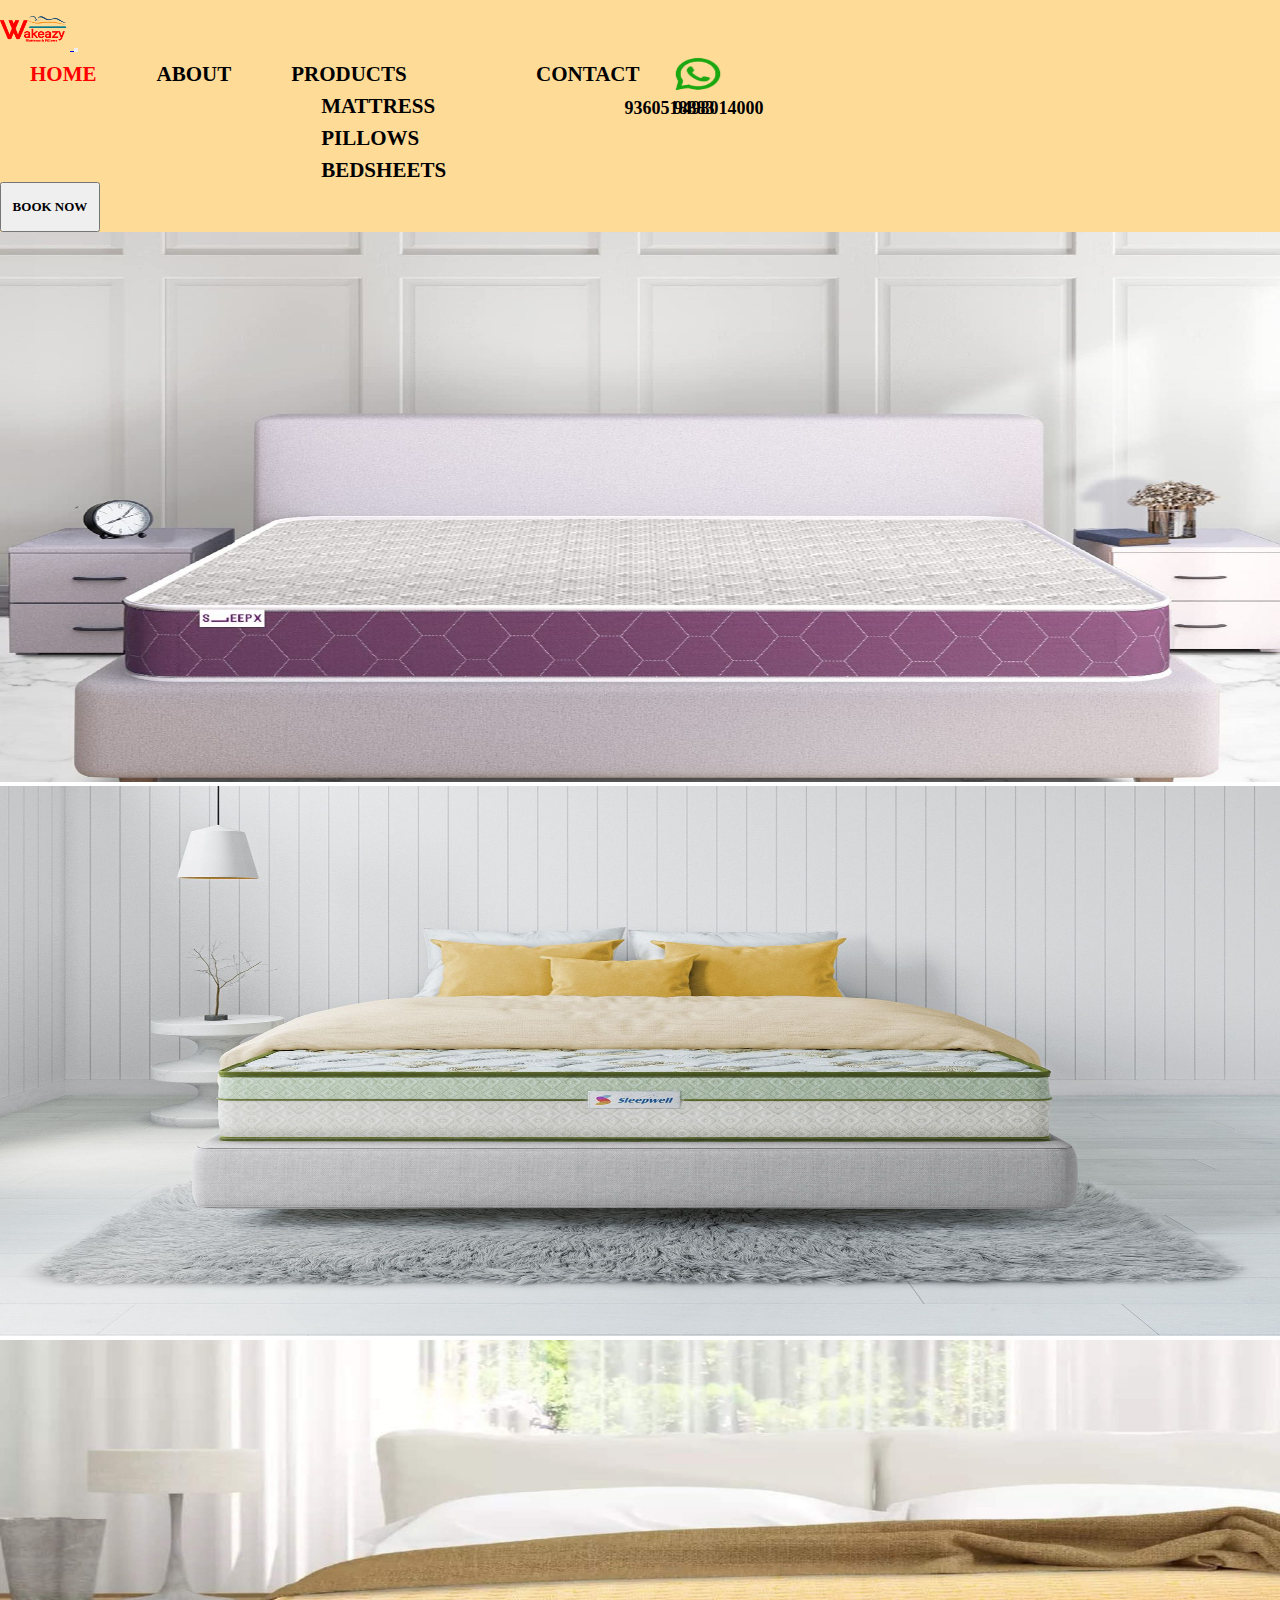
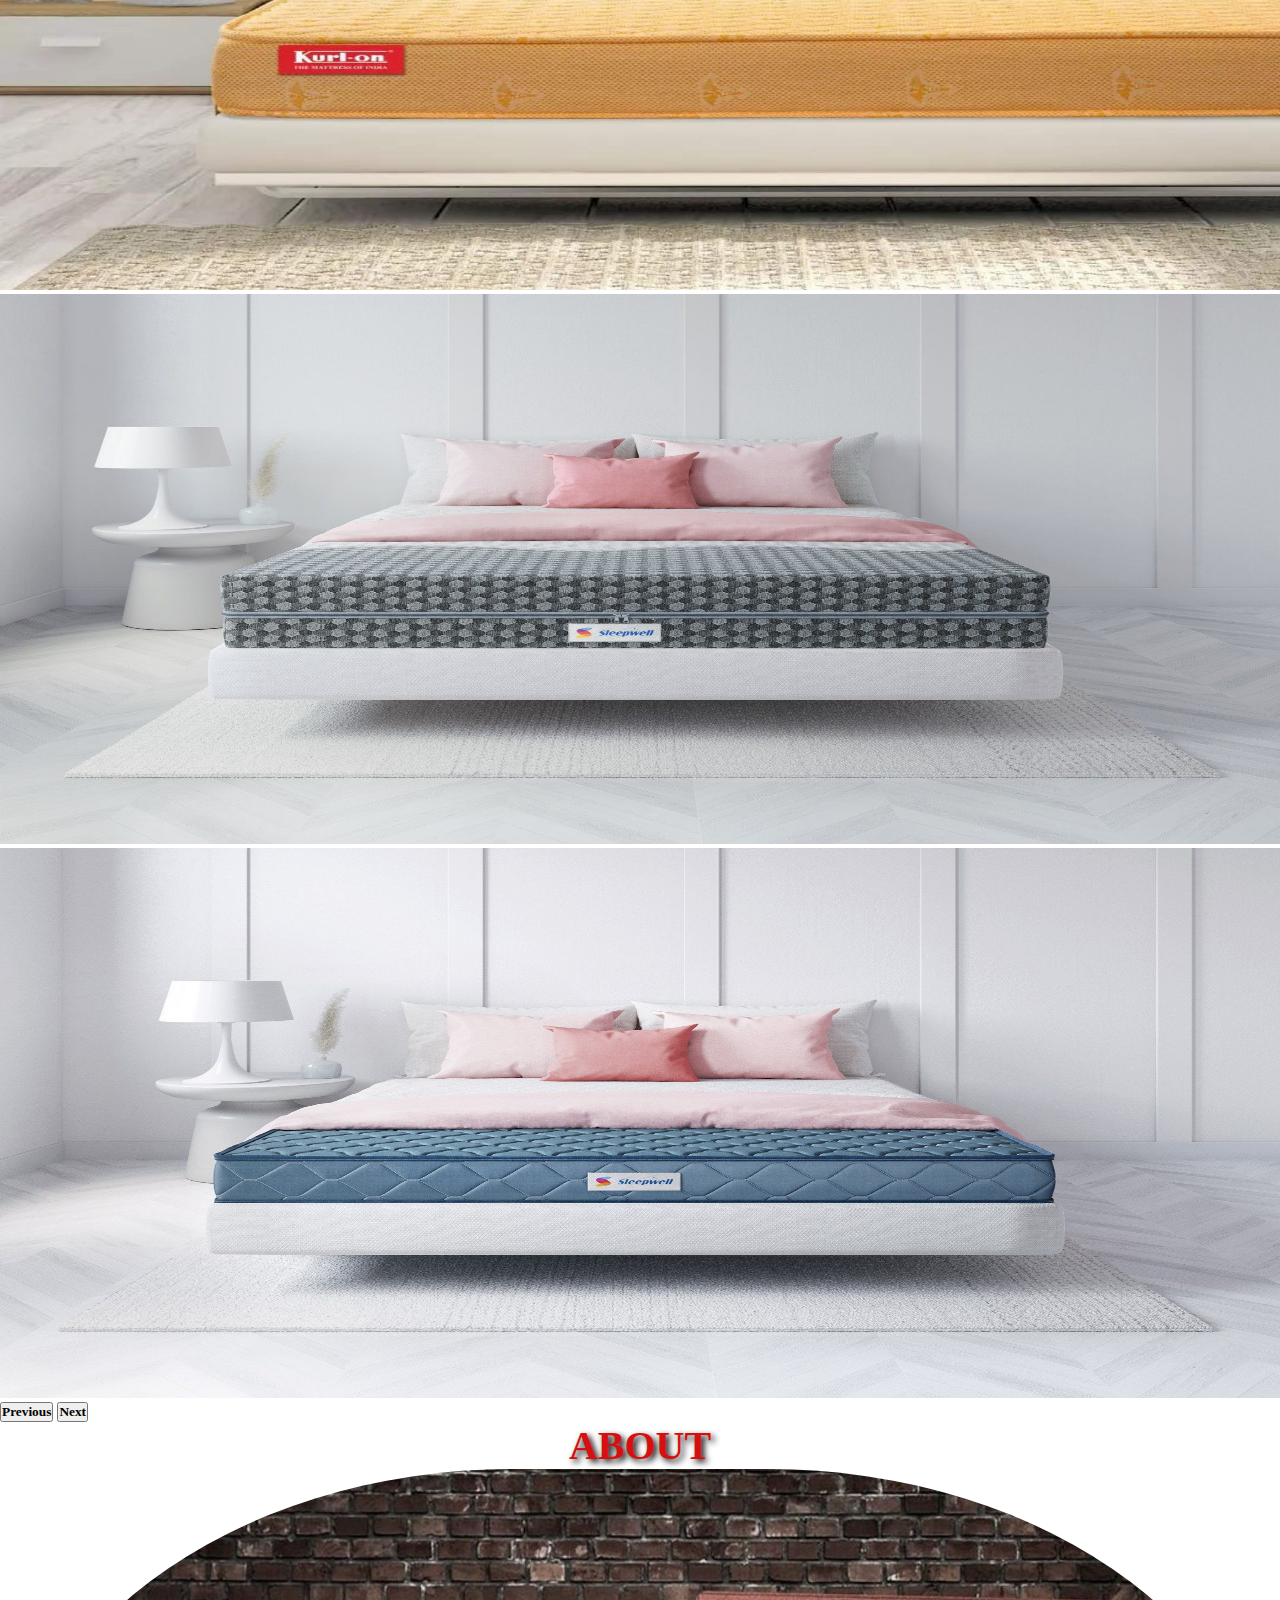
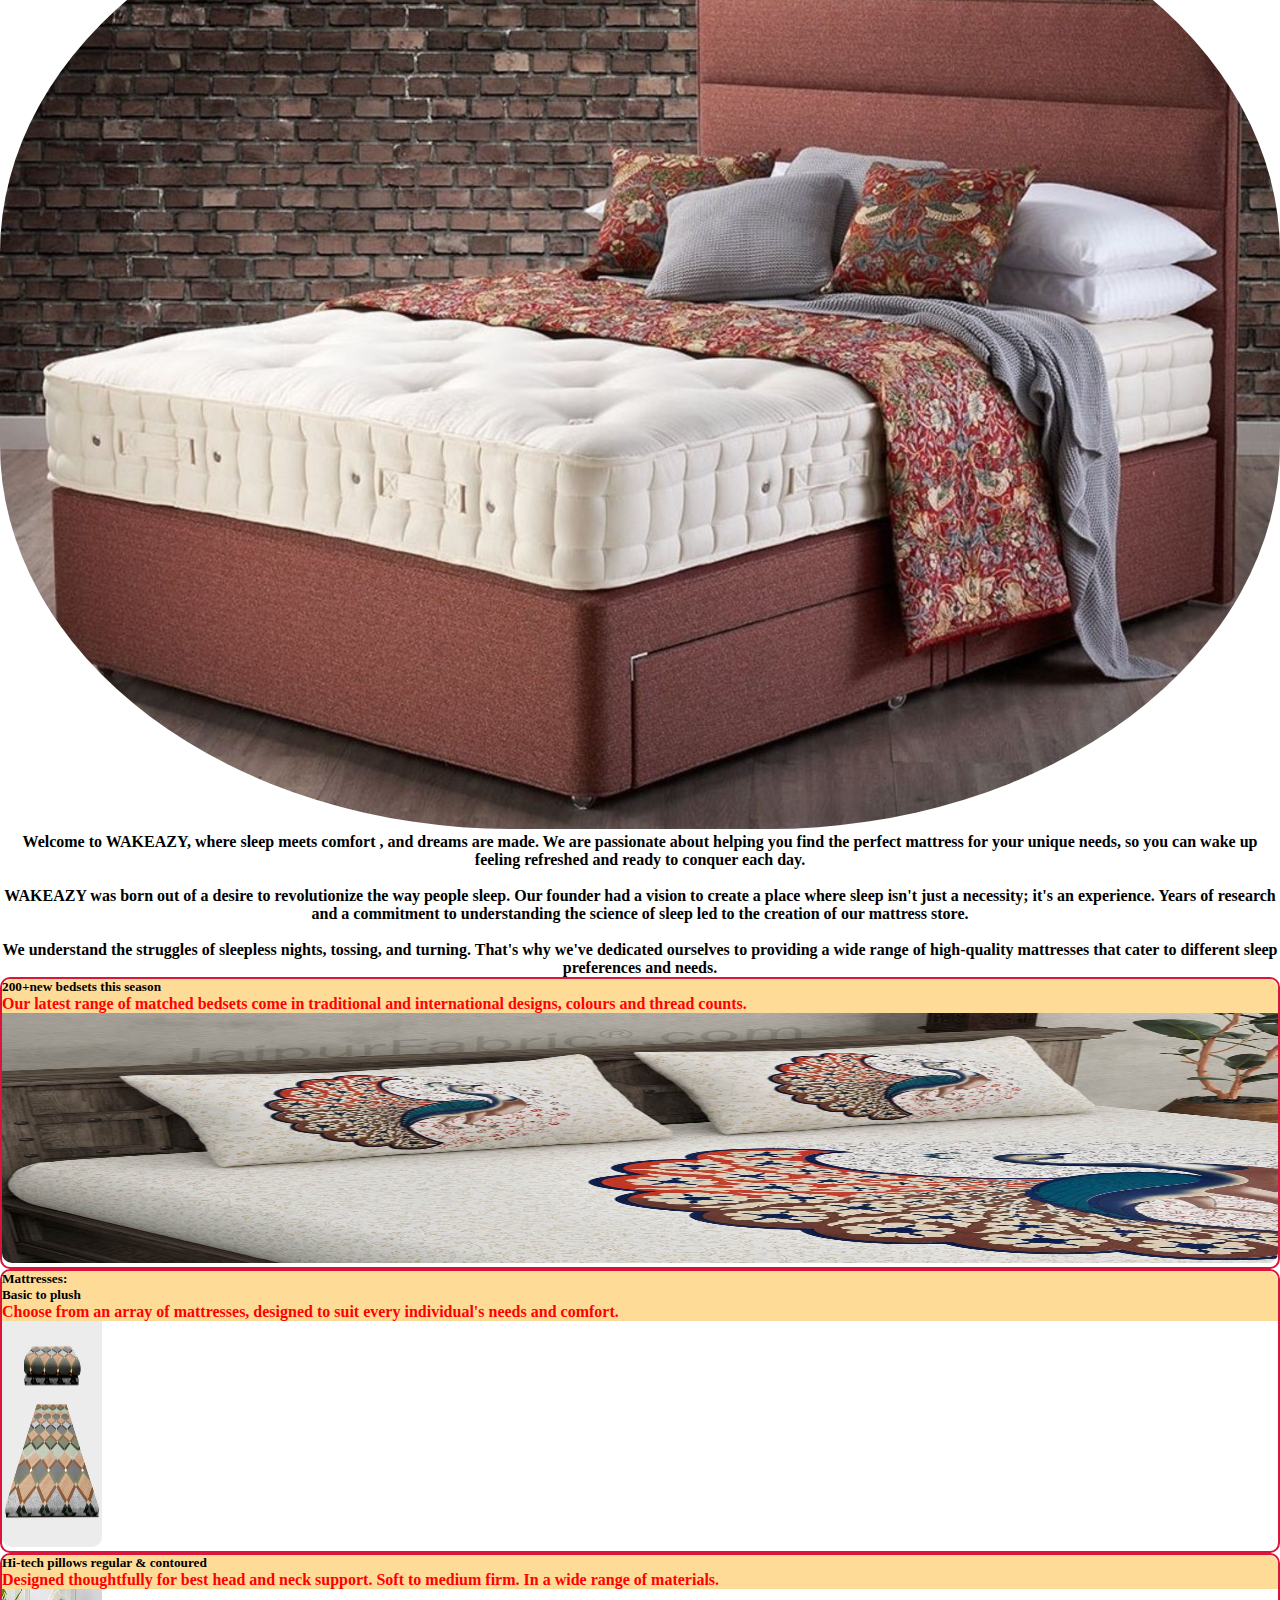
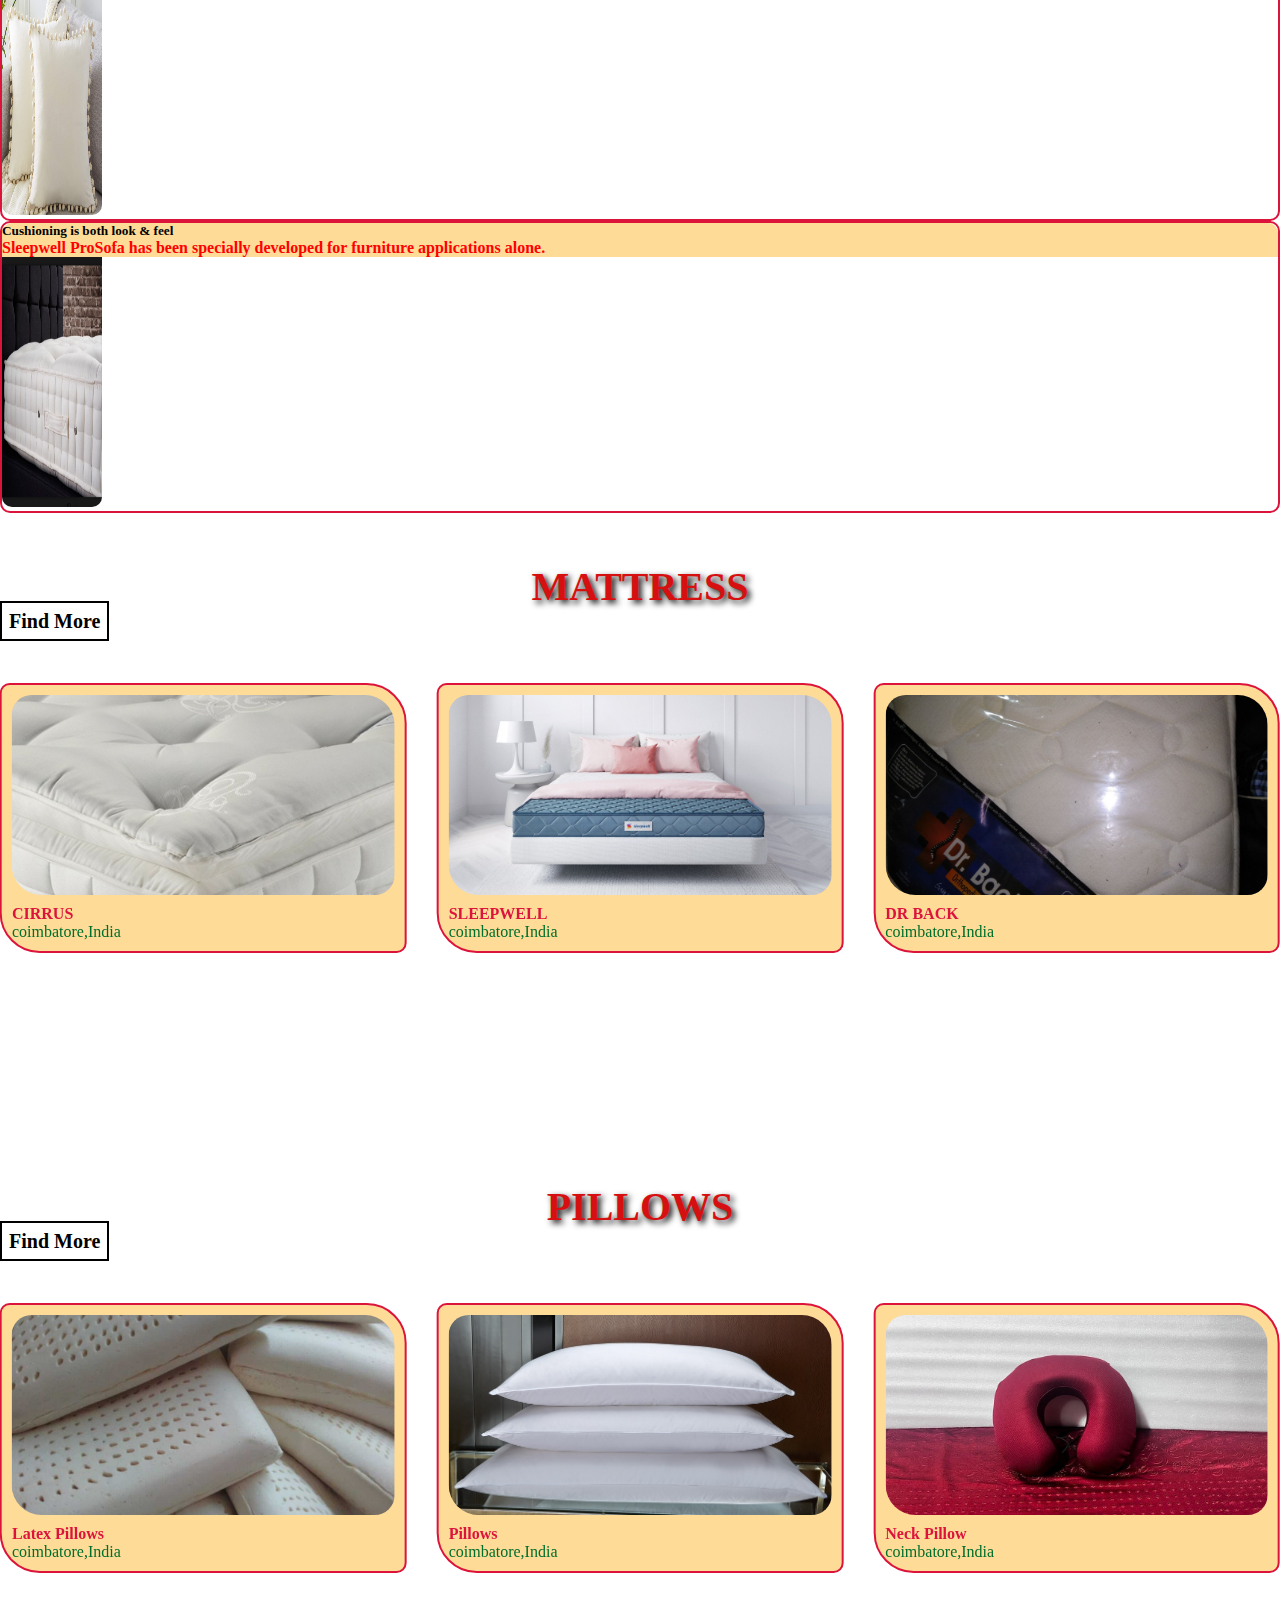
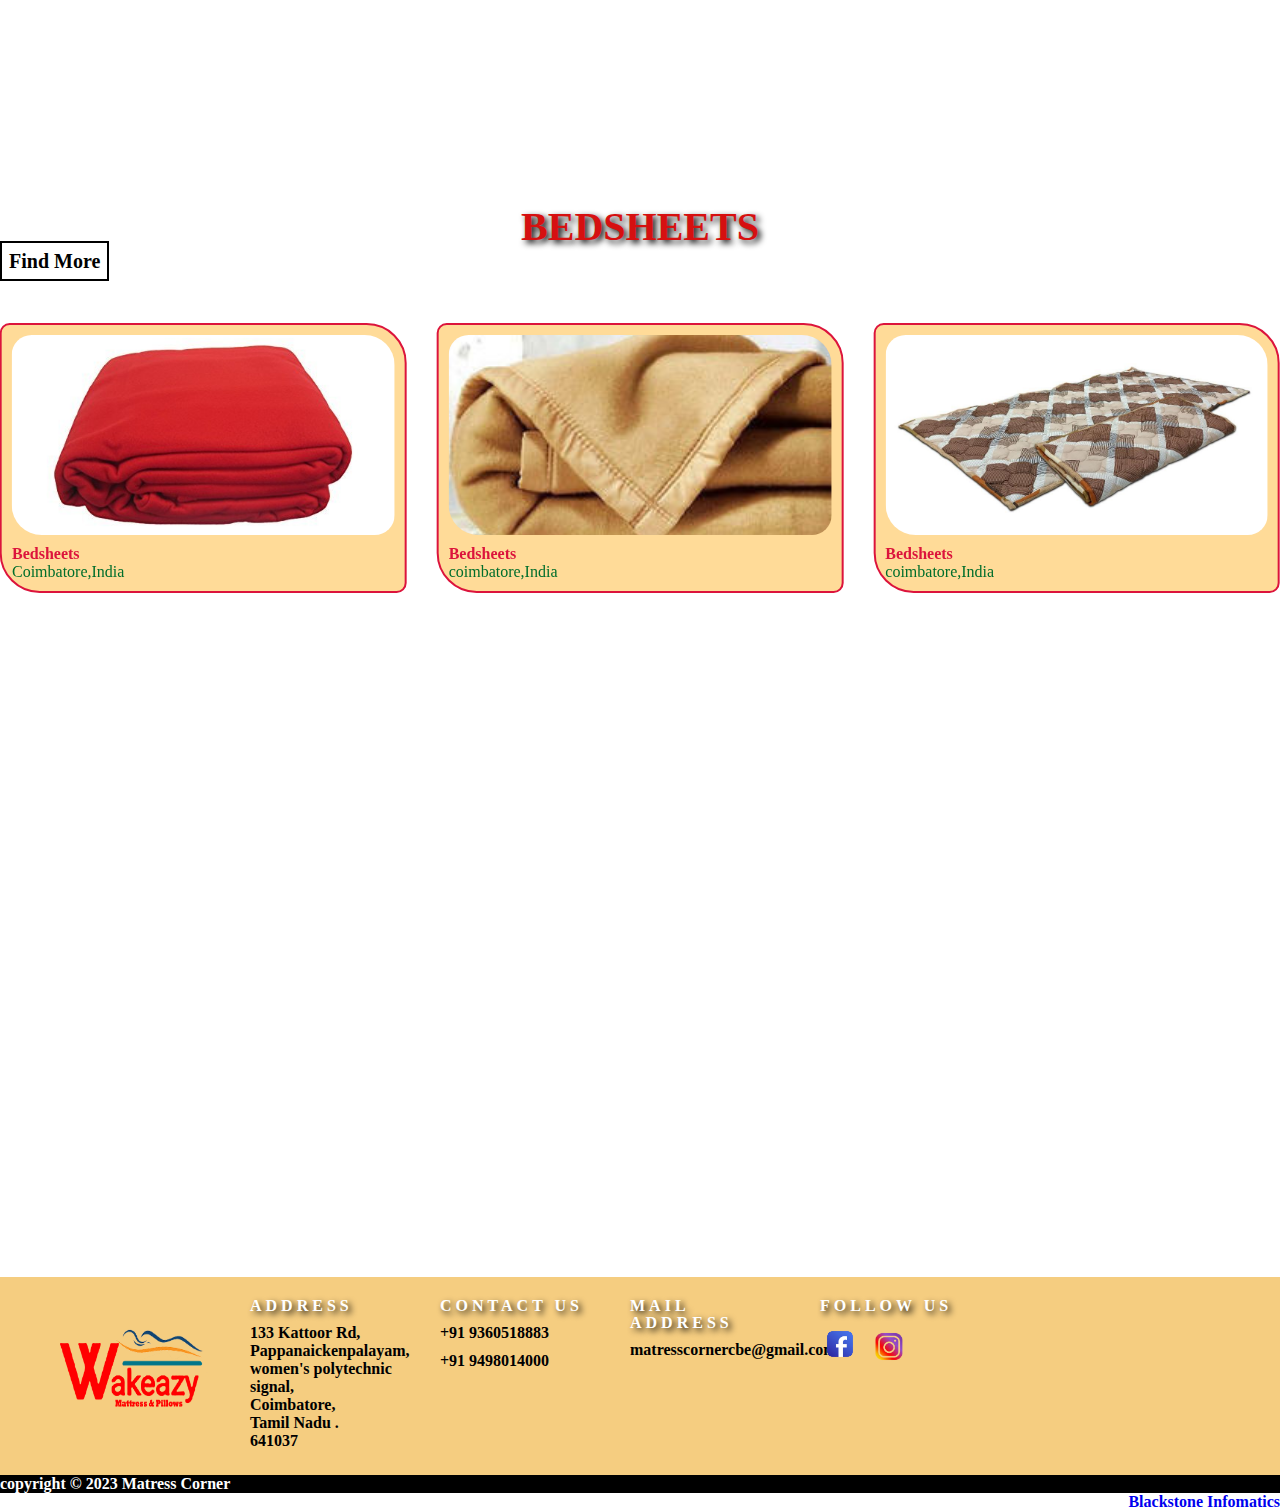
==== index.html @ a2e529fb "Update index.html" ====
<!DOCTYPE html>
<html lang="en">
<head>
    <meta charset="UTF-8">
    <meta name="viewport" content="width=device-width, initial-scale=1.0">
    <title>Matress Corner</title>
    <link rel="stylesheet" href="assets/css/mattress.css">
    <link rel="icon" href="assets/images/logo/loho.png" type="image">
    <link rel="stylesheet" href="https://cdn.jsdelivr.net/npm/swiper@8/swiper-bundle.min.css" />
    <link href="https://cdn.jsdelivr.net/npm/bootstrap@5.3.2/dist/css/bootstrap.min.css" rel="stylesheet" integrity="sha384-T3c6CoIi6uLrA9TneNEoa7RxnatzjcDSCmG1MXxSR1GAsXEV/Dwwykc2MPK8M2HN" crossorigin="anonymous">
</head>
<body>
    <!-- ====================================== Menu Section Start ===================================== -->
    <nav class="navbar sticky-top navbar-expand-lg bg-body-tertiary" style="background-color: #ffdb98 !important;">
        <div class="container-fluid">
          <a class="navbar-brand mx-3" href="#">
            <img src="assets/images/logo/loho.png" width="70px" height="50px">
          </a>
          <button class="navbar-toggler" type="button" data-bs-toggle="collapse" data-bs-target="#navbarSupportedContent" aria-controls="navbarSupportedContent" aria-expanded="false" aria-label="Toggle navigation">
            <span class="navbar-toggler-icon"></span>
          </button>
          <div class="collapse navbar-collapse"  style="background-color:#ffdb98;" id="navbarSupportedContent">
            <ul class="navbar-nav mb-2 mb-lg-0">
              <li class="nav-item">
                <a class="nav-link active" aria-current="page" href="#">Home</a>
              </li>
              <li class="nav-item">
                <a class="nav-link" href="#about">ABOUT</a>
              </li>
              <li class="nav-item dropdown">
                <a class="nav-link dropdown-toggle" href="#" role="button" data-bs-toggle="dropdown" aria-expanded="false">
                    PRODUCTS
                </a>
                <ul class="dropdown-menu active">
                    <li><a class="dropdown-item" href="#mattress-section">MATTRESS</a></li>
                    <li><a class="dropdown-item" href="#pillows-section">PILLOWS</a></li>
                    <li><a class="dropdown-item" href="#bedsheets-section">BEDSHEETS</a>
                </ul>
              </li>
              <li class="nav-item">
                <a class="nav-link" href="#contact">CONTACT</a>
              </li>
              <div class="row mx-3 numbers">
                <div class="col mt-1 ">
                    <img src="assets/images/logo/whats-removebg.png" alt="" width="60%" height="40px">
                </div>
                <div class="col">
                <a href="tel:+91 9360518883" style="text-decoration: none;color: #000000;font-size: large;margin-left: -45px;">9360518883</a>
                <a href="tel:+91 9498014000" style="text-decoration: none;color: #000000;font-size: large;margin-left: -45px;">9498014000</a>
                </div>
            </div> 
            </ul>
            <div class=" button mx-5" >
                <a  href="form.html" ><button class="btn btn-danger" style="width: 100px;height: 50px;font-size: 13px;" type="submit">BOOK NOW</button></a>
            </div>
          </div>
        </div>
      </nav>
    <!-- ====================================== Menu Section End ===================================== -->

    <!-- ======================================carousel start ===================================== -->
    <div>
        <div class="container mt-3 mb-3" >
            <div id="carouselExampleAutoplaying" class="carousel slide" data-bs-ride="carousel">
                <div class="carousel-inner" style="border-radius: 20px;">
                    <div class="carousel-item active">
                            <img src="assets/images/bed/9.jpg" width="100%" height="550px" class="d-block " alt="...">
                    </div>
                    <div class="carousel-item">
                        <img src="assets/images/bed/1.jpg" width="100%" height="550px" class="d-block " alt="...">
                    </div>
                    <div class="carousel-item">
                        <img src="assets/images/bed/2.jpg" width="100%" height="550px" class="d-block " alt="...">
                    </div>
                    <div class="carousel-item">
                        <img src="assets/images/bed/4.jpg" width="100%" height="550px" class="d-block " alt="...">
                    </div>
                    <div class="carousel-item">
                        <img src="assets/images/bed/5.jpg" width="100%" height="550px" class="d-block " alt="...">
                    </div>
                </div>
                    <button class="carousel-control-prev" type="button" data-bs-target="#carouselExampleAutoplaying" data-bs-slide="prev">
                    <span class="carousel-control-prev-icon" aria-hidden="true"></span>
                    <span class="visually-hidden">Previous</span>
                    </button>
                    <button class="carousel-control-next" type="button" data-bs-target="#carouselExampleAutoplaying" data-bs-slide="next">
                    <span class="carousel-control-next-icon" aria-hidden="true"></span>
                    <span class="visually-hidden">Next</span>
                    </button>
            </div>
        </div>
    </div>
    <!-- ====================================== carousel End ===================================== -->
    <!-- <div style="display: inline-block;background-color:  #905c81 ;width: 100%;height: 10px;"></div> -->
    <!-- ====================================== About page start ===================================== -->
    <div>
        <h2 class="head" id="about">ABOUT</h2>
            <div class="container overflow-hidden text-center">
                <div class="row gx-5 mt-5 mb-5">
                    <div class="col-lg-6 col-md-12">
                        <div class="p-3"><img src="assets/images/bed/12.jpg" width="100%" height="100%" alt="about" style="border-radius: 40%;object-fit: cover;"></div>
                    </div>
                    <div class="col-lg-6 col-md-12">
                        <div class="p-3" style="text-align: center;color:  #000000;font-family: 'Times New Roman', Times, serif ;">Welcome to WAKEAZY, where sleep meets comfort , and dreams are made. We are  passionate about helping you find the perfect mattress for your unique needs, so you can wake up feeling refreshed and ready to conquer each day.<br><br>
                        WAKEAZY was born out of a desire to revolutionize the way people sleep. Our founder  had a vision to create a place where sleep isn't just a necessity; it's an experience. Years of research and a commitment to understanding the science of sleep led to the creation of our mattress store.<br><br>
                        We understand the struggles of sleepless nights, tossing, and turning. That's why we've dedicated ourselves to providing a wide range of high-quality mattresses that cater to different sleep preferences and needs.
                        </div>
                    </div>
                </div>
            </div>
    </div>
    <!-- ====================================== About page End ===================================== -->
    <!-- <div style="display: inline-block;background-color: black;width: 100%;height: 10px;"></div> -->
    <!-- ====================================== services start ===================================== -->
    <div >
        <h2 class="head" id="services"></h2>
            <div class="row row-cols-1 row-cols-md-4 g-4 p-5" >
                <div class="col">
                <div class="card" style="border: 2px solid crimson;border-radius: 10px ;">
                    <div class="card-body" style="background-color:#ffdb98;color: rgb(255, 0, 0);border-radius: 10px 10px 0px 0px;">
                    <h5 class="card-title" style="color: rgb(0, 0, 0);">200+new bedsets this season</h5>
                    <p class="card-text">Our latest range of matched bedsets come in traditional and international designs, colours and thread counts.</p>
                    </div>
                    <img src="assets/images/bed/19.jpg" width="100%" height="250px" class="card-img-top" alt="..." style="border-radius: 0px 0px 10px 10px  ;">
                </div>
                </div>
                <div class="col">
                <div class="card" style="border: 2px solid crimson;border-radius: 10px ">
                    <div class="card-body" style="background-color:#ffdb98;color: rgb(255, 0, 0);border-radius: 10px 10px 0px 0px;">
                    <h5 class="card-title" style="color: rgb(0, 0, 0);">Mattresses:<br>Basic to plush</h5>
                    <p class="card-text">Choose from an array of mattresses, designed to suit every individual's needs and comfort.</p>
                    </div>
                    <img src="assets/images/bed/b1.jpg" width="100px" height="226px" class="card-img-top" alt="..." style="border-radius: 0px 0px 10px 10px ;">
                </div>
                </div>
                <div class="col">
                <div class="card" style="border: 2px solid crimson;border-radius: 10px ;">
                    <div class="card-body" style="background-color:#ffdb98;color: rgb(255, 0, 0);border-radius: 10px 10px 0px 0px;">
                    <h5 class="card-title" style="color: rgb(0, 0, 0);">Hi-tech pillows regular & contoured</h5>
                    <p class="card-text">Designed thoughtfully for best head and neck support. Soft to medium firm. In a wide range of materials.</p>
                    </div>
                    <img src="assets/images/bed/18.jpg" width="100px" height="226px" class="card-img-top" alt="..." style="border-radius: 0px 0px 10px 10px ;">
                </div>
                </div>
                <div class="col">
                <div class="card" style="border: 2px solid crimson;border-radius: 10px ">
                    <div class="card-body" style="background-color:#ffdb98;color: rgb(255, 0, 0);border-radius: 10px 10px 0px 0px;">
                    <h5 class="card-title" style="color: rgb(0, 0, 0);">Cushioning is both look & feel</h5>
                    <p class="card-text">Sleepwell ProSofa has been specially developed for furniture applications alone.</p>
                    </div>
                    <img src="assets/images/bed/17.jpg" width="100px" height="250px" class="card-img-top" alt="..." style="border-radius:0px 0px 10px 10px ;">
                </div>
                </div>
            </div>
    </div>
    <!-- ====================================== services end ===================================== -->
    <!-- <div style="display: inline-block;background-color: black;width: 100%;height: 10px;"></div> -->
    <!-- ====================================== Matress start ===================================== -->
    <section id="mattress-section">
        <div class="container">
            <h1 class="h1 h1-responsive mb-4">
                MATTRESS
            </h1>
            <div class="text-end">
                <a href=" #mattress" style="text-decoration: none; color:black ; font-size: 20px; border: 2px solid black;padding:7px;">Find More <i class=" fas fa-long-arrow-alt-right ml-2"></i></a>
            </div>

            <div id="mattress-slider">
                <div class="swiper">
                    <div class="swiper-wrapper">
                        <div class="swiper-slide">
                            <div class="property-list shadow">
                                <div class="image">
                                    <img src="assets/images/bed/5.jpg" alt="">
                                </div>
                                <div class="text-end">
                                    <h5 class="h5 mx-5 my-2 shadow"></h5>
                                </div>
                                <div class="d-flex justify-content-between mb-4">
                                    <div class="item mx-5">
                                        <h4 class="h4 m-0 ">SLEEPWELL</h4>
                                        <p class="m-0">coimbatore,India</p>
                                    </div>
                                    <div class="item d-flex align-self-center">
                                        <i class="fa-solid fa-wand-magic-sparkles"></i>
                                        <i class="fa-solid fa-forward mx-5"></i>
                                    </div>
                                </div>
                            </div>
                        </div>
                        <div class="swiper-slide">
                            <div class="property-list shadow">
                                <div class="image">
                                    <img src="assets/images/bed/8.jpg" alt="">
                                </div>
                                <div class="text-end">
                                    <h5 class="h5 mx-5 my-2 shadow"></h5>
                                </div>
                                <div class="d-flex justify-content-between mb-4">
                                    <div class="item mx-5">
                                        <h4 class="h4 m-0">DR BACK</h4>
                                        <p class="m-0">coimbatore,India</p>
                                    </div>
                                    <div class="item d-flex align-self-center">
                                        <i class="fa-solid fa-wand-magic-sparkles"></i>
                                        <i class="fa-solid fa-forward mx-5"></i>
                                    </div>
                                </div>
                            </div>
                        </div>
                        <div class="swiper-slide">
                            <div class="property-list shadow">
                                <div class="image">
                                    <img src="assets/images/bed/b5.jpg" alt="">
                                </div>
                                <div class="text-end">
                                    <h5 class="h5 mx-5 my-2 shadow"></h5>
                                </div>
                                <div class="d-flex justify-content-between mb-4">
                                    <div class="item mx-5">
                                        <h4 class="h4 m-0">INDOFRENCH</h4>
                                        <p class="m-0">coimbatore,India</p>
                                    </div>
                                    <div class="item d-flex align-self-center">
                                        <i class="fa-solid fa-wand-magic-sparkles"></i>
                                        <i class="fa-solid fa-forward mx-5"></i>
                                    </div>
                                </div>
                            </div>
                        </div>
                        <div class="swiper-slide">
                            <div class="property-list shadow">
                                <div class="image">
                                    <img src="assets/images/bed/13.jpg" alt="">
                                </div>
                                <div class="text-end">
                                    <h5 class="h5 mx-5 my-2 shadow"></h5>
                                </div>
                                <div class="d-flex justify-content-between mb-4">
                                    <div class="item mx-5">
                                        <h4 class="h4 m-0">CIRRUS</h4>
                                        <p class="m-0">coimbatore,India</p>
                                    </div>
                                    <div class="item d-flex align-self-center">
                                        <i class="fa-solid fa-wand-magic-sparkles"></i>
                                        <i class="fa-solid fa-forward mx-5"></i>
                                    </div>
                                </div>
                            </div>
                        </div>
                    </div>
                </div>
            </div>
        </div>
    </section>
    <!-- ====================================== Matress end ===================================== -->
    <!-- <div style="display: inline-block;background-color: black;width: 100%;height: 10px;"></div> -->
    <!-- ====================================== pillows start ===================================== -->
    <section id="pillows-section">
        <div class="container">
            <h1 class="h1 h1-responsive mb-4">
               PILLOWS
            </h1>
            <div class="text-end">
                <a href=" #pillows"style="text-decoration: none; color:black ; font-size: 20px; border: 2px solid black;padding:7px;">Find More <i class=" fas fa-long-arrow-alt-right ml-2"></i></a>
            </div>

            <div id="pillows-slider">
                <div class="swiper">
                    <div class="swiper-wrapper">
                        <div class="swiper-slide">
                            <div class="property-list shadow">
                                <div class="image">
                                    <img src="assets/images/pillows/b12.jpg" alt="">
                                </div>
                                <div class="text-end">
                                    <h5 class="h5 mx-5 my-2 shadow"></h5>
                                </div>
                                <div class="d-flex justify-content-between mb-4">
                                    <div class="item mx-5">
                                        <h4 class="h4 m-0 ">Pillows</h4>
                                        <p class="m-0">coimbatore,India</p>
                                    </div>
                                    <div class="item d-flex align-self-center">
                                        <i class="fa-solid fa-wand-magic-sparkles"></i>
                                        <i class="fa-solid fa-forward mx-5"></i>
                                    </div>
                                </div>
                            </div>
                        </div>
                        <div class="swiper-slide">
                            <div class="property-list shadow">
                                <div class="image">
                                    <img src="assets/images/pillows/b9.jpg" alt="">
                                </div>
                                <div class="text-end">
                                    <h5 class="h5 mx-5 my-2 shadow"></h5>
                                </div>
                                <div class="d-flex justify-content-between mb-4">
                                    <div class="item mx-5">
                                        <h4 class="h4 m-0">Neck Pillow</h4>
                                        <p class="m-0">coimbatore,India</p>
                                    </div>
                                    <div class="item d-flex align-self-center">
                                        <i class="fa-solid fa-wand-magic-sparkles"></i>
                                        <i class="fa-solid fa-forward mx-5"></i>
                                    </div>
                                </div>
                            </div>
                        </div>
                        <div class="swiper-slide">
                            <div class="property-list shadow">
                                <div class="image">
                                    <img src="assets/images/pillows/b8.jpg" alt="">
                                </div>
                                <div class="text-end">
                                    <h5 class="h5 mx-5 my-2 shadow"></h5>
                                </div>
                                <div class="d-flex justify-content-between mb-4">
                                    <div class="item mx-5">
                                        <h4 class="h4 m-0">Donutpillows</h4>
                                        <p class="m-0">coimbatore,India</p>
                                    </div>
                                    <div class="item d-flex align-self-center">
                                        <i class="fa-solid fa-wand-magic-sparkles"></i>
                                        <i class="fa-solid fa-forward mx-5"></i>
                                    </div>
                                </div>
                            </div>
                        </div>
                        <div class="swiper-slide">
                            <div class="property-list shadow">
                                <div class="image">
                                    <img src="assets/images/pillows/b7.jpg" alt="">
                                </div>
                                <div class="text-end">
                                    <h5 class="h5 mx-5 my-2 shadow"></h5>
                                </div>
                                <div class="d-flex justify-content-between mb-4">
                                    <div class="item mx-5">
                                        <h4 class="h4 m-0" style="font-size: 21px;">Contour pillows</h4>
                                        <p class="m-0">coimbatore,India</p>
                                    </div>
                                    <div class="item d-flex align-self-center">
                                        <i class="fa-solid fa-wand-magic-sparkles"></i>
                                        <i class="fa-solid fa-forward mx-5"></i>
                                    </div>
                                </div>
                            </div>
                        </div>
                        <div class="swiper-slide">
                            <div class="property-list shadow">
                                <div class="image">
                                    <img src="assets/images/pillows/b6.jpg" alt="">
                                </div>
                                <div class="text-end">
                                    <h5 class="h5 mx-5 my-2 shadow"></h5>
                                </div>
                                <div class="d-flex justify-content-between mb-4">
                                    <div class="item mx-5">
                                        <h4 class="h4 m-0">Latex Pillows</h4>
                                        <p class="m-0">coimbatore,India</p>
                                    </div>
                                    <div class="item d-flex align-self-center">
                                        <i class="fa-solid fa-wand-magic-sparkles"></i>
                                        <i class="fa-solid fa-forward mx-5"></i>
                                    </div>
                                </div>
                            </div>
                        </div>
                    </div>
                </div>
            </div>
        </div>
    </section>
    <!-- ====================================== pillows end ===================================== -->
    <!-- <div style="display: inline-block;background-color: black;width: 100%;height: 10px;"></div> -->
    <!-- ====================================== bedsheets start ===================================== -->
    <section id="bedsheets-section">
        <div class="container">
            <h1 class="h1 h1-responsive mb-4">
                BEDSHEETS
            </h1>
            <div class="text-end">
                <a href=" #bedsheets"style="text-decoration: none; color:black ; font-size: 20px; border: 2px solid black;padding:7px;">Find More <i class=" fas fa-long-arrow-alt-right ml-2"></i></a>
            </div>
            <div id="bedsheets-slider">
                <div class="swiper">
                    <div class="swiper-wrapper">
                        <div class="swiper-slide">
                            <div class="property-list shadow">
                                <div class="image">
                                    <img src="assets/images/bedsheets/b15.jpg" alt="">
                                </div>
                                <div class="text-end">
                                    <h5 class="h5 mx-5 my-2 shadow"></h5>
                                </div>
                                <div class="d-flex justify-content-between mb-4">
                                    <div class="item mx-5">
                                        <h4 class="h4 m-0 ">Bedsheets</h4>
                                        <p class="m-0">coimbatore,India</p>
                                    </div>
                                    <div class="item d-flex align-self-center">
                                        <i class="fa-solid fa-wand-magic-sparkles"></i>
                                        <i class="fa-solid fa-forward mx-5"></i>
                                    </div>
                                </div>
                            </div>
                        </div>
                        <div class="swiper-slide">
                            <div class="property-list shadow">
                                <div class="image">
                                    <img src="assets/images/bedsheets/b3.jpg" alt="">
                                </div>
                                <div class="text-end">
                                    <h5 class="h5 mx-5 my-2 shadow"></h5>
                                </div>
                                <div class="d-flex justify-content-between mb-4">
                                    <div class="item mx-5">
                                        <h4 class="h4 m-0">Bedsheets</h4>
                                        <p class="m-0">coimbatore,India</p>
                                    </div>
                                    <div class="item d-flex align-self-center">
                                        <i class="fa-solid fa-wand-magic-sparkles"></i>
                                        <i class="fa-solid fa-forward mx-5"></i>
                                    </div>
                                </div>
                            </div>
                        </div>
                        <div class="swiper-slide">
                            <div class="property-list shadow">
                                <div class="image">
                                    <img src="assets/images/bedsheets/protector.jpg" alt="">
                                </div>
                                <div class="text-end">
                                    <h5 class="h5 mx-5 my-2 shadow"></h5>
                                </div>
                                <div class="d-flex justify-content-between mb-4">
                                    <div class="item mx-5">
                                        <h4 class="h4 m-0" style="font-size: 18px;">Mattress Protector</h4>
                                        <p class="m-0">coimbatore,India</p>
                                    </div>
                                    <div class="item d-flex align-self-center">
                                        <i class="fa-solid fa-wand-magic-sparkles"></i>
                                        <i class="fa-solid fa-forward mx-5"></i>
                                    </div>
                                </div>
                            </div>
                        </div>
                        <div class="swiper-slide">
                            <div class="property-list shadow">
                                <div class="image">
                                    <img src="assets/images/bedsheets/b14.jpg" alt="">
                                </div>
                                <div class="text-end">
                                    <h5 class="h5 mx-5 my-2 shadow"></h5>
                                </div>
                                <div class="d-flex justify-content-between mb-4">
                                    <div class="item mx-5">
                                        <h4 class="h4 m-0">Bedsheets</h4>
                                        <p class="m-0">Coimbatore,India</p>
                                    </div>
                                    <div class="item d-flex align-self-center">
                                        <i class="fa-solid fa-wand-magic-sparkles"></i>
                                        <i class="fa-solid fa-forward mx-5"></i>
                                    </div>
                                </div>
                            </div>
                        </div>
                    </div>
                </div>
            </div>
        </div>
    </section>
    <!-- ====================================== bedsheets end ===================================== -->
    <!-- <div style="display: inline-block;background-color: black;width: 100%;height: 10px;"></div> -->
    <!-- ====================================== map and form start ===================================== -->
    <div class="container">
        <div id="map-container-google-1 " class="container mt-4">
            <iframe src="https://www.google.com/maps/embed?pb=!1m18!1m12!1m3!1d1639.4431837168875!2d76.97789476088751!3d11.015655615741263!2m3!1f0!2f0!3f0!3m2!1i1024!2i768!4f13.1!3m3!1m2!1s0x3ba85be267010139%3A0xe23419649e81b23c!2sMattress%20corner!5e1!3m2!1sen!2sin!4v1695902463614!5m2!1sen!2sin" width="100%" height="500px" style="border:0;" allowfullscreen="" loading="lazy" referrerpolicy="no-referrer-when-downgrade"></iframe>      
        </div>
    </div>
    <!-- ====================================== map and form  end ===================================== -->
    <!-- <div style="display: inline-block;background-color: black;width: 100%;height: 10px;"></div> -->
    <!-- ====================================== Contact start ===================================== -->
    <div class="footer" id="contact" style="background-color: #f5cd80;">
        <div class="contain ">
        <div class="col">
          <ul>
            <li><img src="assets/images/logo/loho.png" alt="logo" width="100%" height="150px"class="imageicon float-center  mx-2 mt-3"></li>
          </ul>
        </div>
        <div class="col text-left mx-5 address">
          <h1>ADDRESS</h1>
          <ul>
            <li  style="text-decoration: none;color: #000000;">133 Kattoor Rd,<br> Pappanaickenpalayam,<br>women's polytechnic signal,<br> Coimbatore, <br>Tamil Nadu .<br>641037</li>
          </ul>
        </div>
        <div class="col float-center contact ">
          <h1>Contact Us</h1>
          <ul>
            <li><a href="tel:+91 9360518883" style="text-decoration: none;color: #000000;">+91 9360518883</a></li>
            <li><a href="tel:+91 9498014000" style="text-decoration: none;color: #000000;">+91 9498014000</a></li>
          </ul>
        </div>
        <div class="col mail">
            <h1>Mail Address</h1>
            <ul>
                <li><a href="mailto:matresscornercbe@gmail.com" style="text-decoration: none;color: #000000;">matresscornercbe@gmail.com</a></li>
            </ul>
          </div>
        <div class="col social  mx-5 text-center">
          <h1>Follow Us</h1>
          <ul>
            <li><img src="assets/images/logo/fb.png" width="40" style="width: 40px;"></li>
            <li><img src="assets/images/logo/insta-removebg.png" width="40" style="width: 40px;"></li>
          </ul>
        </div>
      <div class="clearfix"></div>
      </div>
      </div>      
    <!-- ====================================== Contact end ===================================== -->
    <!-- ====================================== footer end ===================================== -->
    <div class="container-fluid p-3" style="background-color: #000000;">
        <div class="row">
            <div class="col-md-6">
                <span style="color: #ffffff;">copyright © 2023 Matress Corner</span>
            </div>
            <div class="col powered">
                <span style="color: #ffffff;float:right; ">
                powered by<a href="https://blackstoneinfomatics.com/" target="_blank" style="text-decoration: none;"> Blackstone Infomatics</a></span>
            </div>
        </div>
    </div>    
    <!-- ====================================== footer end ===================================== -->
</body>
<script src="https://cdn.jsdelivr.net/npm/bootstrap@5.3.2/dist/js/bootstrap.bundle.min.js" integrity="sha384-C6RzsynM9kWDrMNeT87bh95OGNyZPhcTNXj1NW7RuBCsyN/o0jlpcV8Qyq46cDfL" crossorigin="anonymous"></script>
<script src="https://cdn.jsdelivr.net/npm/swiper@8/swiper-bundle.min.js"></script>
<script src="assets/js/mattress.js"></script>
</html>
---- assets/css/mattress.css ----
*
{
    margin: 0;
    padding: 0;
    box-sizing: border-box;  
    font-family: Fascinate;
    font-weight: 600;
}
*img{
  object-fit: cover !important;
  background-position: center !important;
}

.head{
  font-size: 40px;
  font-weight: bolder;
  color: rgb(214, 16, 16);
  text-shadow: 3px 3px 6px rgb(0, 0, 0);
  text-align: center;
}
.nav-item a {
  position: relative;
}

.active{
  color: #ff0000 !important ;
  width: 100%;
}
.navbar-nav {
  display: flex;
}
.navbar-nav li {
  list-style: none;
  padding: 8px 30px 0 30px;
}
.navbar-nav li a {
  
  text-decoration: none;
  color: rgb(0, 0, 0);
  font-size: 21px;
  font-family: Fascinate;
  font-style: normal;
  font-weight: 900;
  line-height: 24px;
  text-transform: uppercase;
  position: relative;
}
.active a:hover{
  color: #000000 !important;
}
.active a {
  color:rgb(0, 0, 0) !important;
}
.navbar-nav li:hover a {
  text-decoration: 5px solid underline;
  text-decoration-color: rgb(255, 0, 0);
  color: #000000;

}
.navbar-nav li:hover .underline {
  width: 60%;
}

.dropdown-menu li{
  background-color: #ffdb98 ;
}
a.dropdown-item{
  color: #000000 !important;
  background-color:#ffdb98 ;
  text-decoration: none !important;
}
a.dropdown-item:hover{
  color:  #ff0000 !important;
  background-color: #ffdb98 ;
 
}


/*mattress css*/
#mattress-section {
    width: 100%;
    padding: 50px 0;
    font-family: var(--font-poppin);

}

#mattress-section h1 {
    font-size: 40px;
    font-weight: bolder;
    color: rgb(214, 16, 16);
    text-shadow: 3px 3px 6px rgb(0, 0, 0);
    text-align: center;
}

#mattress-section .text-right a {
    color: var(--color-secondary);
    font-size: 16px;
    font-weight: 500;
    transition: 1s ease;
}

#mattress-section .text-right a:hover {
    color: var(--color-primary);

}

#mattress-section #mattress-slider {
    width: 100%;
    height: 400px;
    margin-top: 50px;
  
}

#mattress-section #mattress-slider h5 {
    color:white;
    
}

#mattress-section #mattress-slider h4 {
    color: crimson;
}

#mattress-section #mattress-slider p {
    color:  #016e2b;
}

#mattress-slider .swiper {
    width: 100%;
    height: 100%;
}

#mattress-slider .swiper .swiper-slide .property-list {
    padding: 10px;
    background-color: #ffdb98 ;
    border: 2px solid crimson;
    border-radius: 10px 40px 10px 40px;
    color: #000;
}

#mattress-slider .swiper .swiper-slide .property-list p {
    font-weight: 500;
}

#mattress-slider .swiper .swiper-slide .property-list .image {
    width: 100%;
    height: 200px;
    overflow: hidden;
    border-radius: 20px 30px 20px 30px;
    margin-bottom: 10px;
}

#mattress-slider .swiper .swiper-slide .property-list .image img {
    width: 100%;
    height: 100%;
    object-fit: cover;
    background-position: center;
}

/*pillows css*/
#pillows-section {
    width: 100%;
    padding: 50px 0;
    font-family: var(--font-poppin);

}

#pillows-section h1 {
    font-size: 40px;
    font-weight: bolder;
    color: rgb(214, 16, 16);
    text-shadow: 3px 3px 6px rgb(0, 0, 0);
    text-align: center;
}

#pillows-section .text-right a {
    color: var(--color-secondary);
    font-size: 16px;
    font-weight: 500;
    transition: 1s ease;
}

#pillows-section .text-right a:hover {
    color: var(--color-primary);

}

#pillows-section #pillows-slider {
    width: 100%;
    height: 400px;
    margin-top: 50px;
}

#pillows-section #pillows-slider h5 {
    color: rgb(0, 0, 0);
}

#pillows-section #pillows-slider h4 {
    color: crimson;
}

#pillows-section #pillows-slider p {
    color: #016e2b;
}

#pillows-slider .swiper {
    width: 100%;
    height: 100%;
}

#pillows-slider .swiper .swiper-slide .property-list {
    padding: 10px;
    background-color: #ffdb98 ;
    border: 2px solid crimson;
    border-radius: 10px 40px 10px 40px;
    color: #000;
}

#pillows-slider .swiper .swiper-slide .property-list p {
    font-weight: 500;
}

#pillows-slider .swiper .swiper-slide .property-list .image {
    width: 100%;
    height: 200px;
    overflow: hidden;
    border-radius: 20px 30px 20px 30px;
    margin-bottom: 10px;
}

#pillows-slider .swiper .swiper-slide .property-list .image img {
    width: 100%;
    height: 100%;
    object-fit: cover;
    background-position: center;
}


/*bedsheets css*/
#bedsheets-section {
    width: 100%;
    padding: 50px 0;
    font-family: var(--font-poppin);

}

#bedsheets-section h1 {
    font-size: 40px;
    font-weight: bolder;
    color: rgb(214, 16, 16);
    text-shadow: 3px 3px 6px rgb(0, 0, 0);
    text-align: center;
}

#bedsheets-section .text-right a {
    color: var(--color-secondary);
    font-size: 16px;
    font-weight: 500;
    transition: 1s ease;
}

#bedsheets-section .text-right a:hover {
    color: var(--color-primary);

}

#bedsheets-section #bedsheets-slider {
    width: 100%;
    height: 400px;
    margin-top: 50px;
}

#bedsheets-section #bedsheets-slider h5 {
    color: rgb(0, 0, 0);
}

#bedsheets-section #bedsheets-slider h4 {
    color: crimson;
}

#bedsheets-section #bedsheets-slider p {
    color: #016e2b;
}

#bedsheets-slider .swiper {
    width: 100%;
    height: 100%;
}

#bedsheets-slider .swiper .swiper-slide .property-list {
    padding: 10px;
    background-color: #ffdb98 ;
    border: 2px solid crimson;
    border-radius: 10px 40px 10px 40px;
    color: #000;
}

#bedsheets-slider .swiper .swiper-slide .property-list p {
    font-weight: 500;
}

#bedsheets-slider .swiper .swiper-slide .property-list .image {
    width: 100%;
    height: 200px;
    overflow: hidden;
    border-radius: 20px 30px 20px 30px;
    margin-bottom: 10px;
}

#bedsheets-slider .swiper .swiper-slide .property-list .image img {
    width: 100%;
    height: 100%;
    object-fit: cover;
    background-position: center;
}

/* FOOTER  */
  .footer {
    width: 100%;
    position: relative;
    height: auto;
  }
  .footer .col {
    width: 190px;
    height: auto;
    float: left;
    box-sizing: border-box;
    -webkit-box-sizing: border-box;
    -moz-box-sizing: border-box;
    padding: 0px 20px 20px 20px;
  }
  .footer .col h1 {
    margin: 0;
    padding: 0;
    font-size: 16px;
    text-shadow: 3px 3px 6px rgb(0, 0, 0);
    line-height: 17px;
    padding: 20px 0px 5px 0px;
    color: rgb(255, 255, 255);
    font-weight: bolder;
    text-transform: uppercase;
    letter-spacing: 0.250em;
  }
  .footer .col ul {
    list-style-type: none;
    margin: 0;
    padding: 0;
  }
  .footer .col ul li {
    color: #ffffff;
    font-size: 16px;
    font-family: inherit;
    font-weight: bold;
    padding: 5px 0px 5px 0px;
    cursor: pointer;
    transition: .2s;
    -webkit-transition: .2s;
    -moz-transition: .2s;
  }
  .social ul li {
    display: inline-block;
    padding-right: 5px !important;
  }
  
  .footer .col ul li:hover {
    color: #ffffff;
    transition: .1s;
    -webkit-transition: .1s;
    -moz-transition: .1s;
  }
  .clearfix {
    clear: both;
  }
  @media only screen and (min-width: 1280px) {
    .contain {
      width: 1200px;
      margin: 0 auto;
    }
  }
  @media only screen and (max-width: 1139px) {
    .contain .social {
      width: 1000px;
      display: block;
    }
    .social h1 {
      margin: 0px;
    }
  }

  @media only screen and (max-width: 1024px){
    .navbar-nav li a{
      font-size: 13px;
    }
  }



  @media only screen and (max-width: 950px) and (min-width :460px) {
    .footer .col {
      width: 33%;
    }
    .footer .col h1 {
      font-size: 14px;
    }
    .footer .col ul li {
      font-size: 13px;
    }
    .footer .social{
        margin-left: -85px !important;
    }
    .footer .contact{
        margin-left: -90px;
    }
    .footer .mail{
        margin-left: 43px;
    }
    .numbers{
      display: none !important;
    }
    .contacts{
      margin-left: 0px !important;
    }
   
  ul.navbar-nav.me-auto.mb-2.mb-lg-0 {
    margin-left: -25px;
  }
  
  }
  @media only screen and (max-width: 500px) {
      .footer .col {
        width: 50%;
      }
      .footer .col h1 {
        font-size: 14px;
      }
      .footer .col ul li {
        font-size: 13px;
      }
      .numbers{
        display: none !important;
      }
  }
  @media only screen and (max-width: 426px) and (min-width :320px){
    .footer .col {
      width: 100%;
    }
    .footer .address{
        margin-left: 4px !important;
    }
    .footer .social{
        margin-left: -11px !important;
    }
    .navbar-nav {
      margin-left: 100px;
    }
    .navbar-collapse{
      margin-left: -110px;
    }
    .imageicon{
      width: 40%;
      height: 100px;
    }
    .numbers{
      display: none !important;
    }
    .contacts{
      margin-left: 0px !important;
    }
    .button{
      margin-left: 125px !important;
    }
    .form{
    width: 275px !important;
    height: 550px !important;
    margin-top: 8px !important;
    }
   
  }

  /*form */
  
.form
{
    width: 400px;
    height: 550px;
    border-radius: 15px;
    border: 5px solid #ffffff;
    padding: 18px;
    margin: auto ;
    margin-top: -20px;
    background-color: rgba(255, 255, 255, 0.219);
    color: rgb(0, 0, 0);
    font-weight: bold;
}
.form label{
  font-weight: bold;
  font-size: 20px;

}
.form h2{
    font-size: 30px;
    color: #ff0000;
    font-family:'Anton', sans-serif ;
    text-align: center;
    margin-top: -5px;
}
.form form{
  display: block;
  text-align: left;
  font-size: large;}
.form ul{
  list-style-type: inline block;
 
}
.form li{
  display: inline-block;
}
.form li a{
  display: block;
  text-align: center;
  padding: 3px;
  text-decoration: none;
}
.form button{
  margin-top: 10px;
  width: 120px;
  height: 40px;
  font-size: 20px;
  font-family: 'Times New Roman', Times, serif;

}
.form input[type=text]
 {
  width: 100%;
  padding: 12px 20px;
  margin: 1px 0;
  box-sizing: border-box;
 }
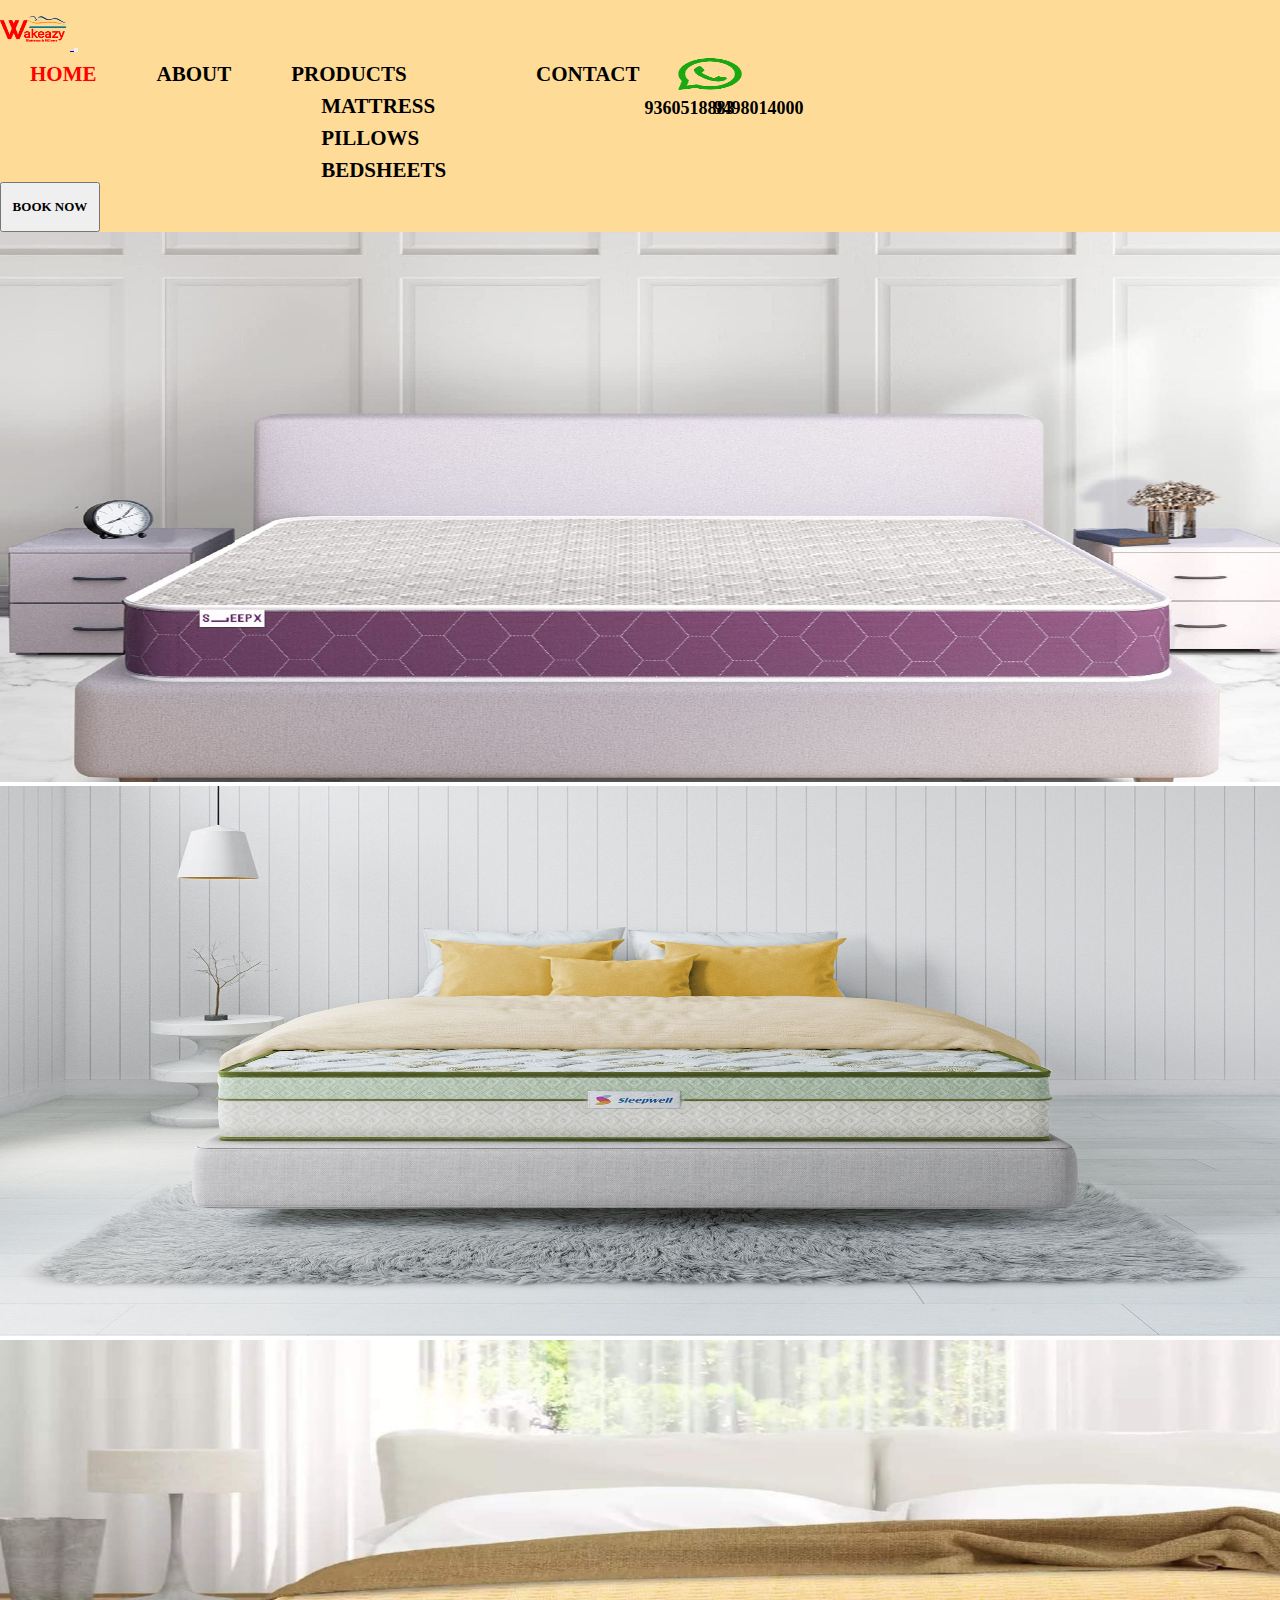
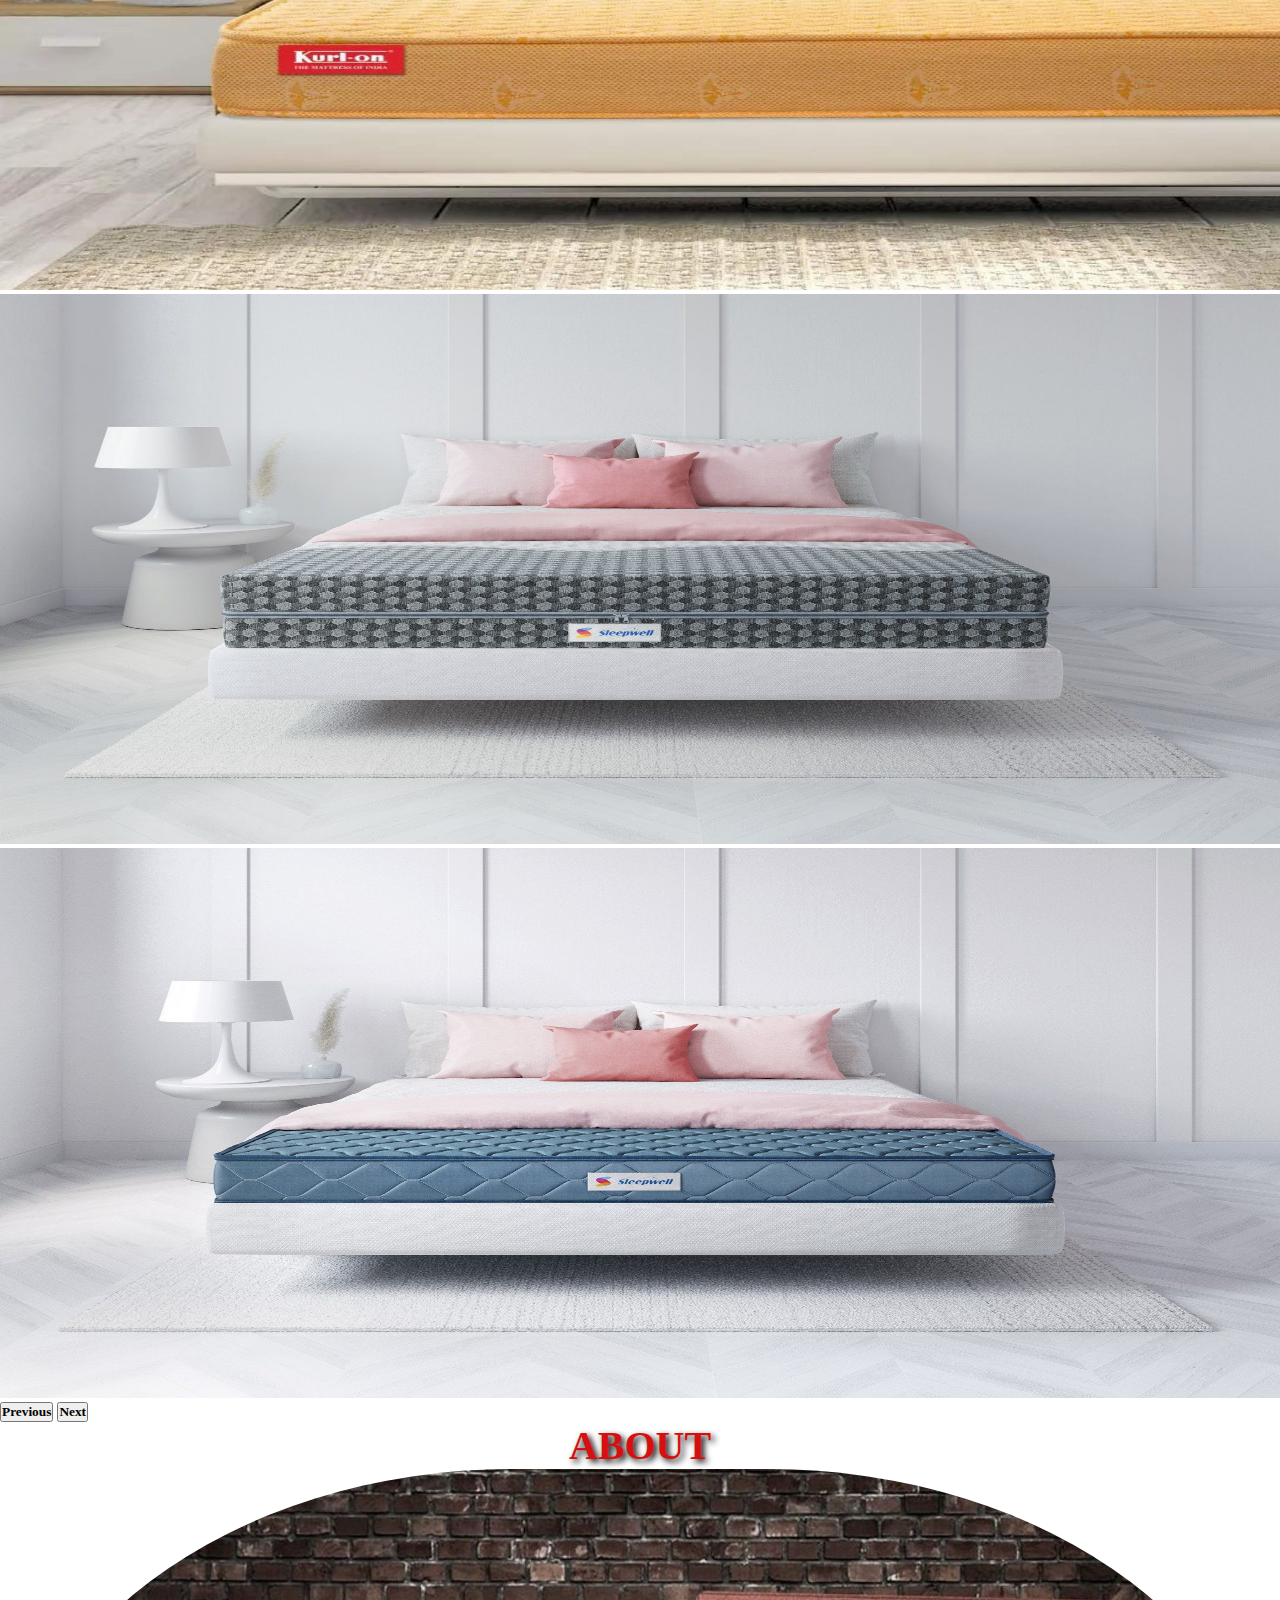
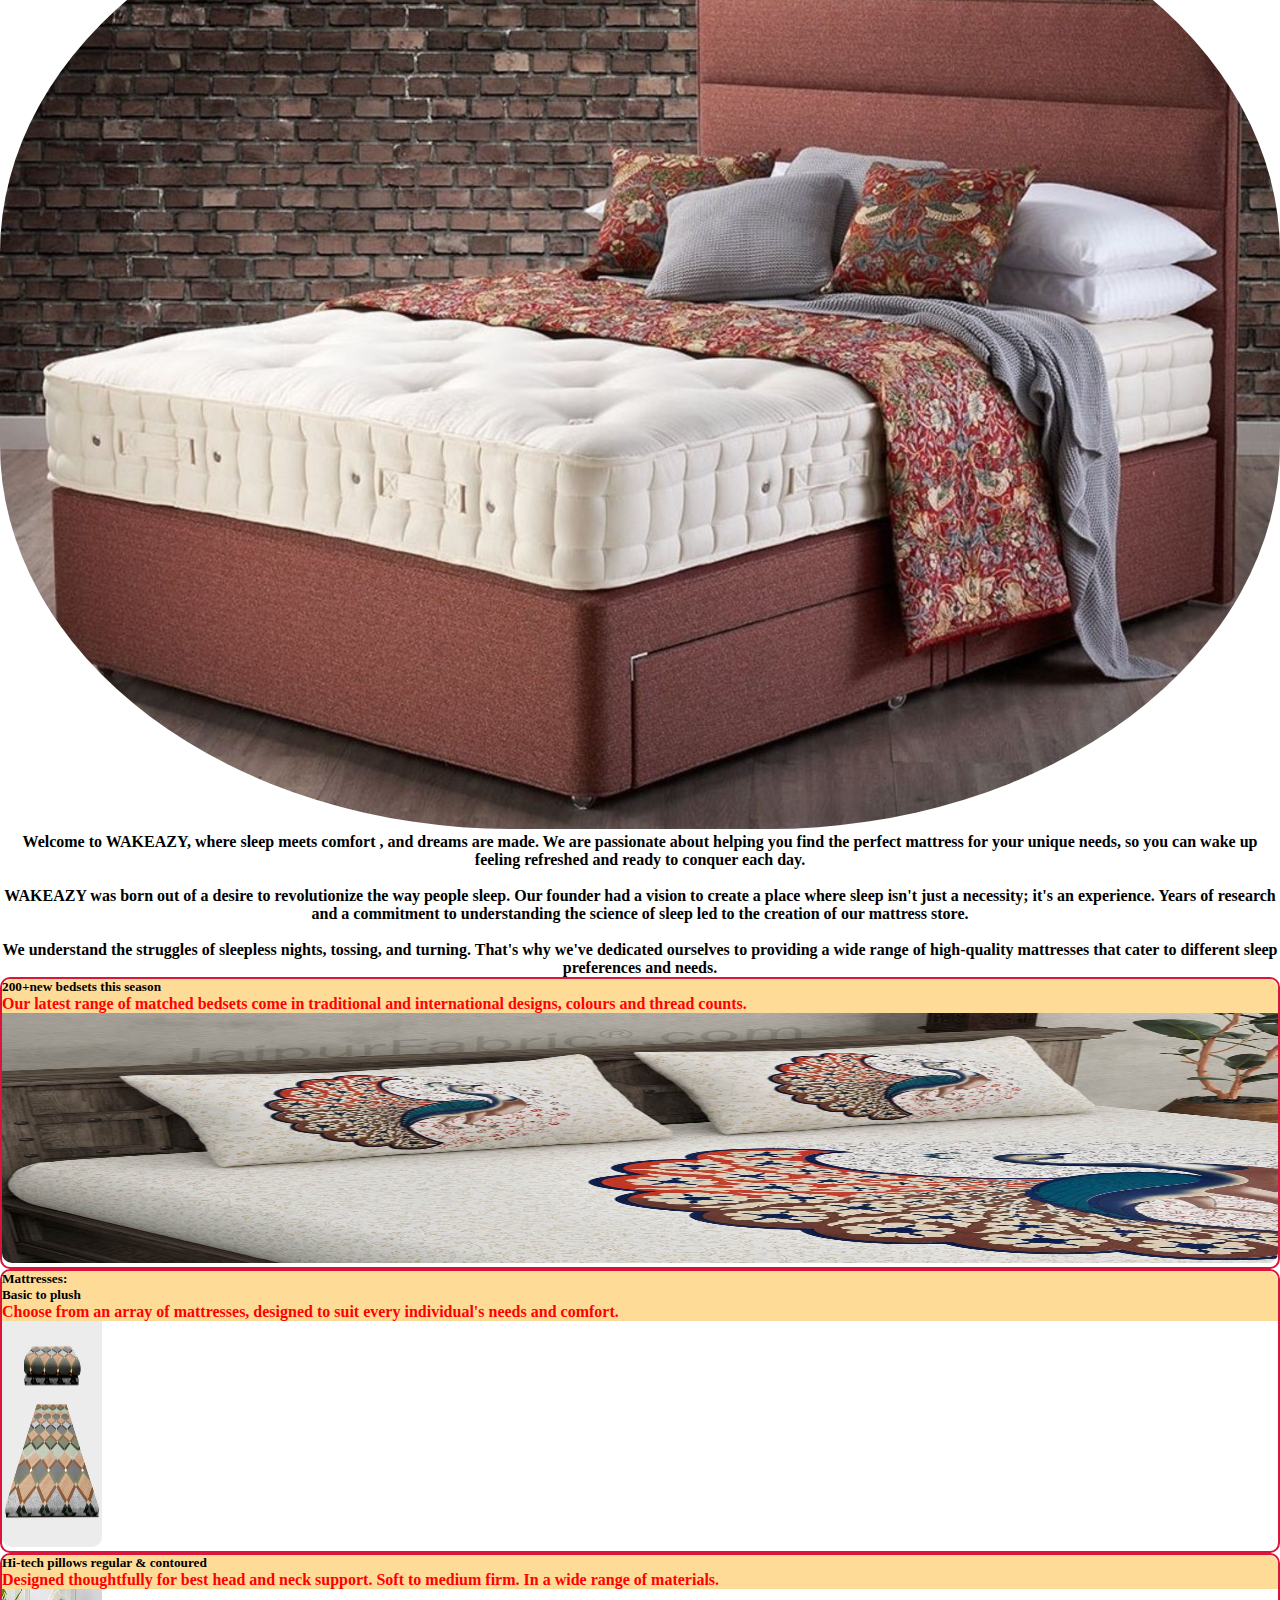
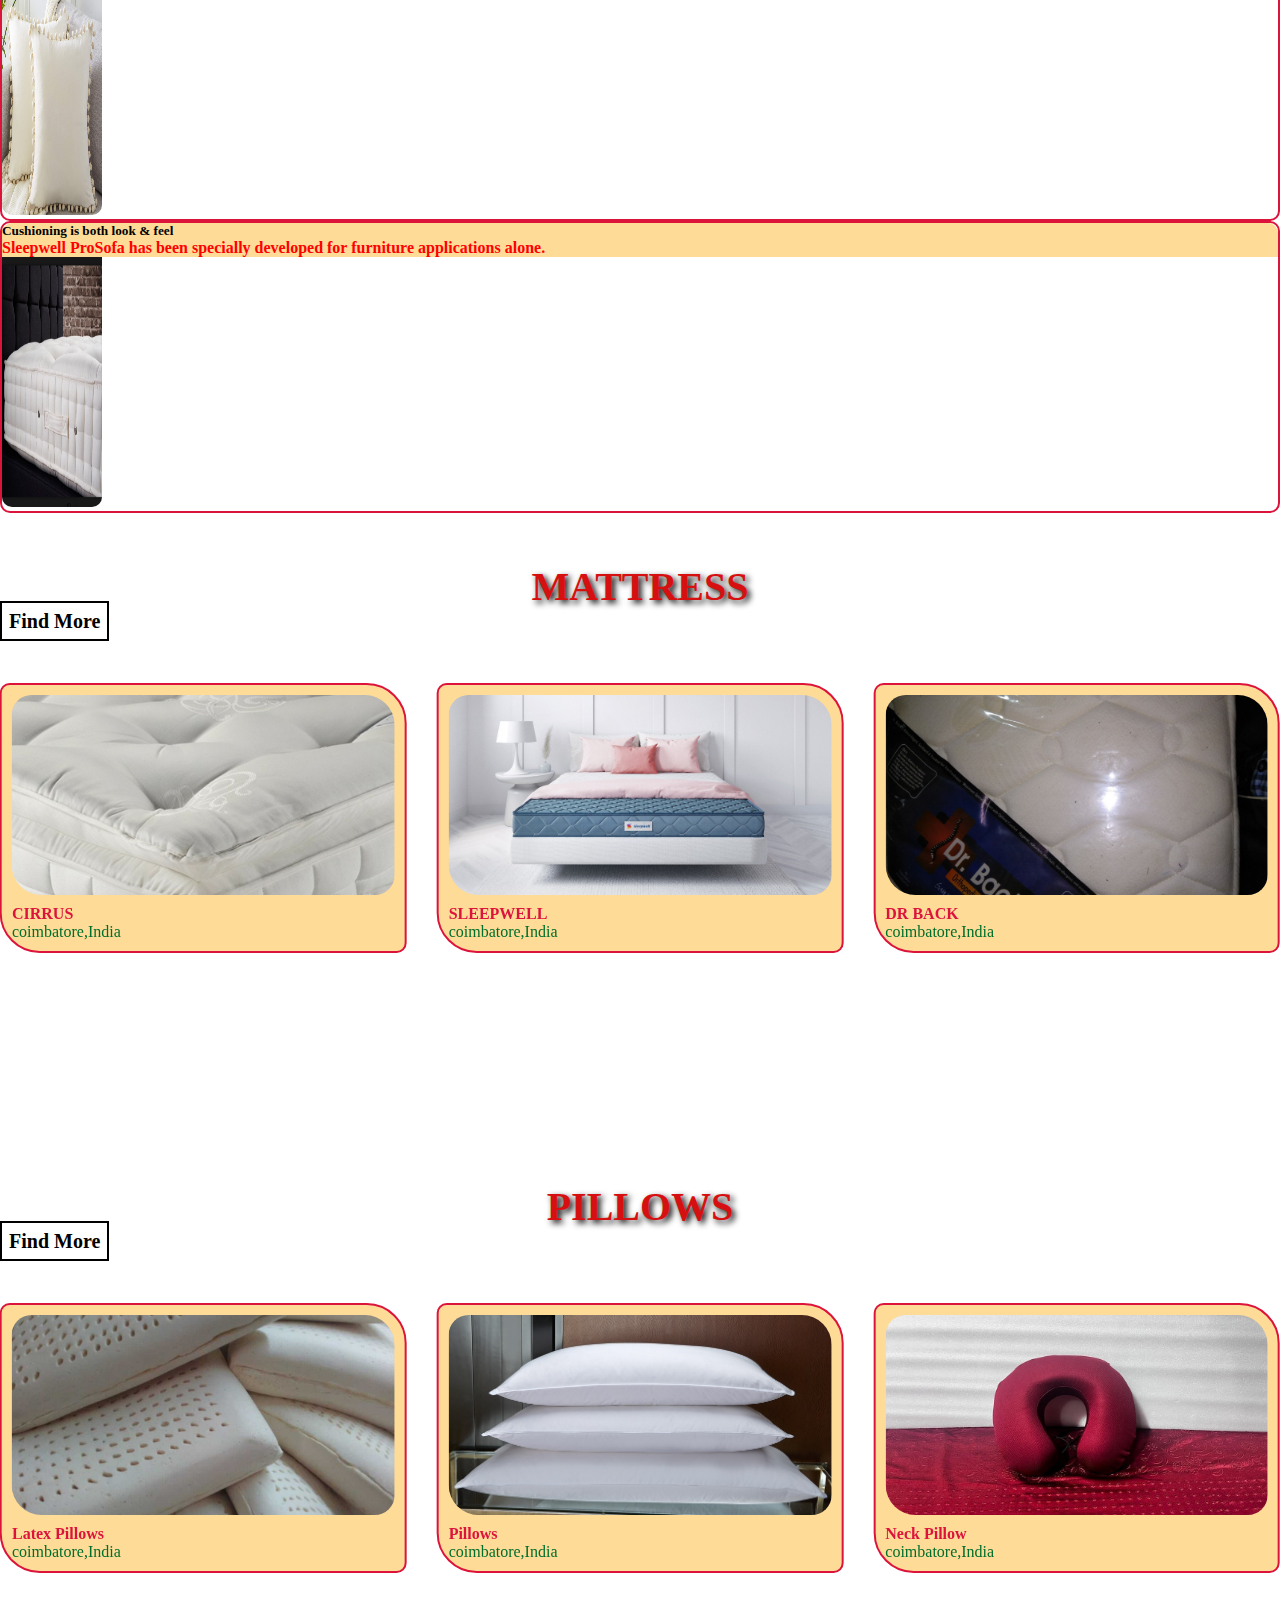
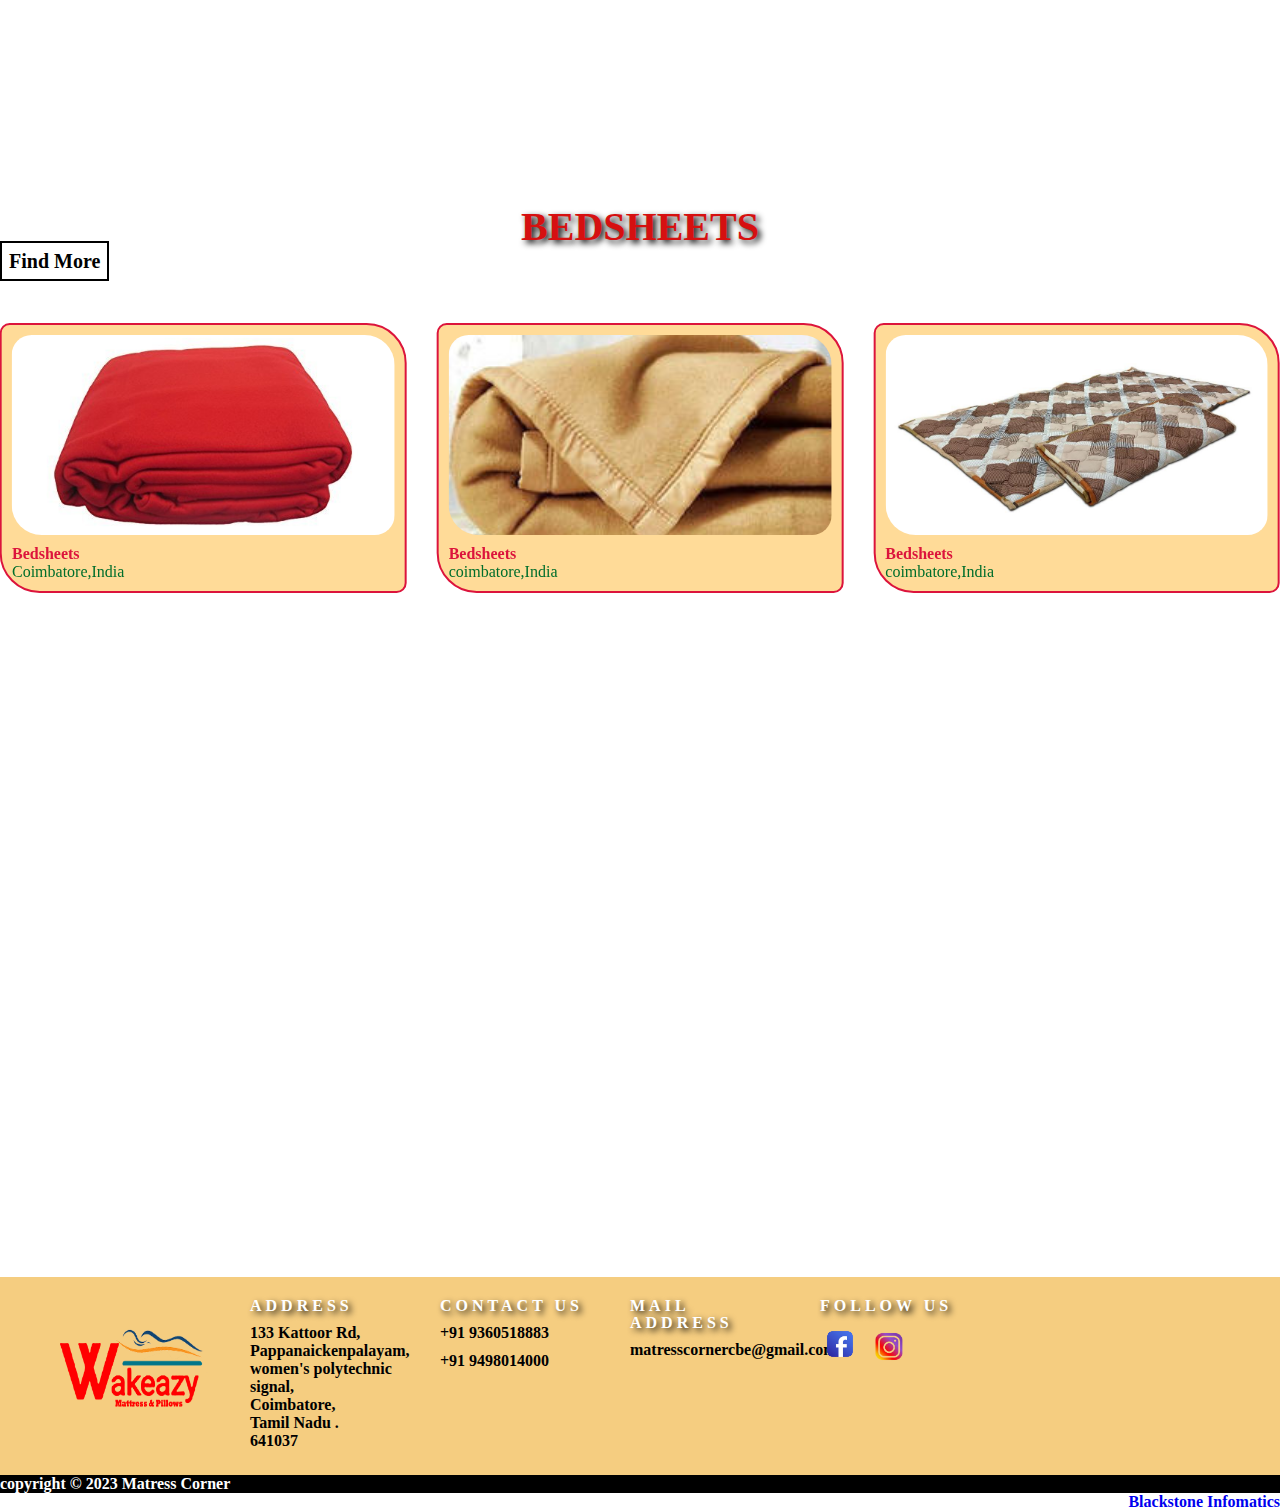
==== commit 13662bef: "Update index.html" ====
--- a/index.html
+++ b/index.html
@@ -45,8 +45,8 @@
                     <img src="assets/images/logo/whats-removebg.png" alt="" width="60%" height="40px">
                 </div>
                 <div class="col">
-                <a href="tel:+91 9360518883" style="text-decoration: none;color: #000000;font-size: large;margin-left: -45px;">9360518883</a>
-                <a href="tel:+91 9498014000" style="text-decoration: none;color: #000000;font-size: large;margin-left: -45px;">9498014000</a>
+                <a href="tel:+91 9360518883" style="text-decoration: none;color: #000000;font-size: large;margin-left: -25px;">9360518883</a>
+                <a href="tel:+91 9498014000" style="text-decoration: none;color: #000000;font-size: large;margin-left: -25px;">9498014000</a>
                 </div>
             </div> 
             </ul>
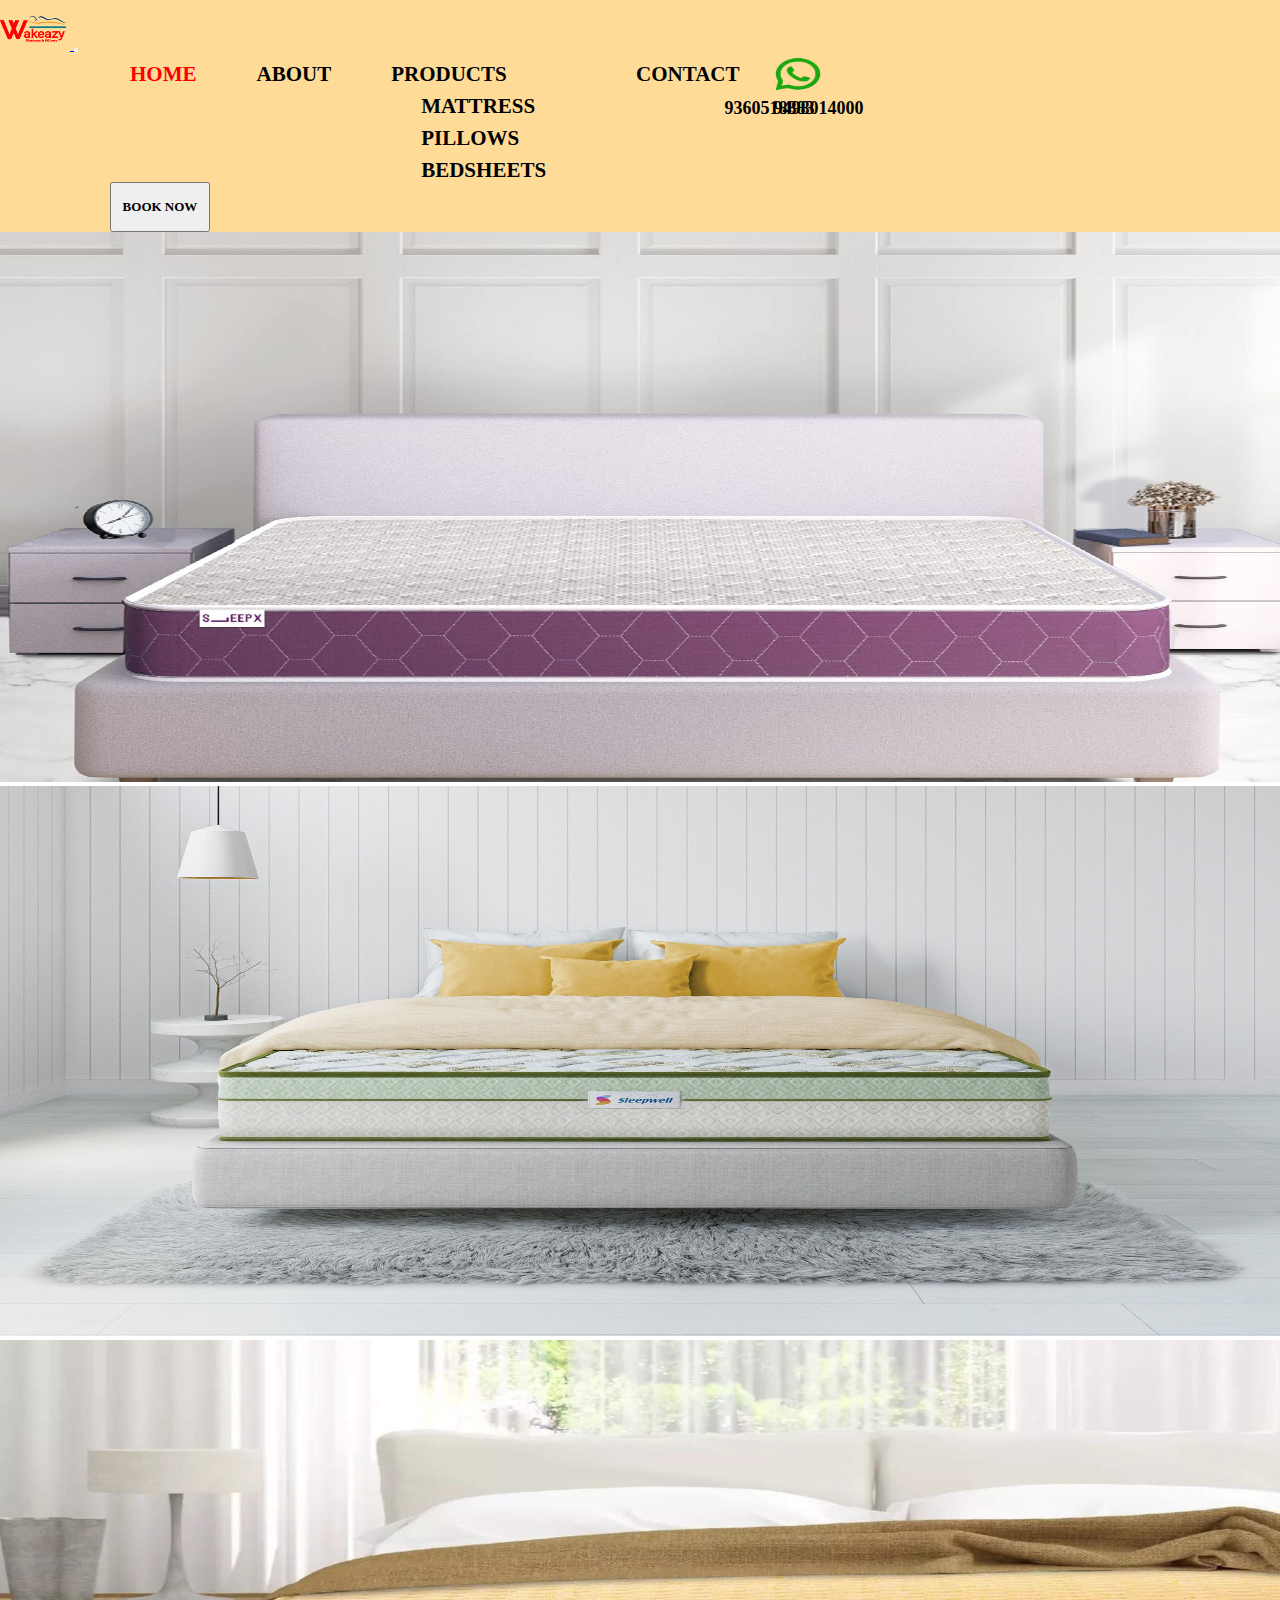
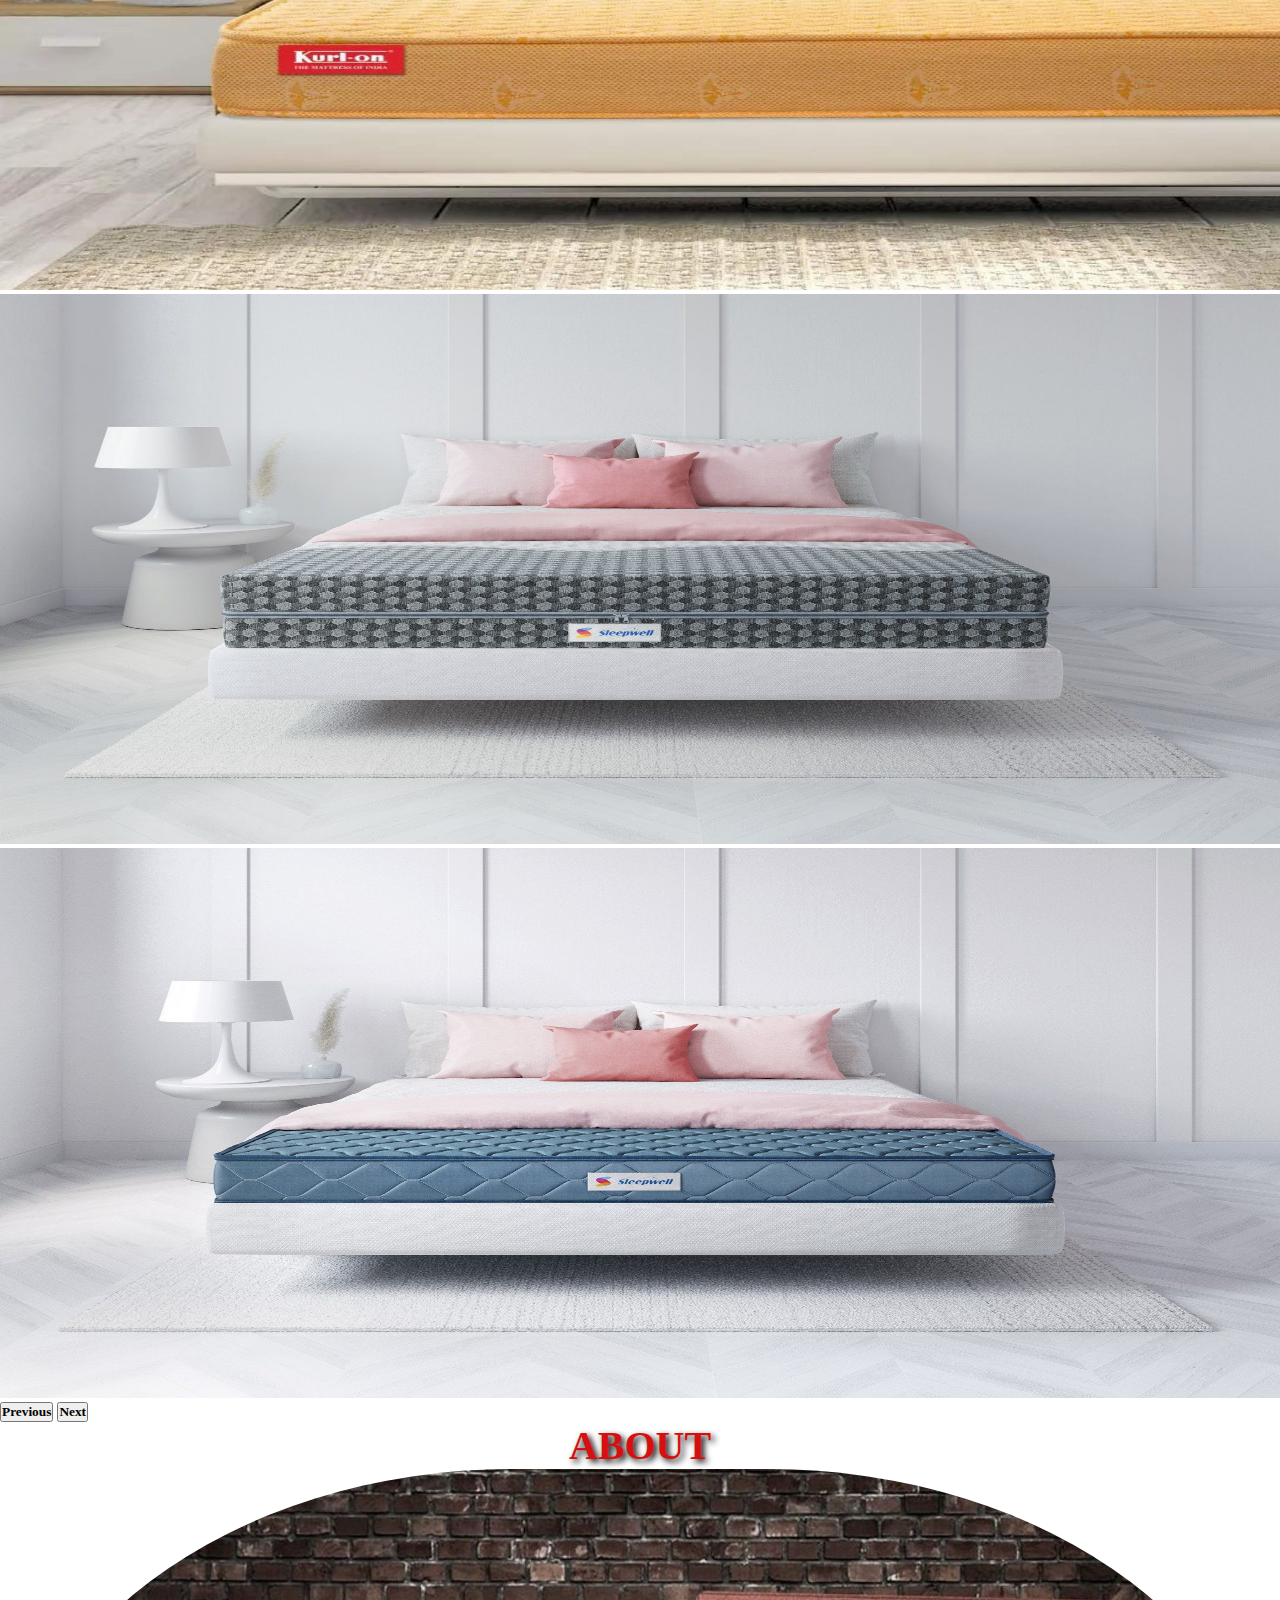
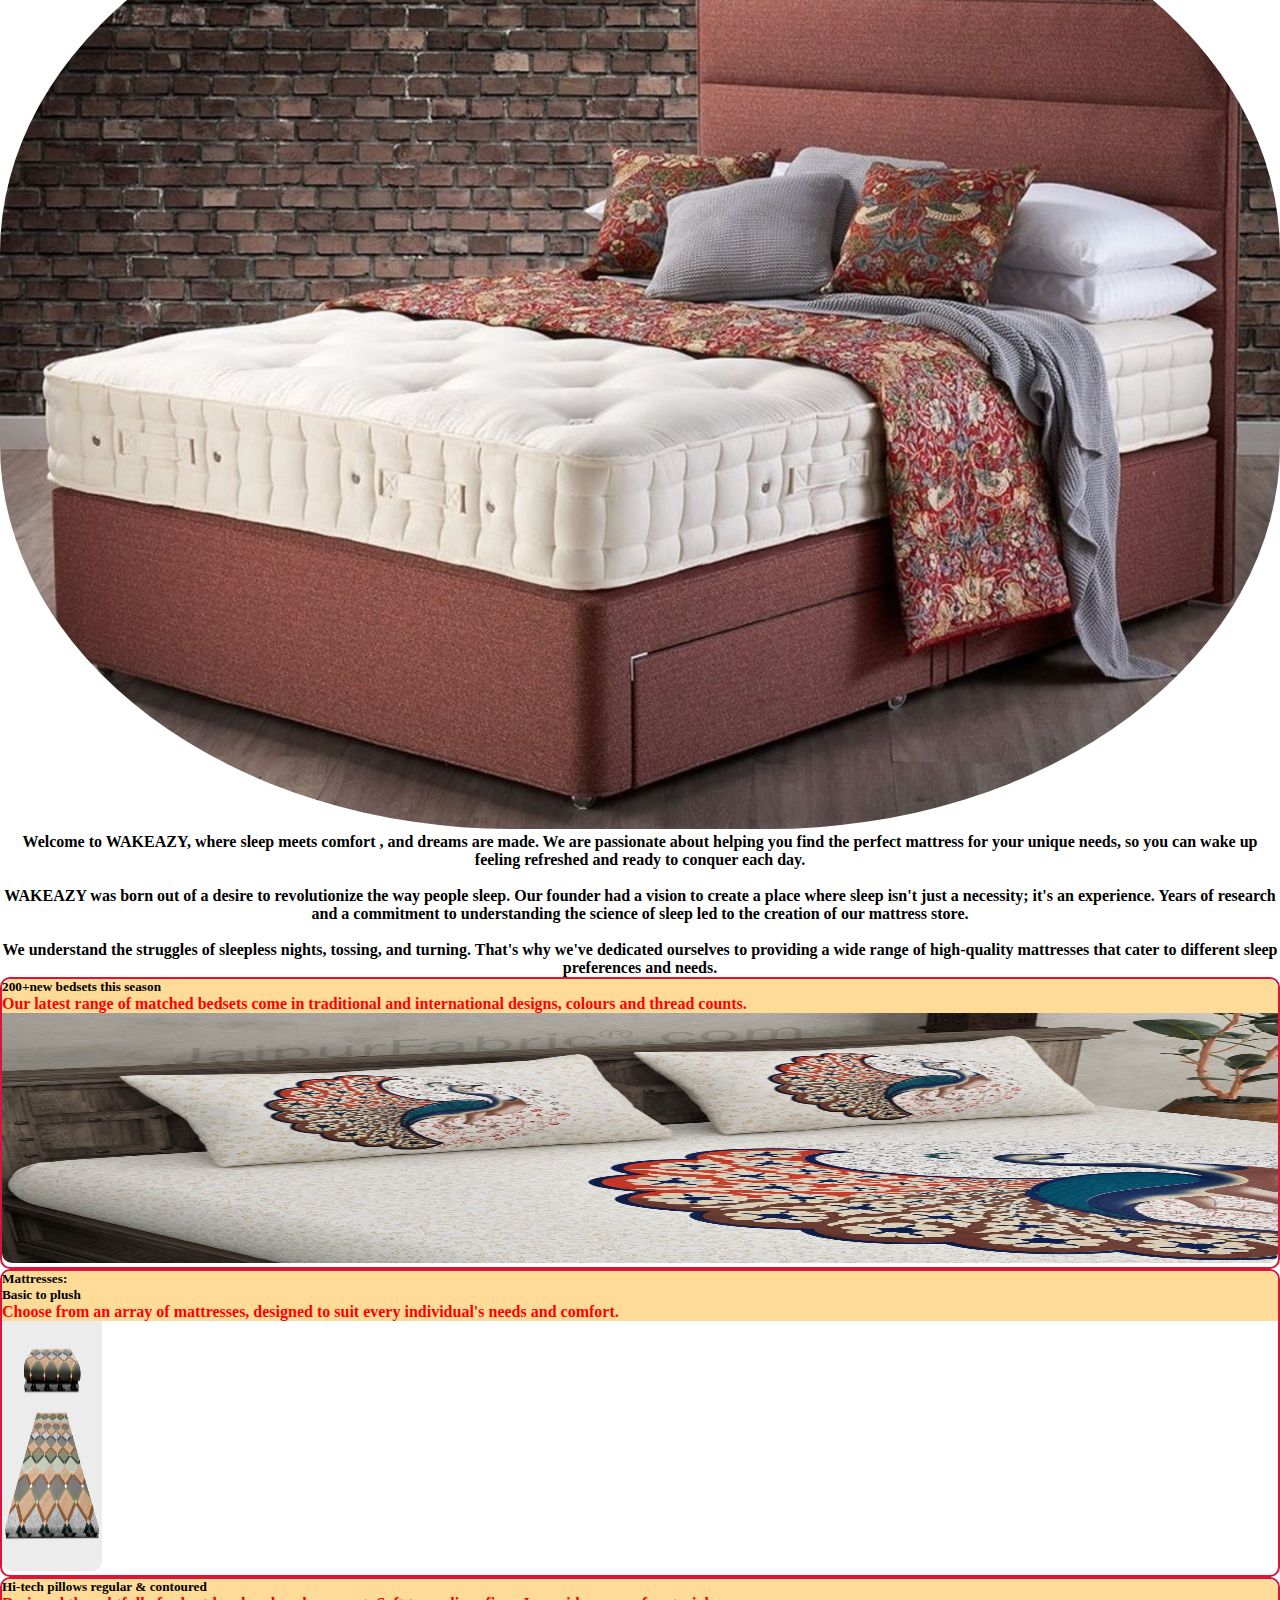
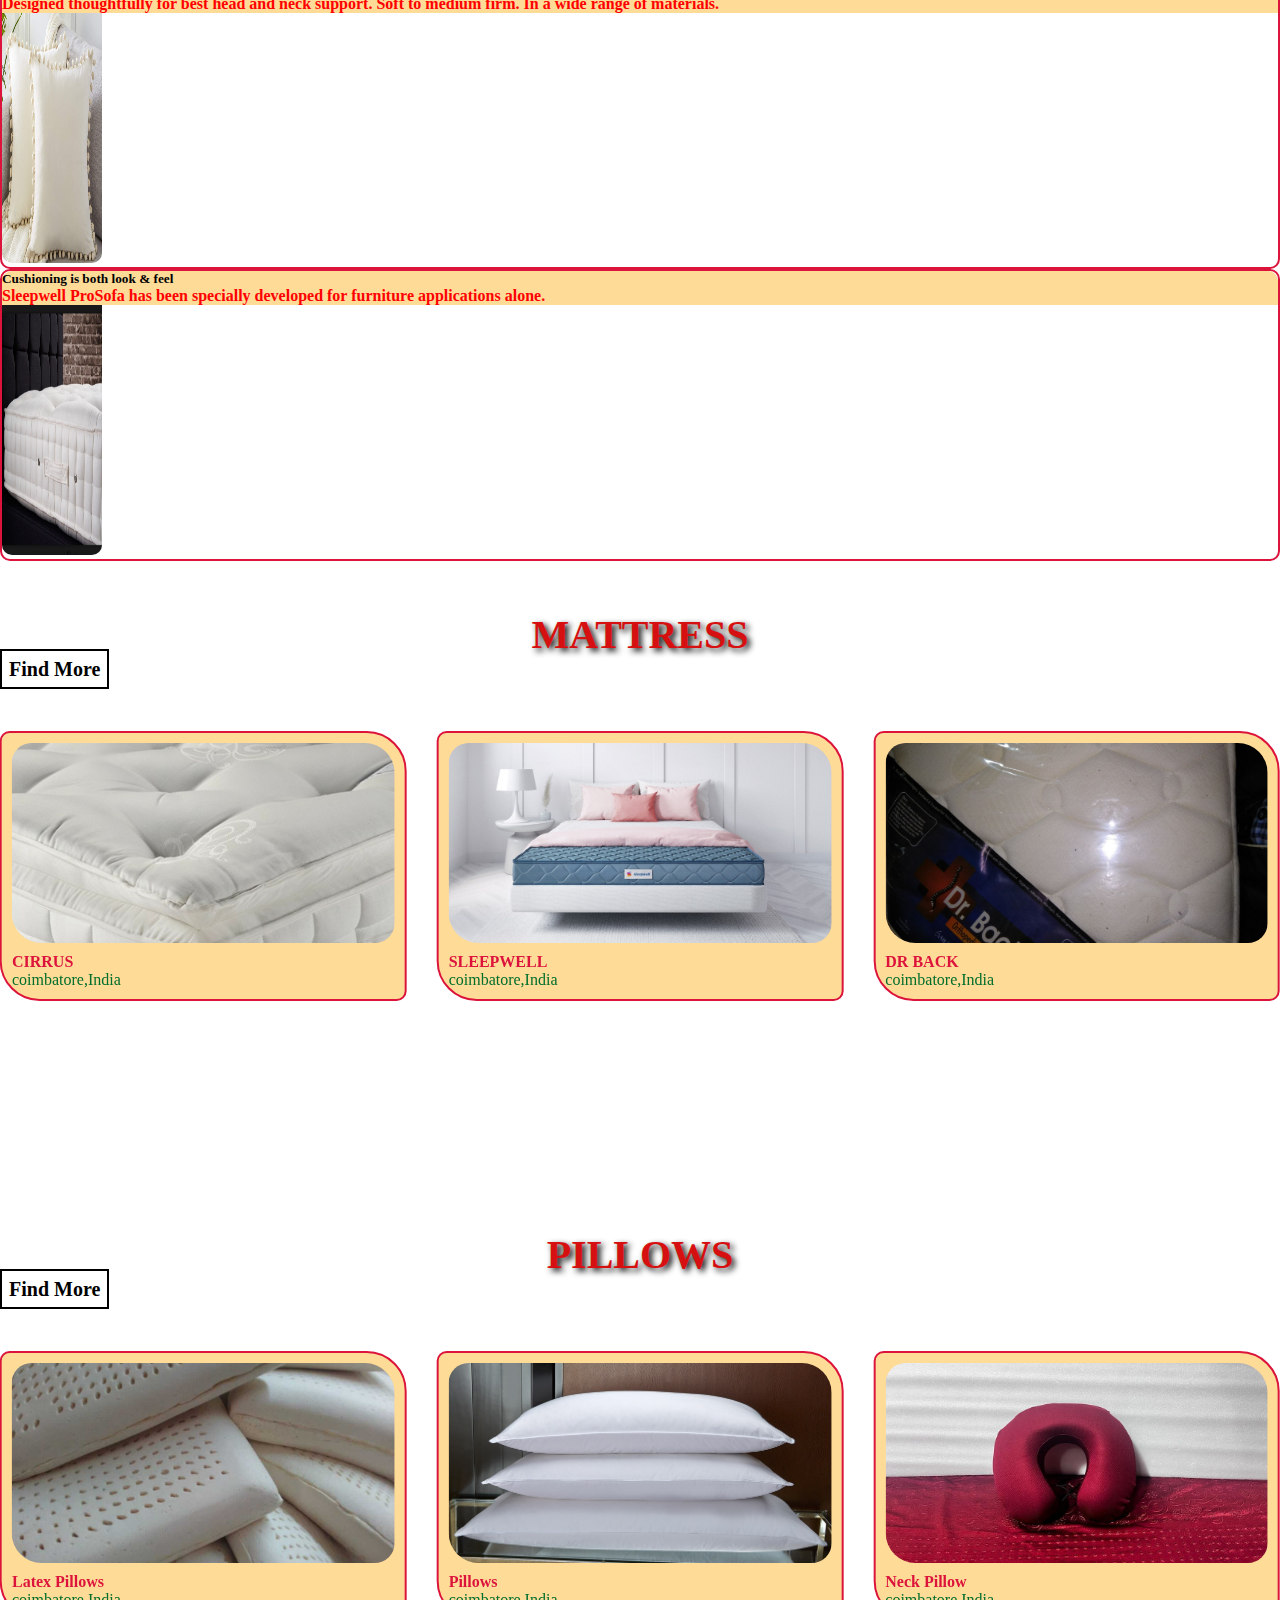
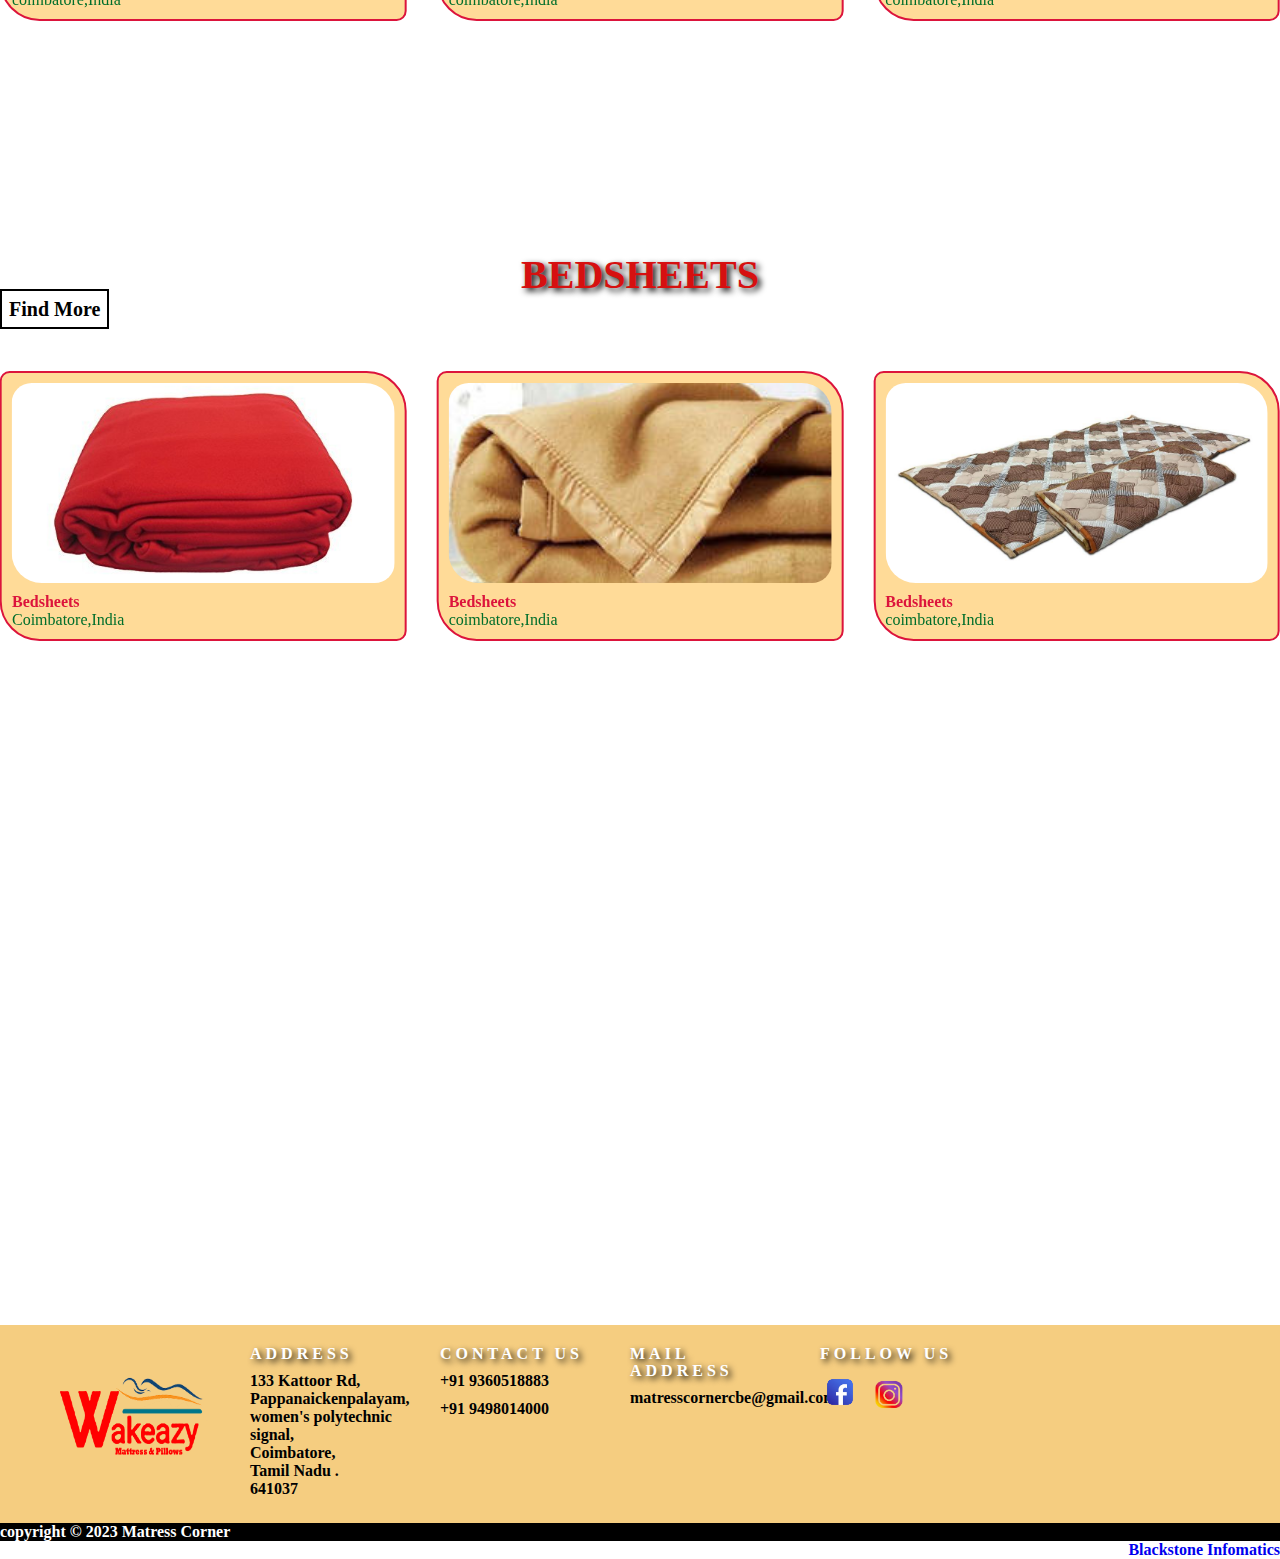
==== commit d3db8c90: "Update index.html" ====
--- a/index.html
+++ b/index.html
@@ -41,16 +41,16 @@
                 <a class="nav-link" href="#contact">CONTACT</a>
               </li>
               <div class="row mx-3 numbers">
-                <div class="col mt-1 ">
+                <div class="col mt-1 px-3">
                     <img src="assets/images/logo/whats-removebg.png" alt="" width="60%" height="40px">
                 </div>
                 <div class="col">
-                <a href="tel:+91 9360518883" style="text-decoration: none;color: #000000;font-size: large;margin-left: -25px;">9360518883</a>
-                <a href="tel:+91 9498014000" style="text-decoration: none;color: #000000;font-size: large;margin-left: -25px;">9498014000</a>
+                <a href="tel:+91 9360518883" style="text-decoration: none;color: #000000;font-size: large;margin-left: -45px;">9360518883</a>
+                <a href="tel:+91 9498014000" style="text-decoration: none;color: #000000;font-size: large;margin-left: -45px;">9498014000</a>
                 </div>
             </div> 
             </ul>
-            <div class=" button mx-5" >
+            <div class=" button" style="margin-left: 110px !important;" >
                 <a  href="form.html" ><button class="btn btn-danger" style="width: 100px;height: 50px;font-size: 13px;" type="submit">BOOK NOW</button></a>
             </div>
           </div>
@@ -130,7 +130,7 @@
                     <h5 class="card-title" style="color: rgb(0, 0, 0);">Mattresses:<br>Basic to plush</h5>
                     <p class="card-text">Choose from an array of mattresses, designed to suit every individual's needs and comfort.</p>
                     </div>
-                    <img src="assets/images/bed/b1.jpg" width="100px" height="226px" class="card-img-top" alt="..." style="border-radius: 0px 0px 10px 10px ;">
+                    <img src="assets/images/bed/b1.jpg" width="100px" height="250px" class="card-img-top" alt="..." style="border-radius: 0px 0px 10px 10px ;">
                 </div>
                 </div>
                 <div class="col">
@@ -139,7 +139,7 @@
                     <h5 class="card-title" style="color: rgb(0, 0, 0);">Hi-tech pillows regular & contoured</h5>
                     <p class="card-text">Designed thoughtfully for best head and neck support. Soft to medium firm. In a wide range of materials.</p>
                     </div>
-                    <img src="assets/images/bed/18.jpg" width="100px" height="226px" class="card-img-top" alt="..." style="border-radius: 0px 0px 10px 10px ;">
+                    <img src="assets/images/bed/18.jpg" width="100px" height="250px" class="card-img-top" alt="..." style="border-radius: 0px 0px 10px 10px ;">
                 </div>
                 </div>
                 <div class="col">
--- a/assets/css/mattress.css
+++ b/assets/css/mattress.css
@@ -28,6 +28,7 @@
 }
 .navbar-nav {
   display: flex;
+  margin-left: 100px;
 }
 .navbar-nav li {
   list-style: none;
@@ -388,7 +389,8 @@
 
   @media only screen and (max-width: 1024px){
     .navbar-nav li a{
-      font-size: 13px;
+      font-size: 16px;
+      margin-left: -50px;
     }
   }
 
@@ -418,6 +420,9 @@
     }
     .contacts{
       margin-left: 0px !important;
+    }
+    #navbarSupportedContent.navbar-collapse.collapse.show{
+      margin-left: -110px;
     }
    
   ul.navbar-nav.me-auto.mb-2.mb-lg-0 {
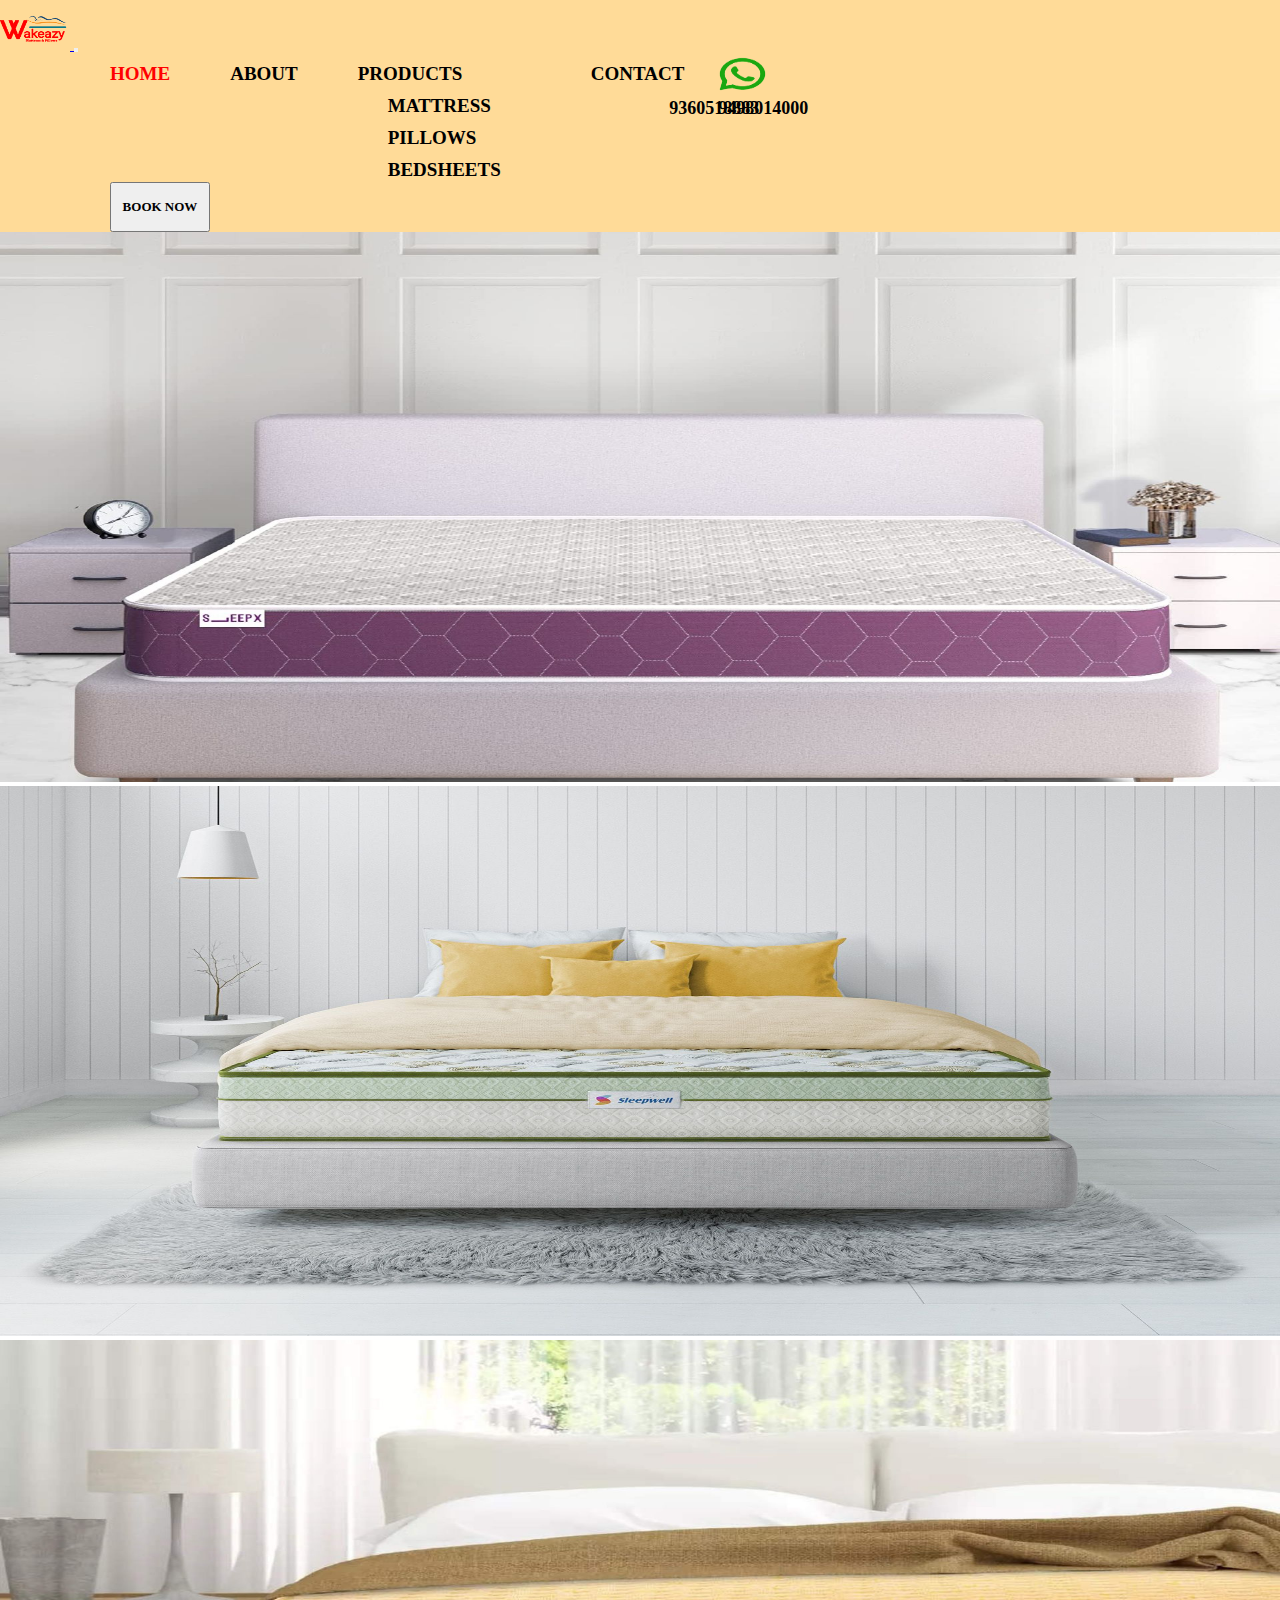
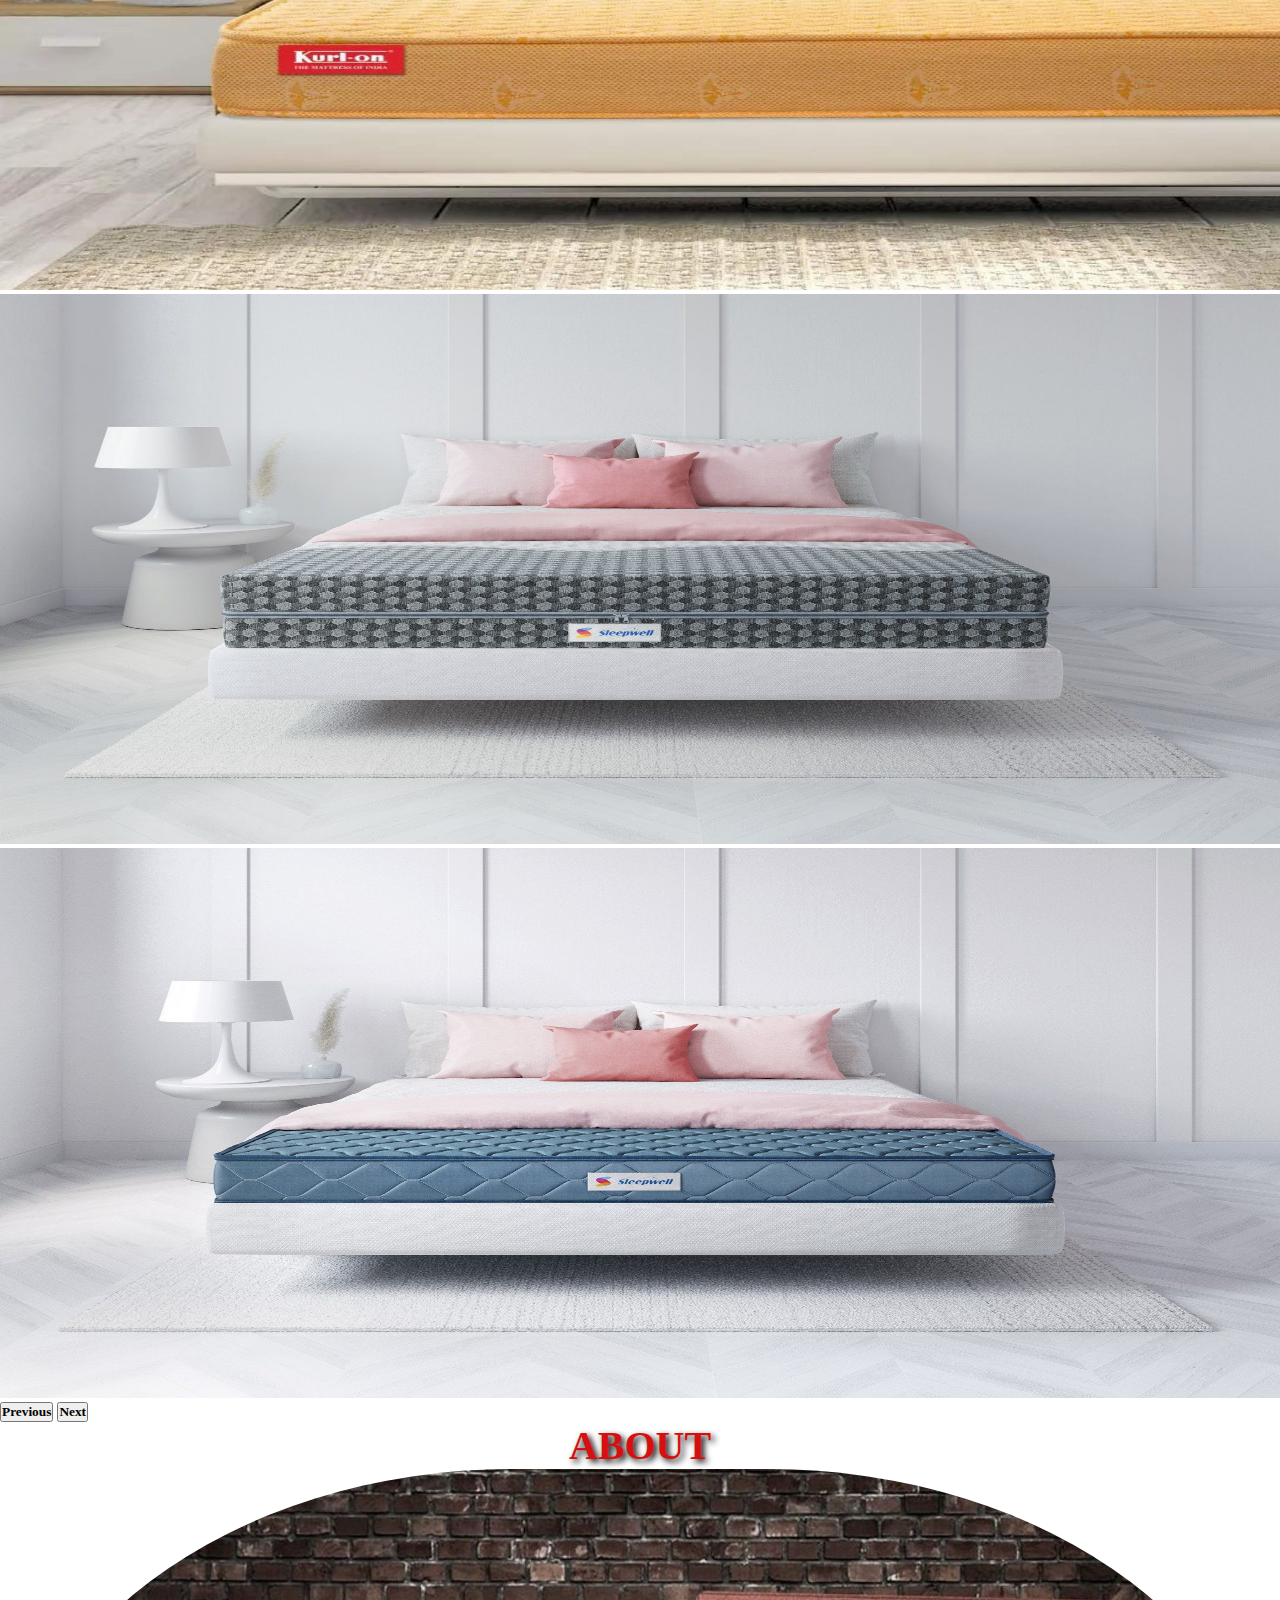
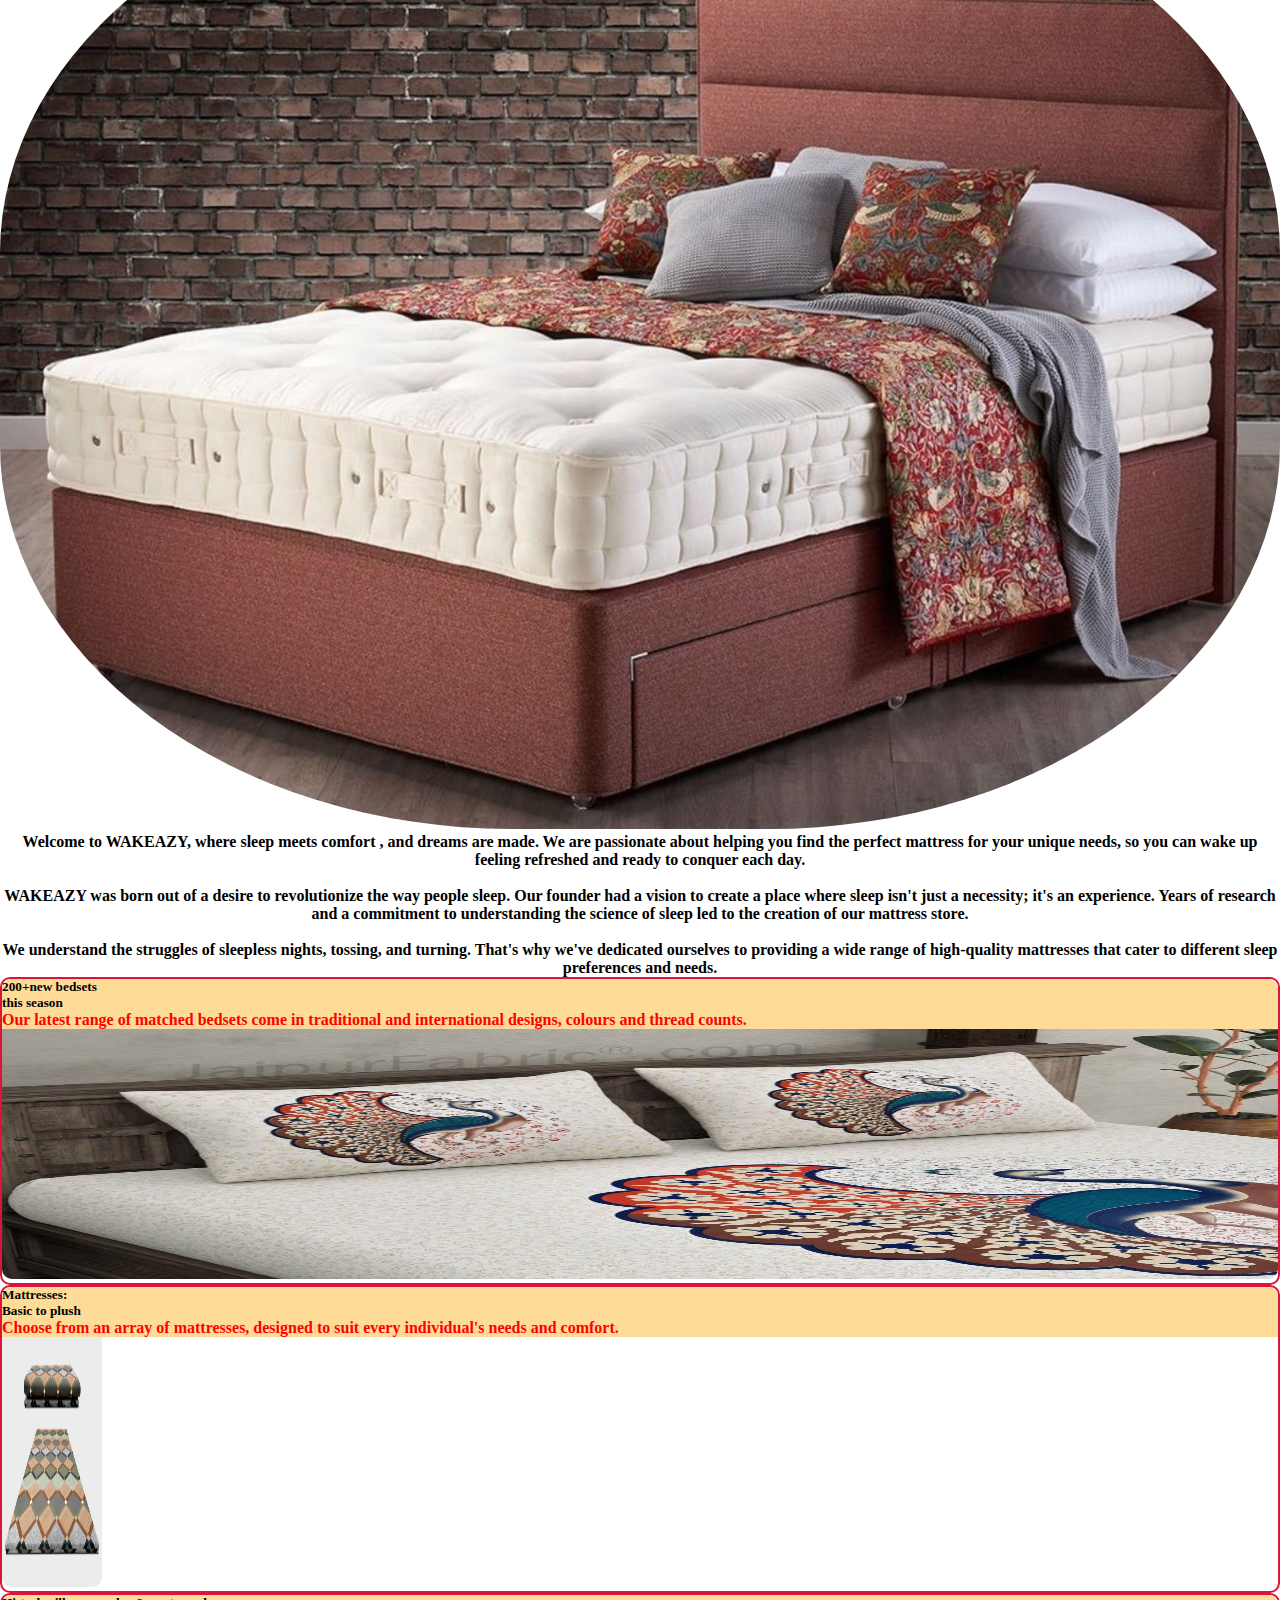
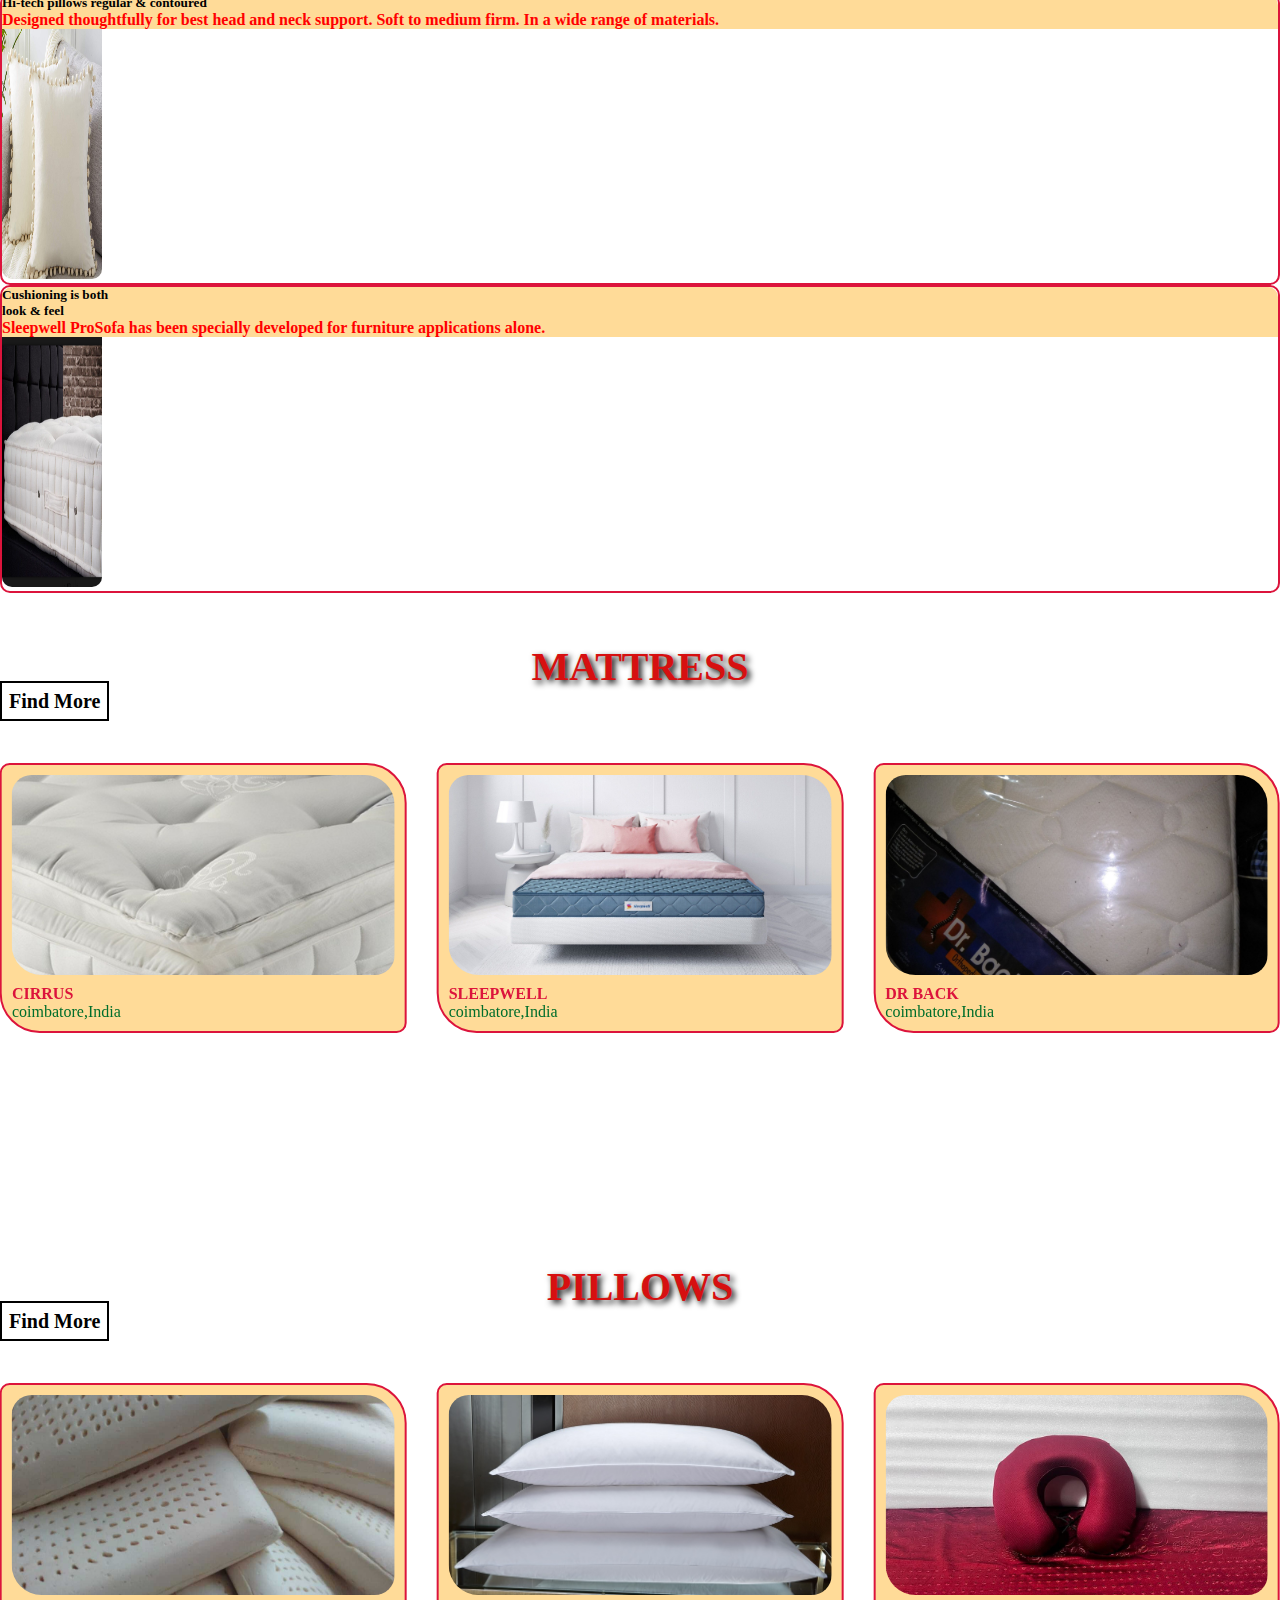
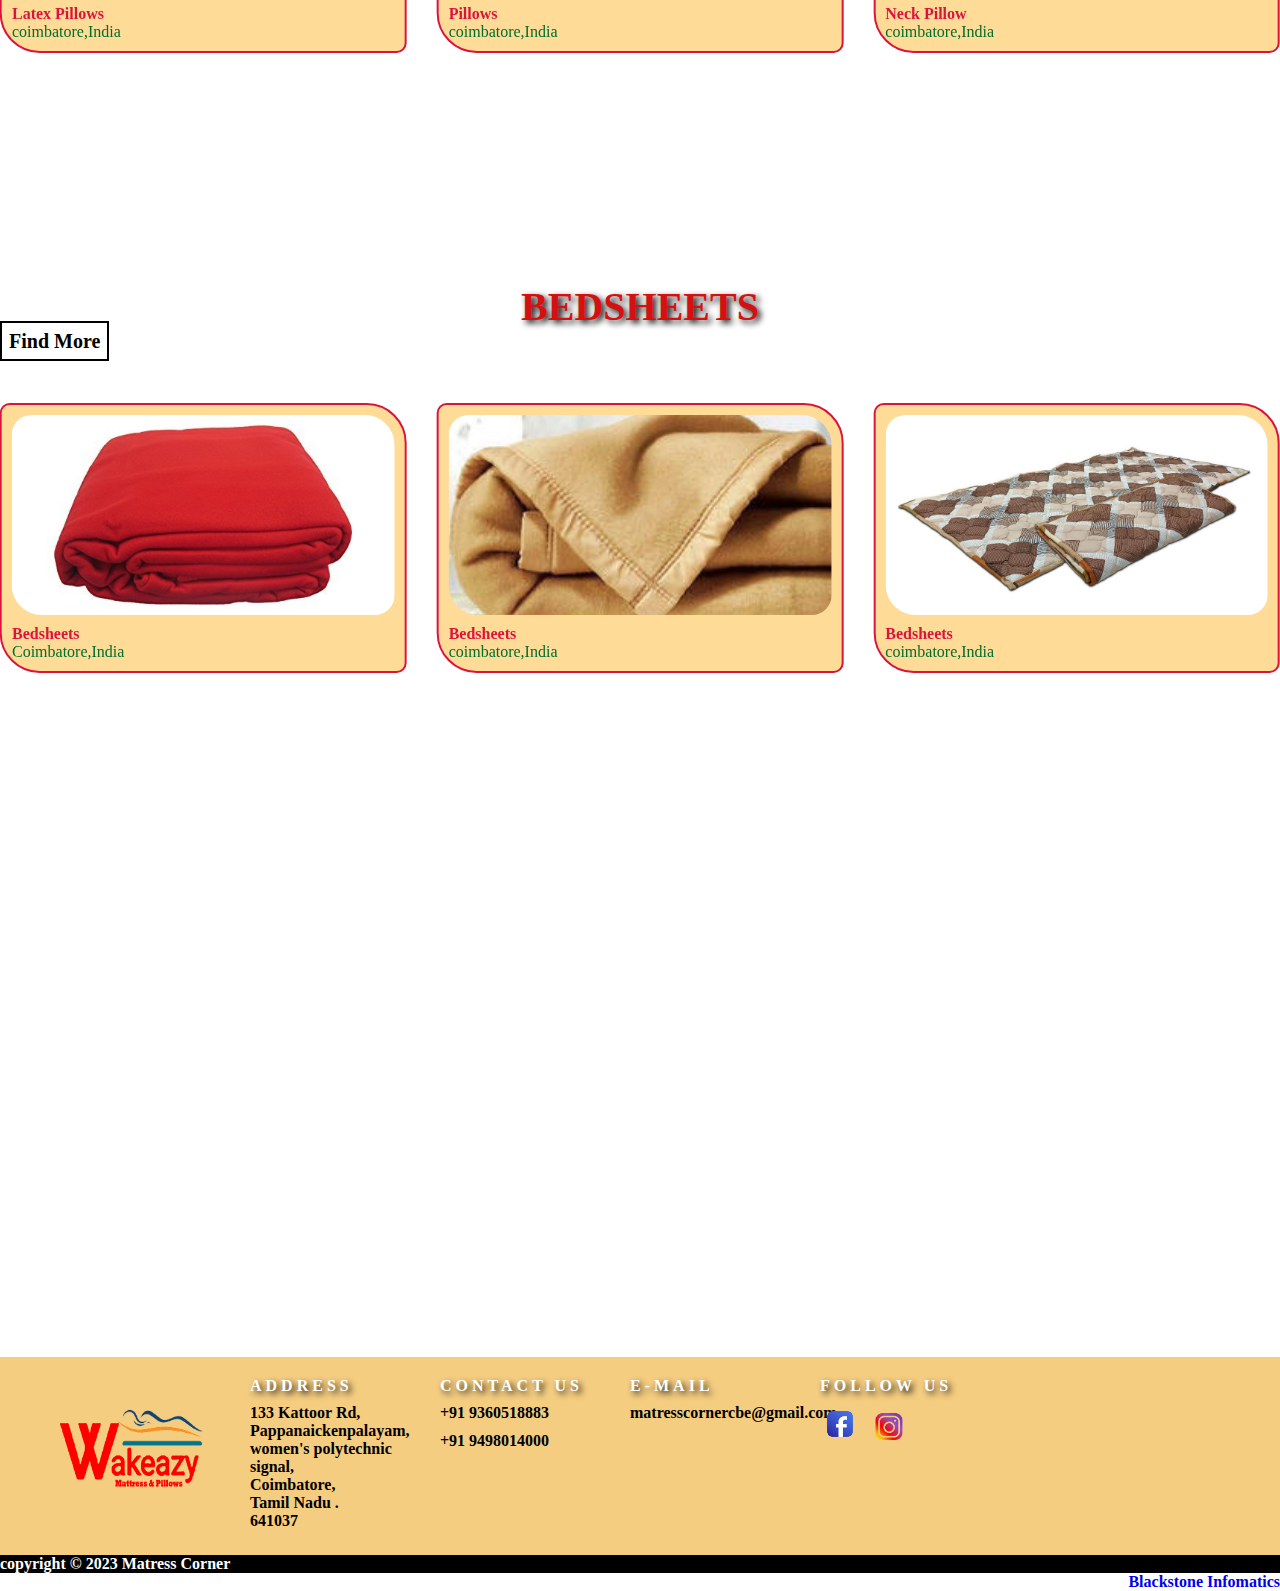
==== commit 3e3bba98: "Update index.html" ====
--- a/index.html
+++ b/index.html
@@ -41,10 +41,10 @@
                 <a class="nav-link" href="#contact">CONTACT</a>
               </li>
               <div class="row mx-3 numbers">
-                <div class="col mt-1 px-3">
+                <div class="col mt-1 px-4">
                     <img src="assets/images/logo/whats-removebg.png" alt="" width="60%" height="40px">
                 </div>
-                <div class="col">
+                <div class="col px-3">
                 <a href="tel:+91 9360518883" style="text-decoration: none;color: #000000;font-size: large;margin-left: -45px;">9360518883</a>
                 <a href="tel:+91 9498014000" style="text-decoration: none;color: #000000;font-size: large;margin-left: -45px;">9498014000</a>
                 </div>
@@ -118,7 +118,7 @@
                 <div class="col">
                 <div class="card" style="border: 2px solid crimson;border-radius: 10px ;">
                     <div class="card-body" style="background-color:#ffdb98;color: rgb(255, 0, 0);border-radius: 10px 10px 0px 0px;">
-                    <h5 class="card-title" style="color: rgb(0, 0, 0);">200+new bedsets this season</h5>
+                    <h5 class="card-title" style="color: rgb(0, 0, 0);">200+new bedsets <br> this season</h5>
                     <p class="card-text">Our latest range of matched bedsets come in traditional and international designs, colours and thread counts.</p>
                     </div>
                     <img src="assets/images/bed/19.jpg" width="100%" height="250px" class="card-img-top" alt="..." style="border-radius: 0px 0px 10px 10px  ;">
@@ -145,7 +145,7 @@
                 <div class="col">
                 <div class="card" style="border: 2px solid crimson;border-radius: 10px ">
                     <div class="card-body" style="background-color:#ffdb98;color: rgb(255, 0, 0);border-radius: 10px 10px 0px 0px;">
-                    <h5 class="card-title" style="color: rgb(0, 0, 0);">Cushioning is both look & feel</h5>
+                    <h5 class="card-title" style="color: rgb(0, 0, 0);">Cushioning is both<br> look & feel</h5>
                     <p class="card-text">Sleepwell ProSofa has been specially developed for furniture applications alone.</p>
                     </div>
                     <img src="assets/images/bed/17.jpg" width="100px" height="250px" class="card-img-top" alt="..." style="border-radius:0px 0px 10px 10px ;">
@@ -437,7 +437,7 @@
                                 </div>
                                 <div class="d-flex justify-content-between mb-4">
                                     <div class="item mx-5">
-                                        <h4 class="h4 m-0" style="font-size: 18px;">Mattress Protector</h4>
+                                        <h4 class="h4 m-0" style="font-size: 18px;width: 100%;">Mattress Protector</h4>
                                         <p class="m-0">coimbatore,India</p>
                                     </div>
                                     <div class="item d-flex align-self-center">
@@ -504,7 +504,7 @@
           </ul>
         </div>
         <div class="col mail">
-            <h1>Mail Address</h1>
+            <h1>e-Mail</h1>
             <ul>
                 <li><a href="mailto:matresscornercbe@gmail.com" style="text-decoration: none;color: #000000;">matresscornercbe@gmail.com</a></li>
             </ul>
--- a/assets/css/mattress.css
+++ b/assets/css/mattress.css
@@ -28,7 +28,7 @@
 }
 .navbar-nav {
   display: flex;
-  margin-left: 100px;
+  margin-left: 80px;
 }
 .navbar-nav li {
   list-style: none;
@@ -38,7 +38,7 @@
   
   text-decoration: none;
   color: rgb(0, 0, 0);
-  font-size: 21px;
+  font-size: 19px;
   font-family: Fascinate;
   font-style: normal;
   font-weight: 900;
@@ -387,10 +387,9 @@
     }
   }
 
-  @media only screen and (max-width: 1024px){
+  @media only screen and (max-width:1024px){
     .navbar-nav li a{
       font-size: 16px;
-      margin-left: -50px;
     }
   }
 
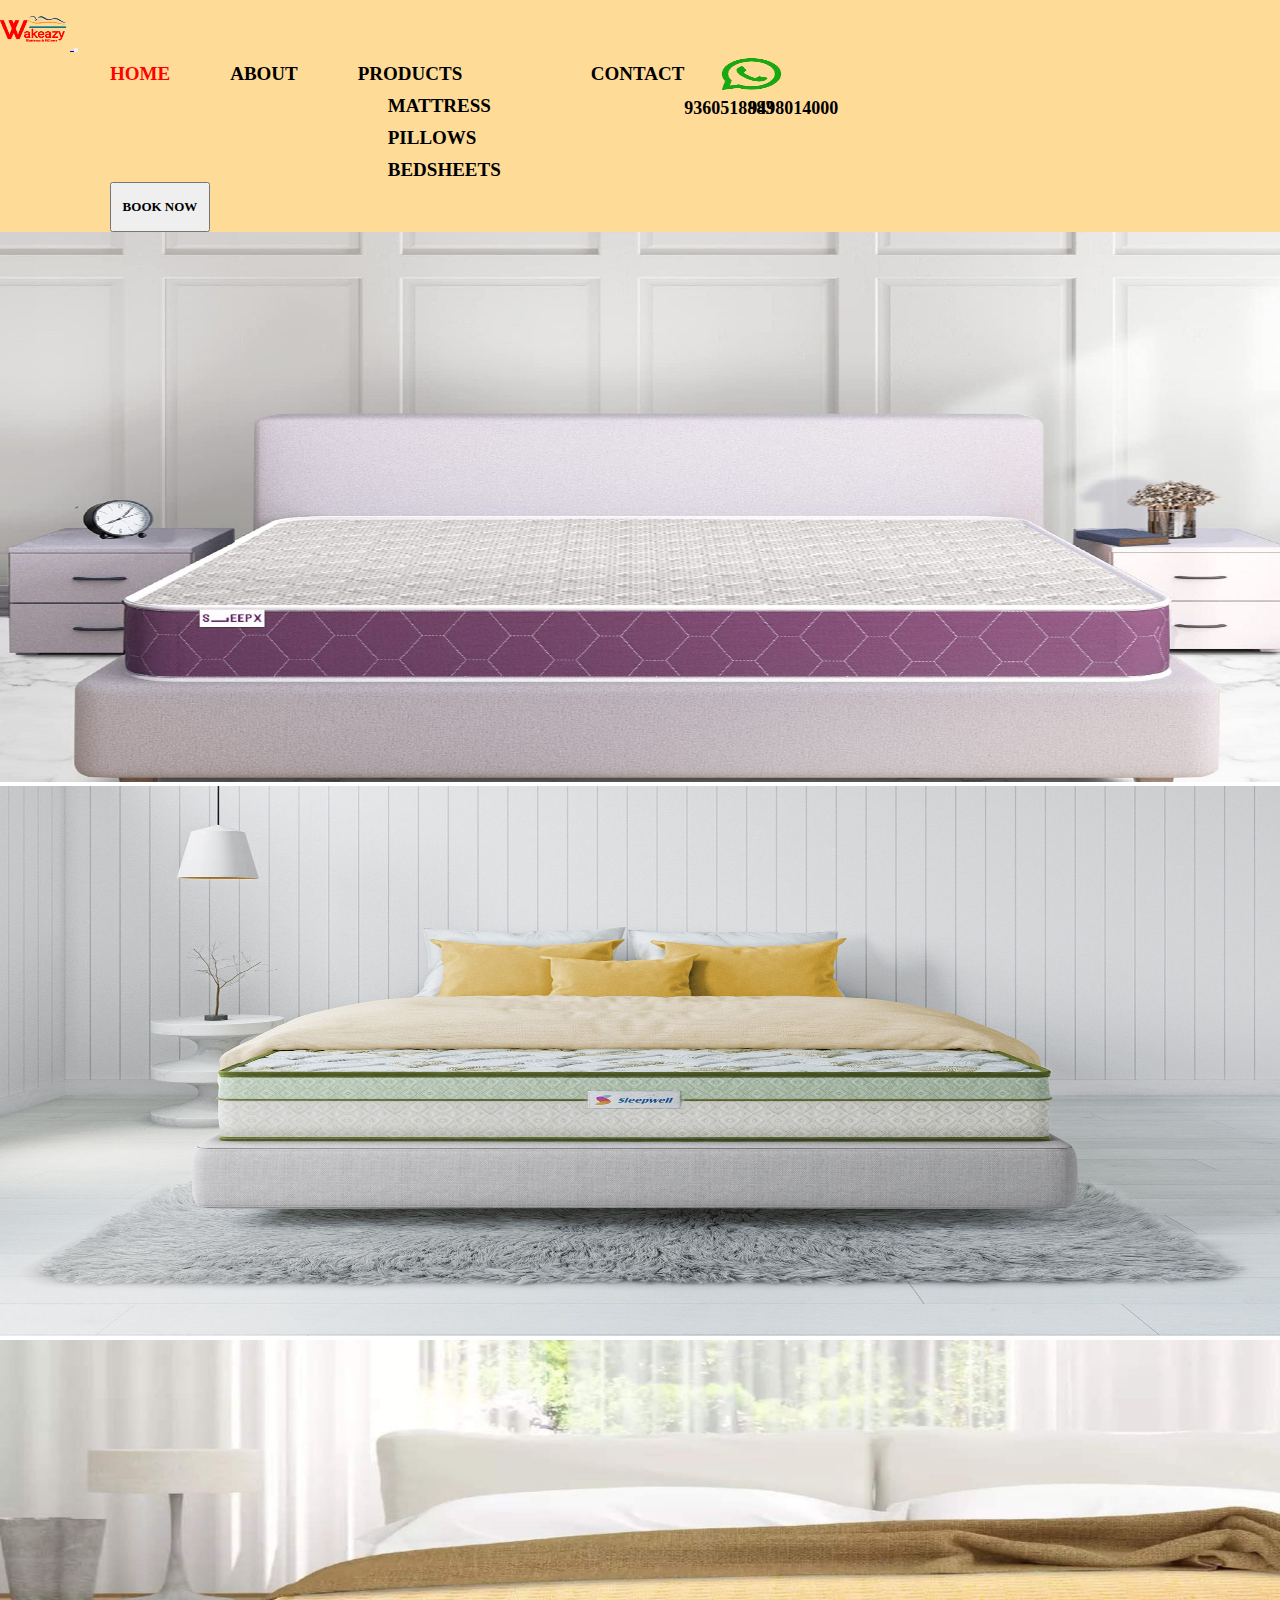
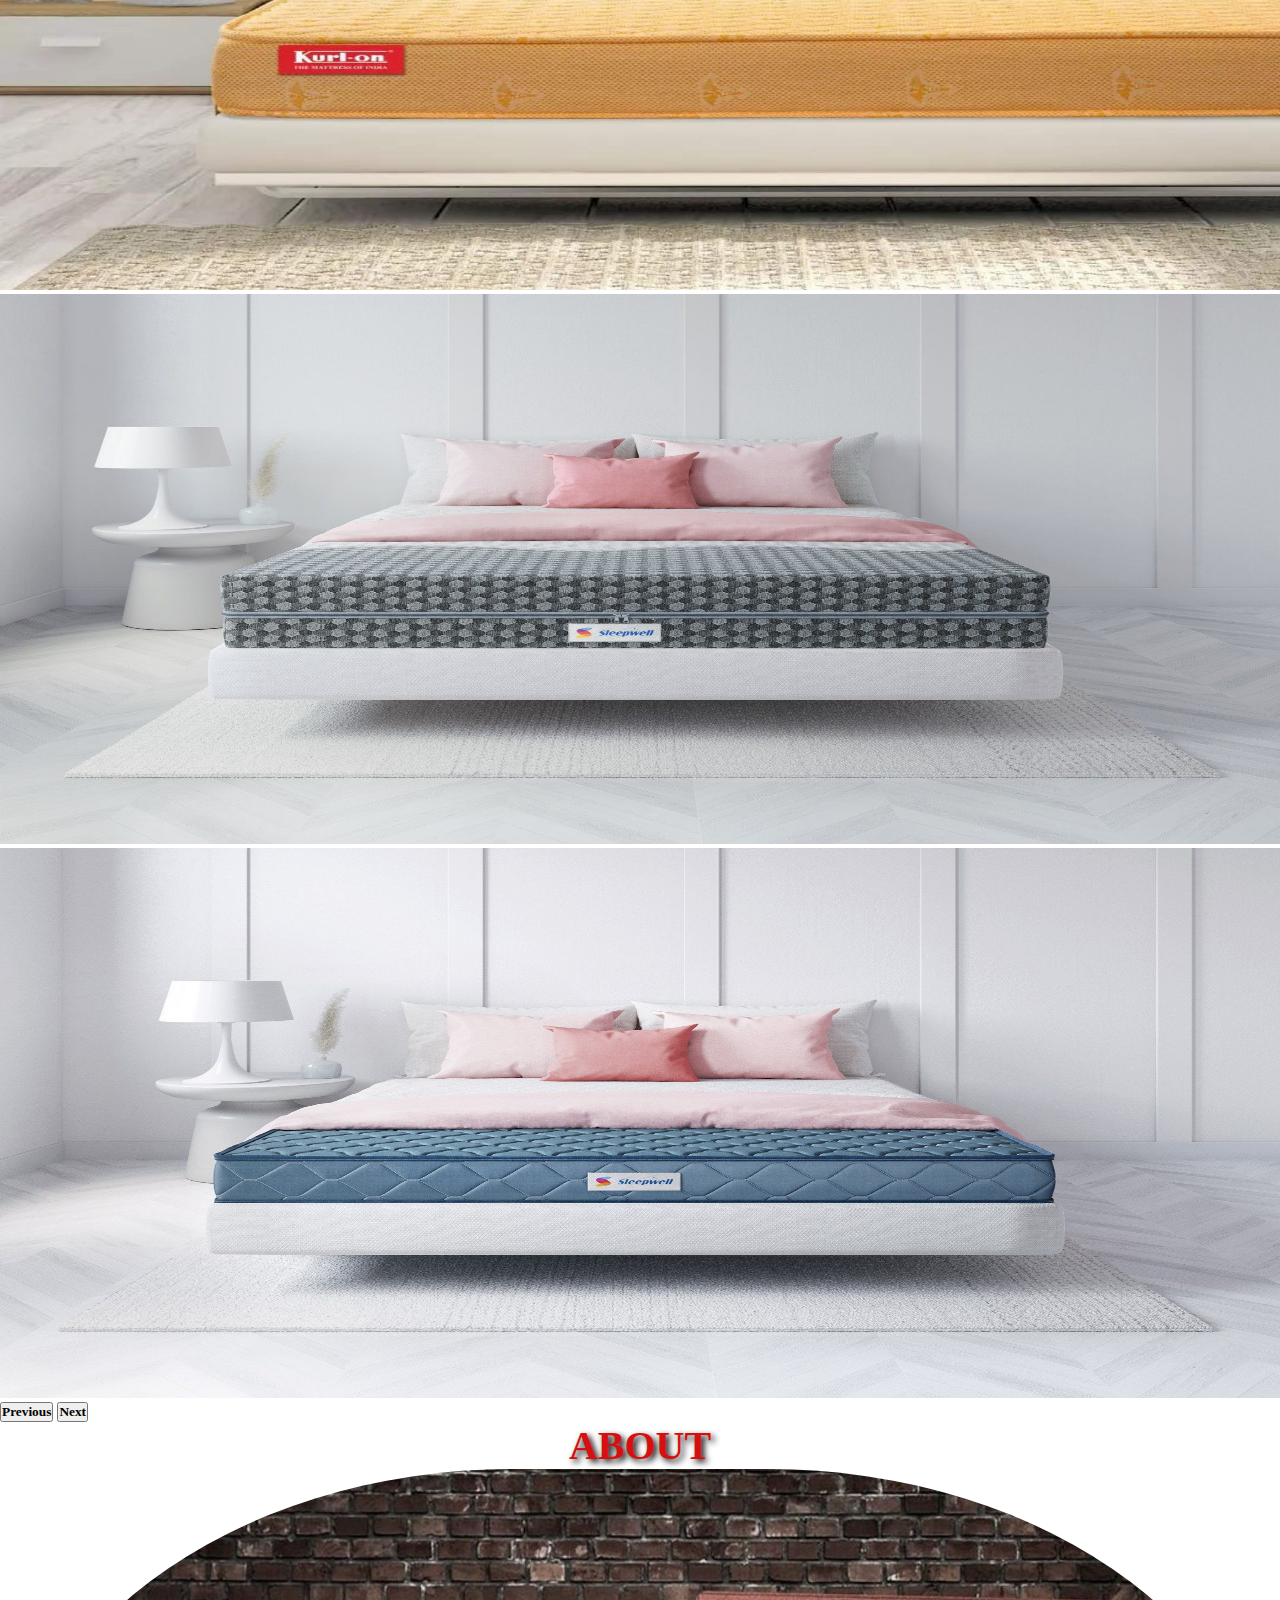
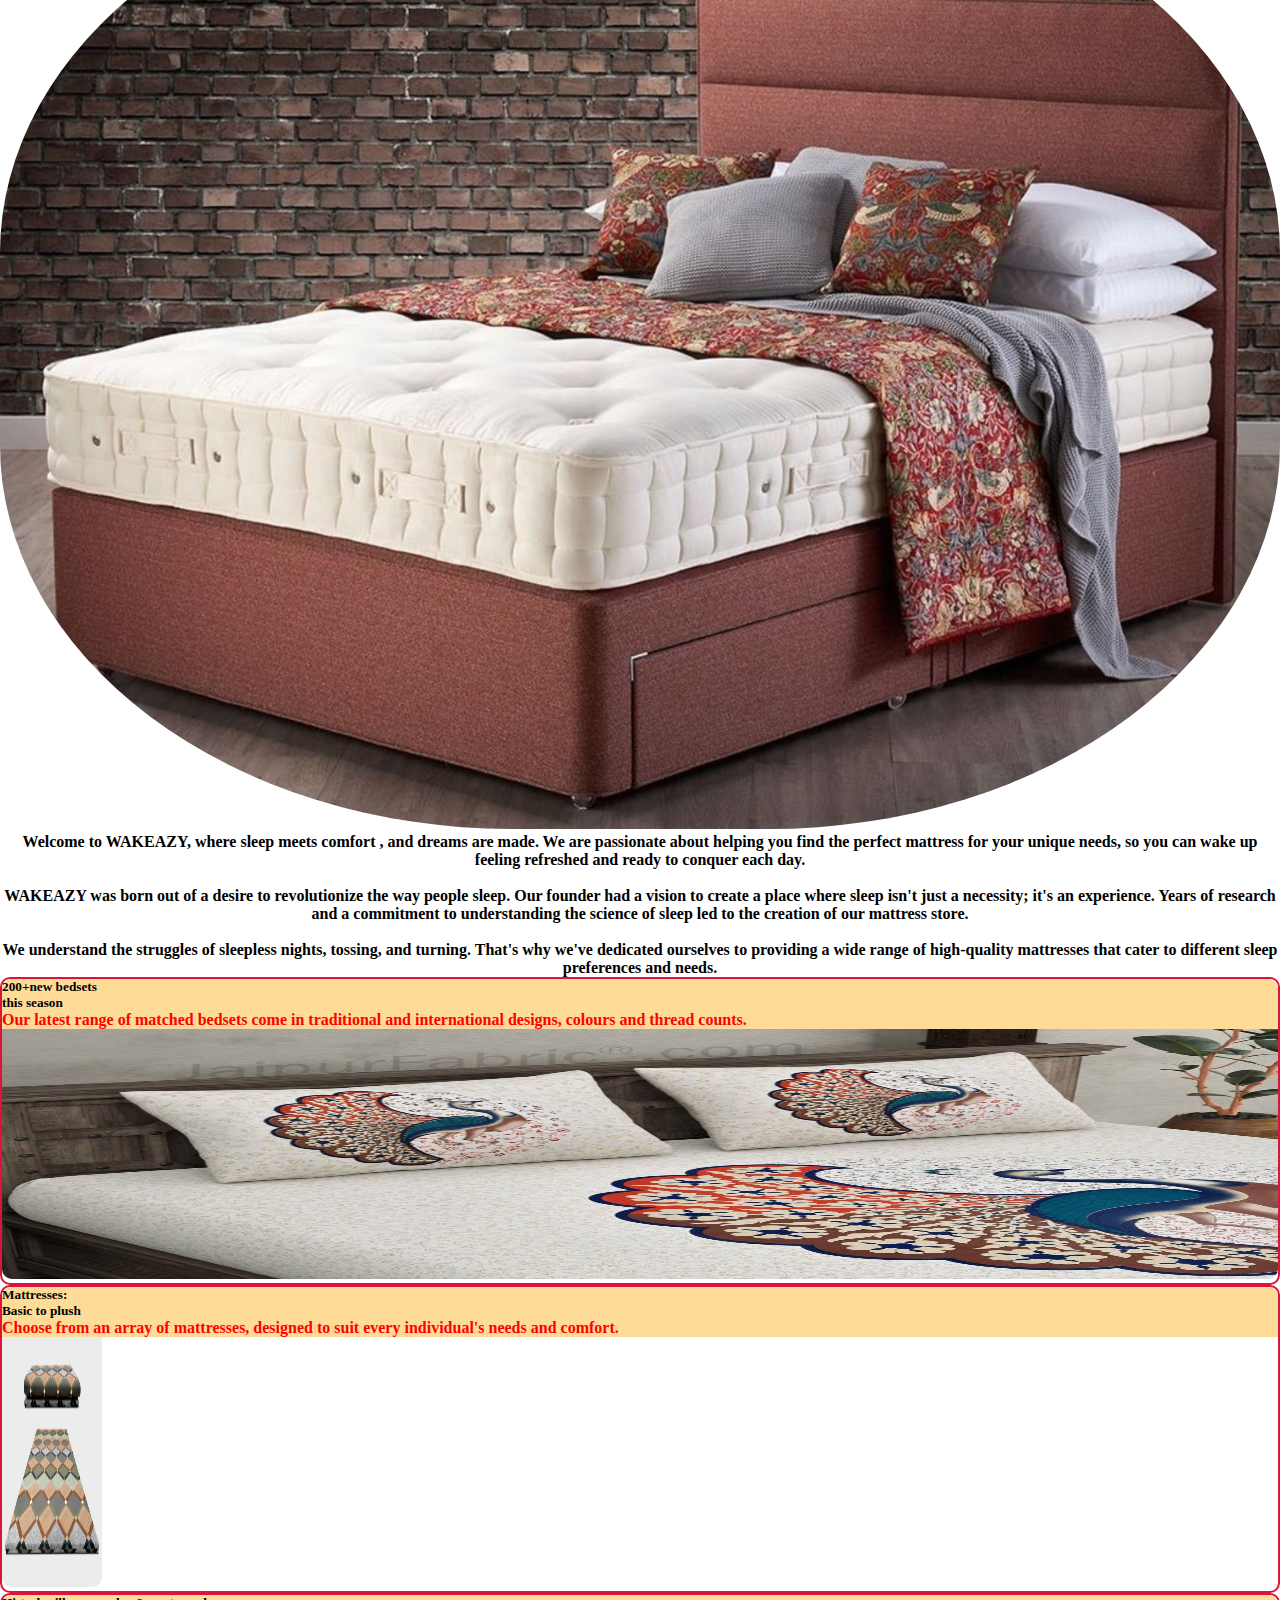
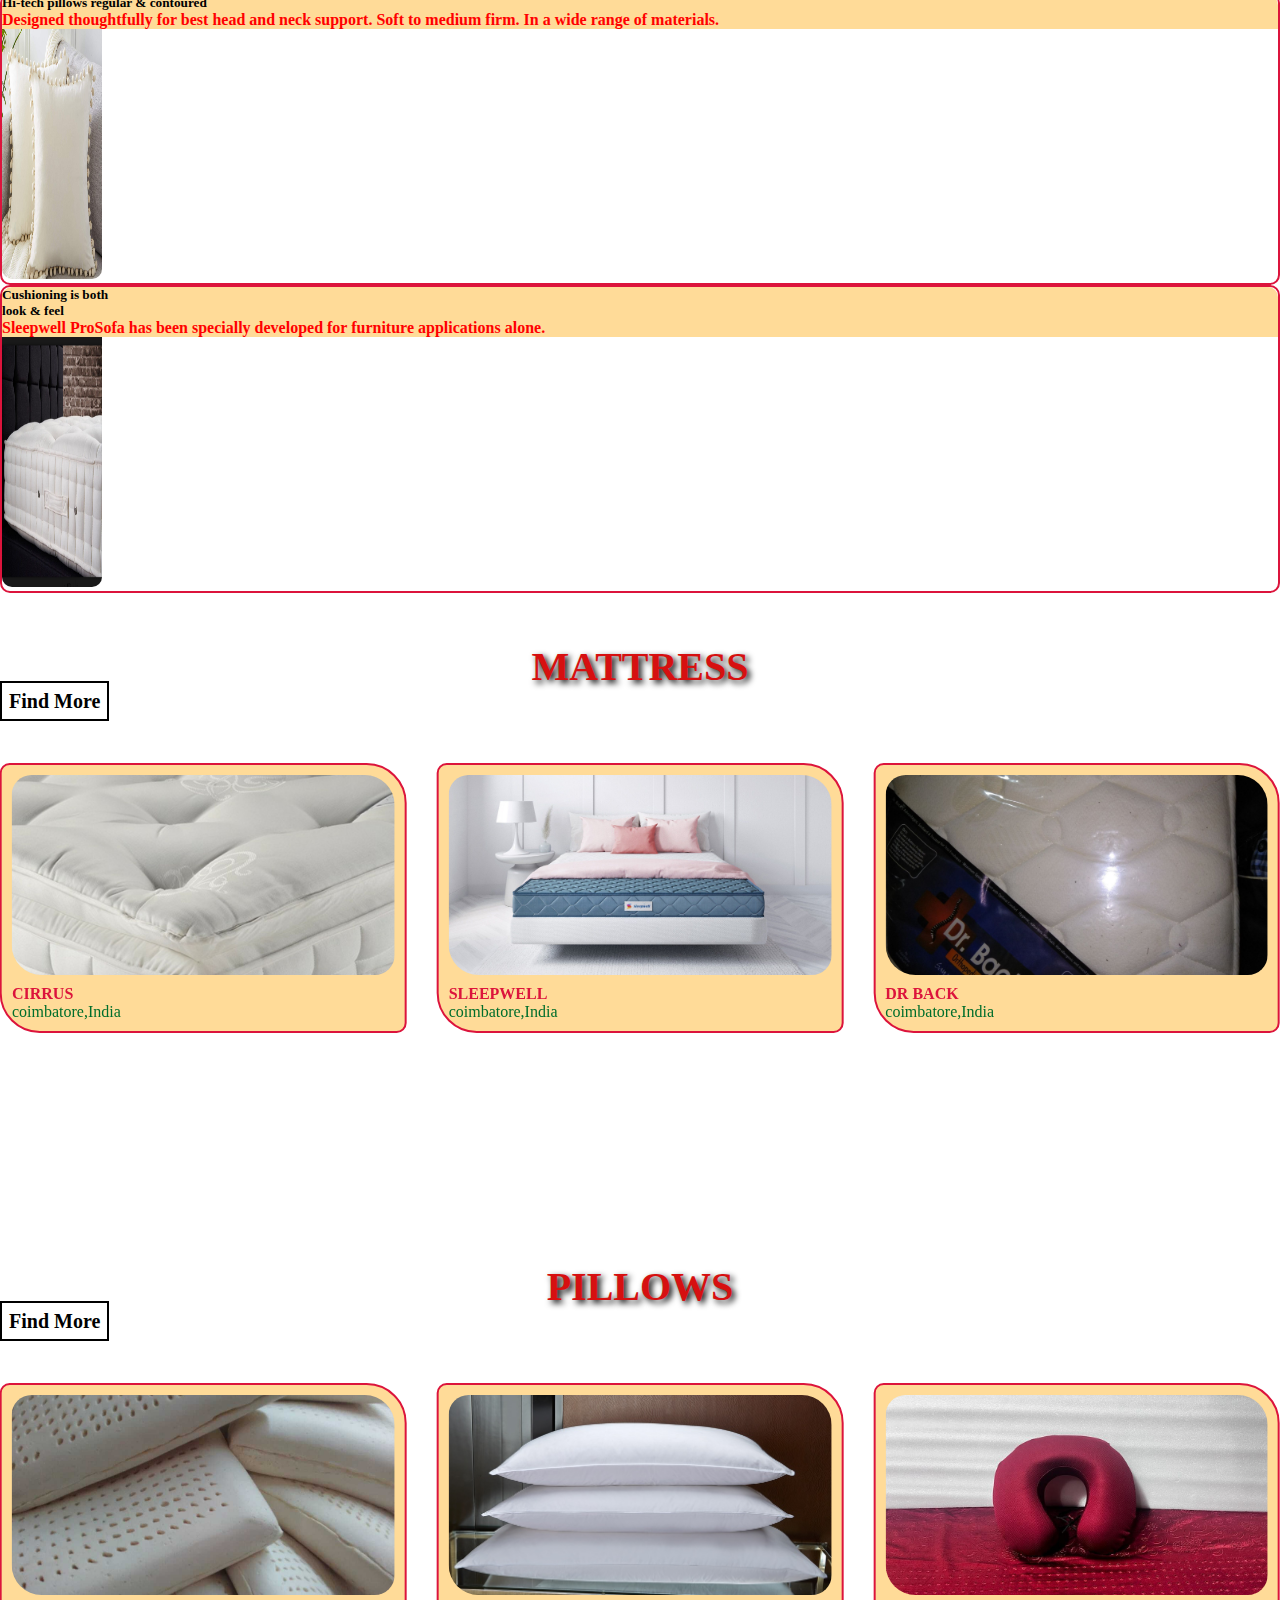
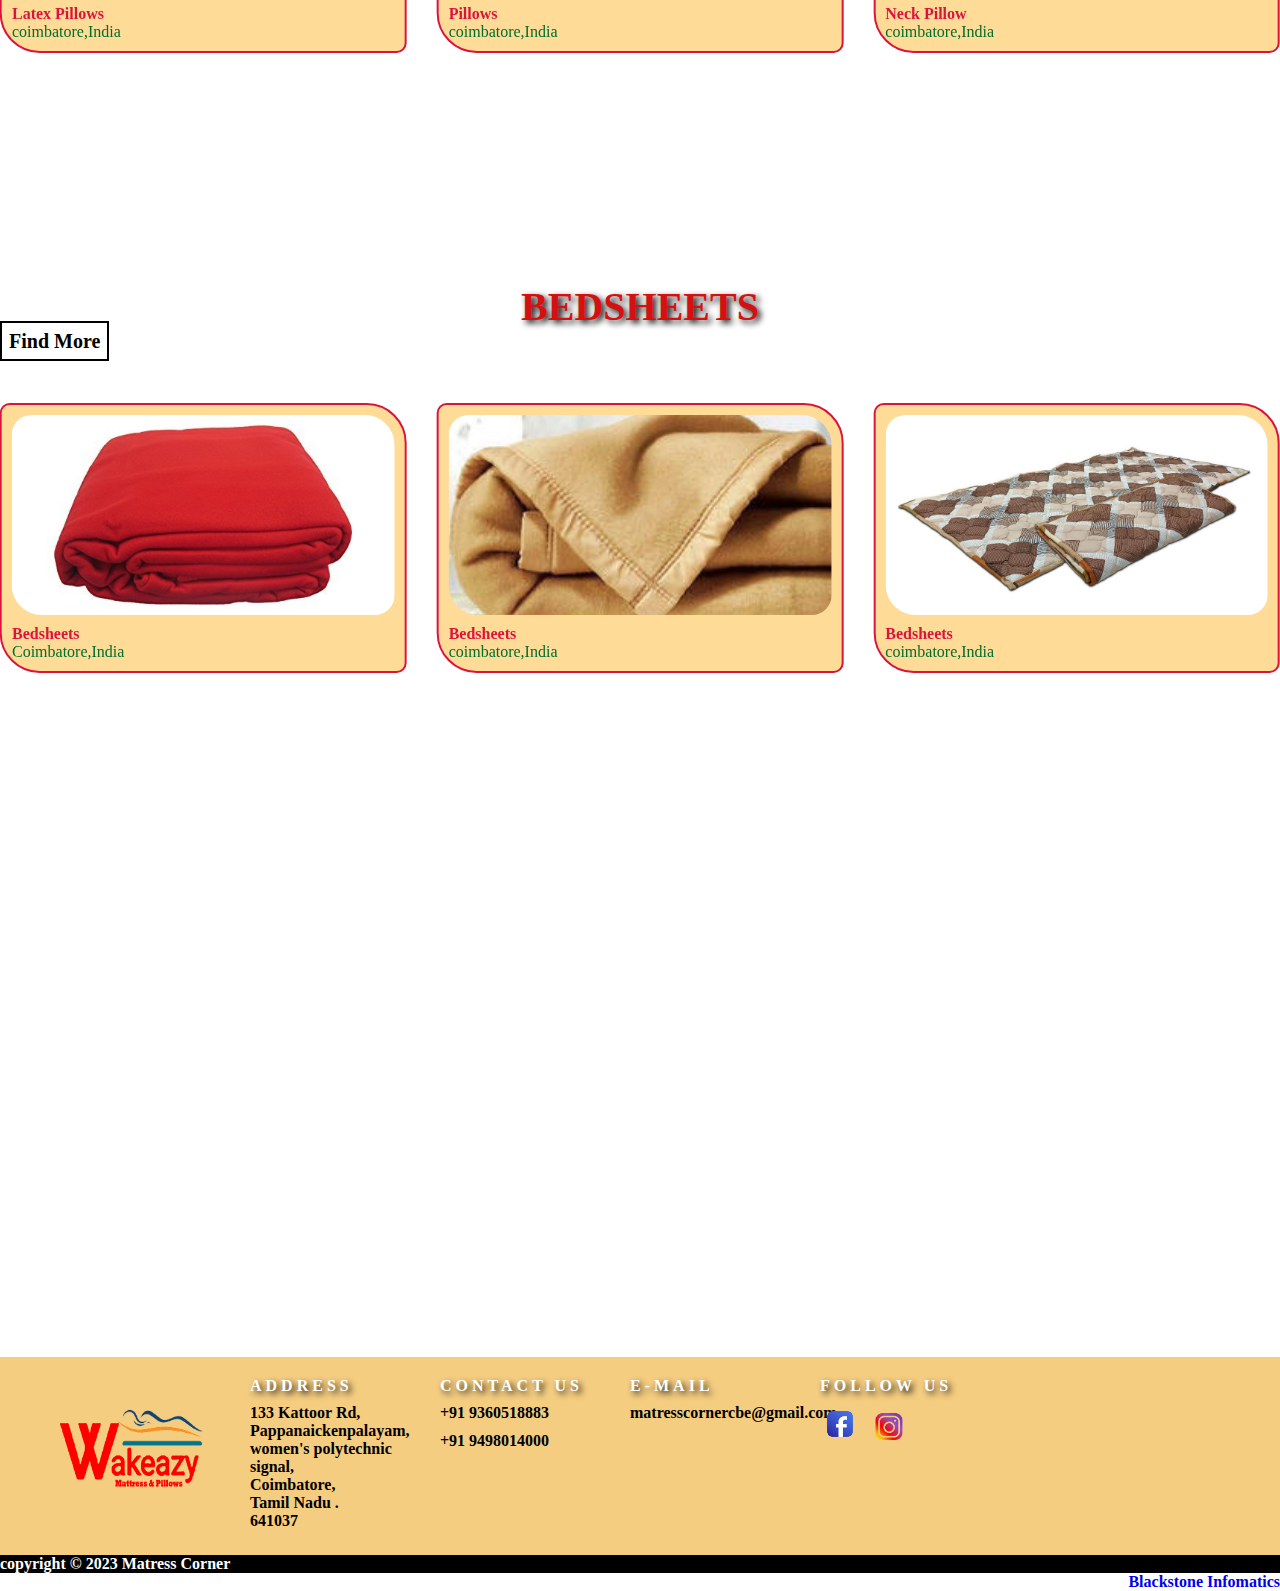
==== commit d0a37018: "Update index.html" ====
--- a/index.html
+++ b/index.html
@@ -41,12 +41,12 @@
                 <a class="nav-link" href="#contact">CONTACT</a>
               </li>
               <div class="row mx-3 numbers">
-                <div class="col mt-1 px-4">
+                <div class="col mt-1 ">
                     <img src="assets/images/logo/whats-removebg.png" alt="" width="60%" height="40px">
                 </div>
-                <div class="col px-3">
-                <a href="tel:+91 9360518883" style="text-decoration: none;color: #000000;font-size: large;margin-left: -45px;">9360518883</a>
-                <a href="tel:+91 9498014000" style="text-decoration: none;color: #000000;font-size: large;margin-left: -45px;">9498014000</a>
+                <div class="col ">
+                <a href="tel:+91 9360518883" style="text-decoration: none;color: #000000;font-size: large;margin-left: -30px;">9360518883</a>
+                <a href="tel:+91 9498014000" style="text-decoration: none;color: #000000;font-size: large;margin-left: -30px;">9498014000</a>
                 </div>
             </div> 
             </ul>
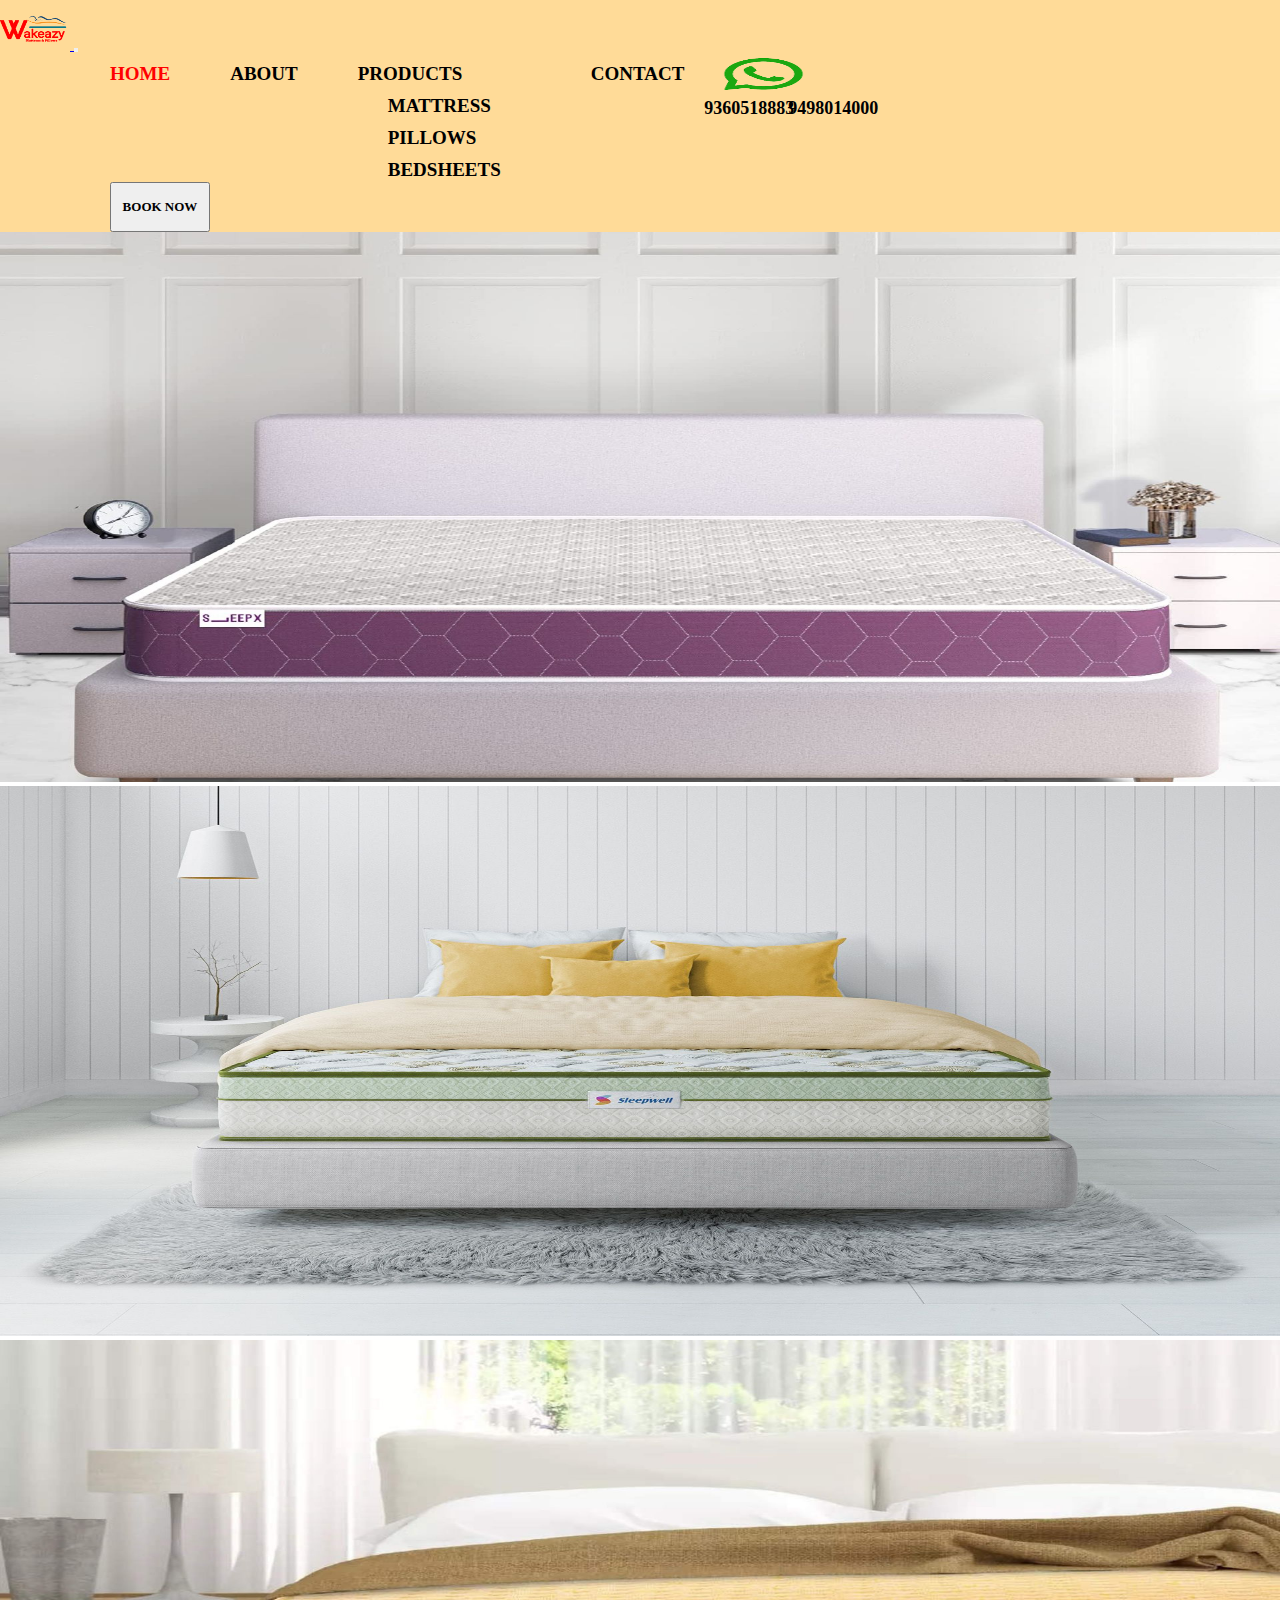
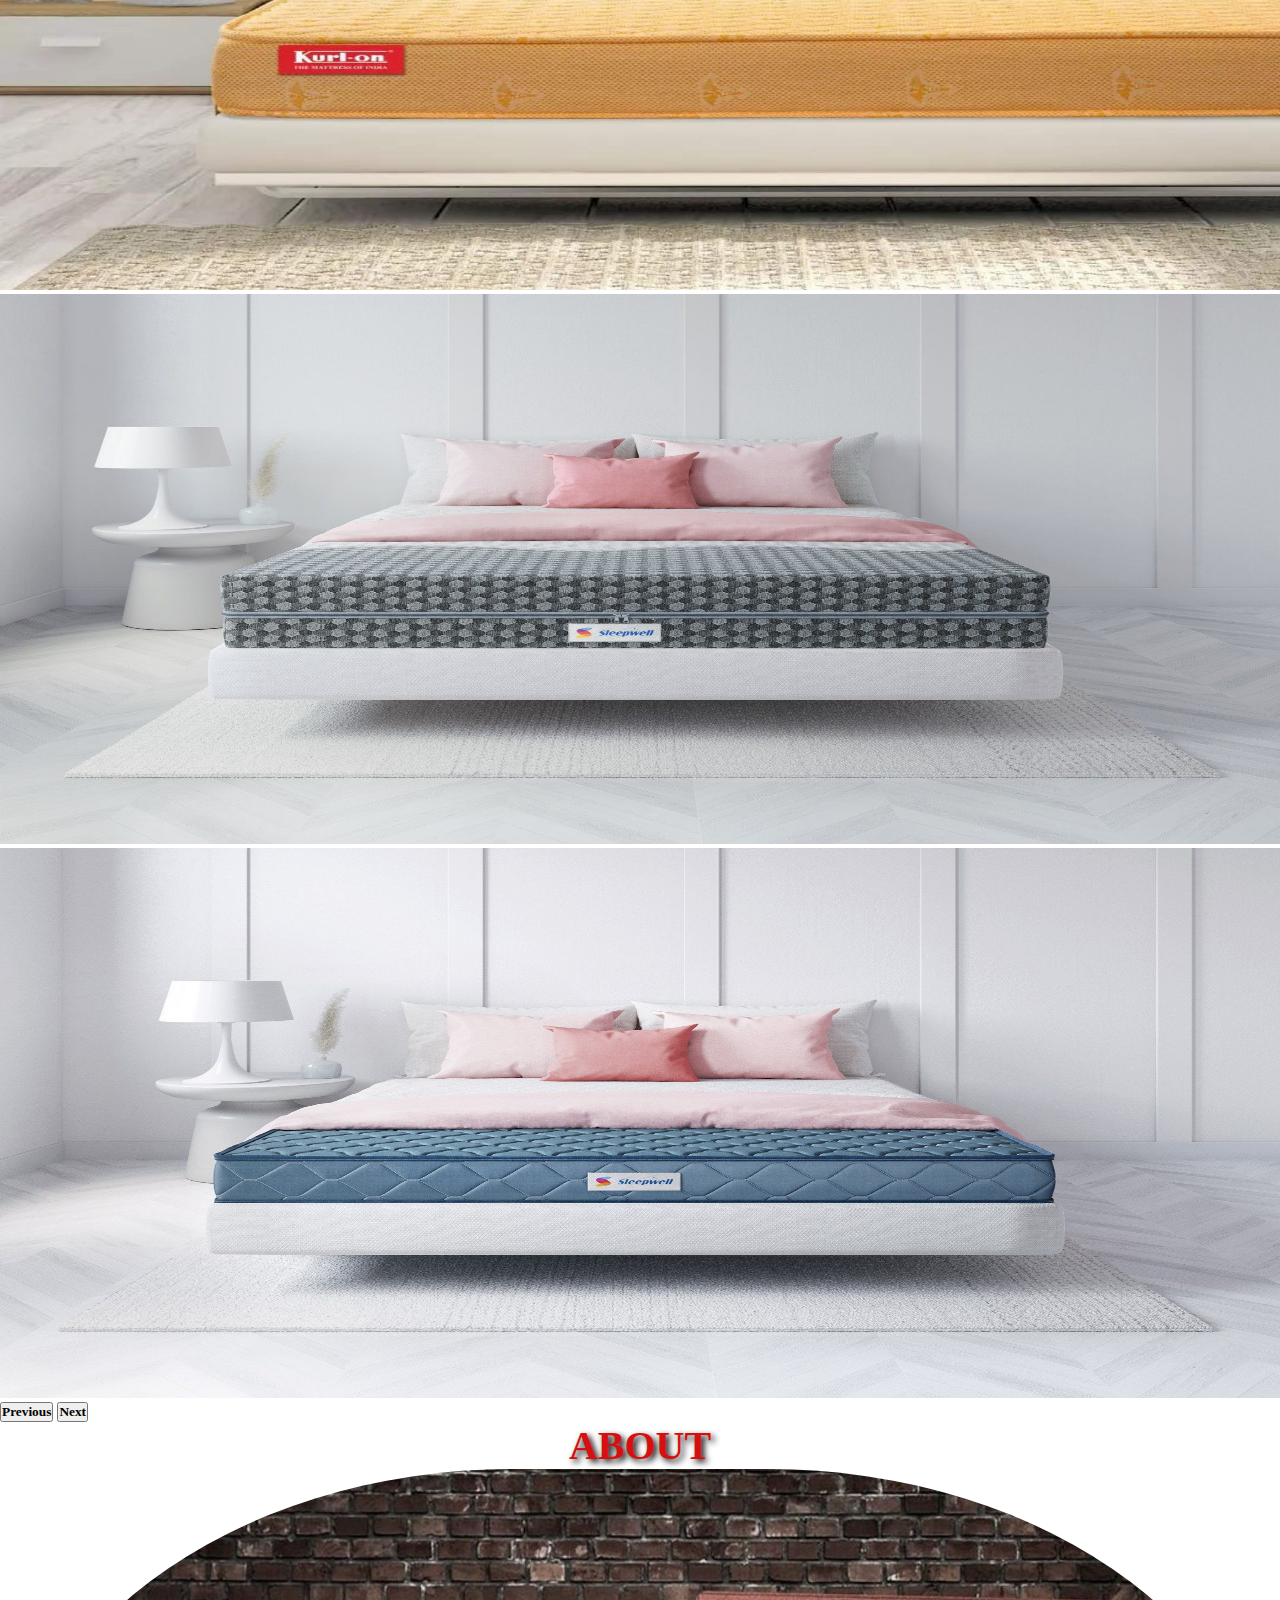
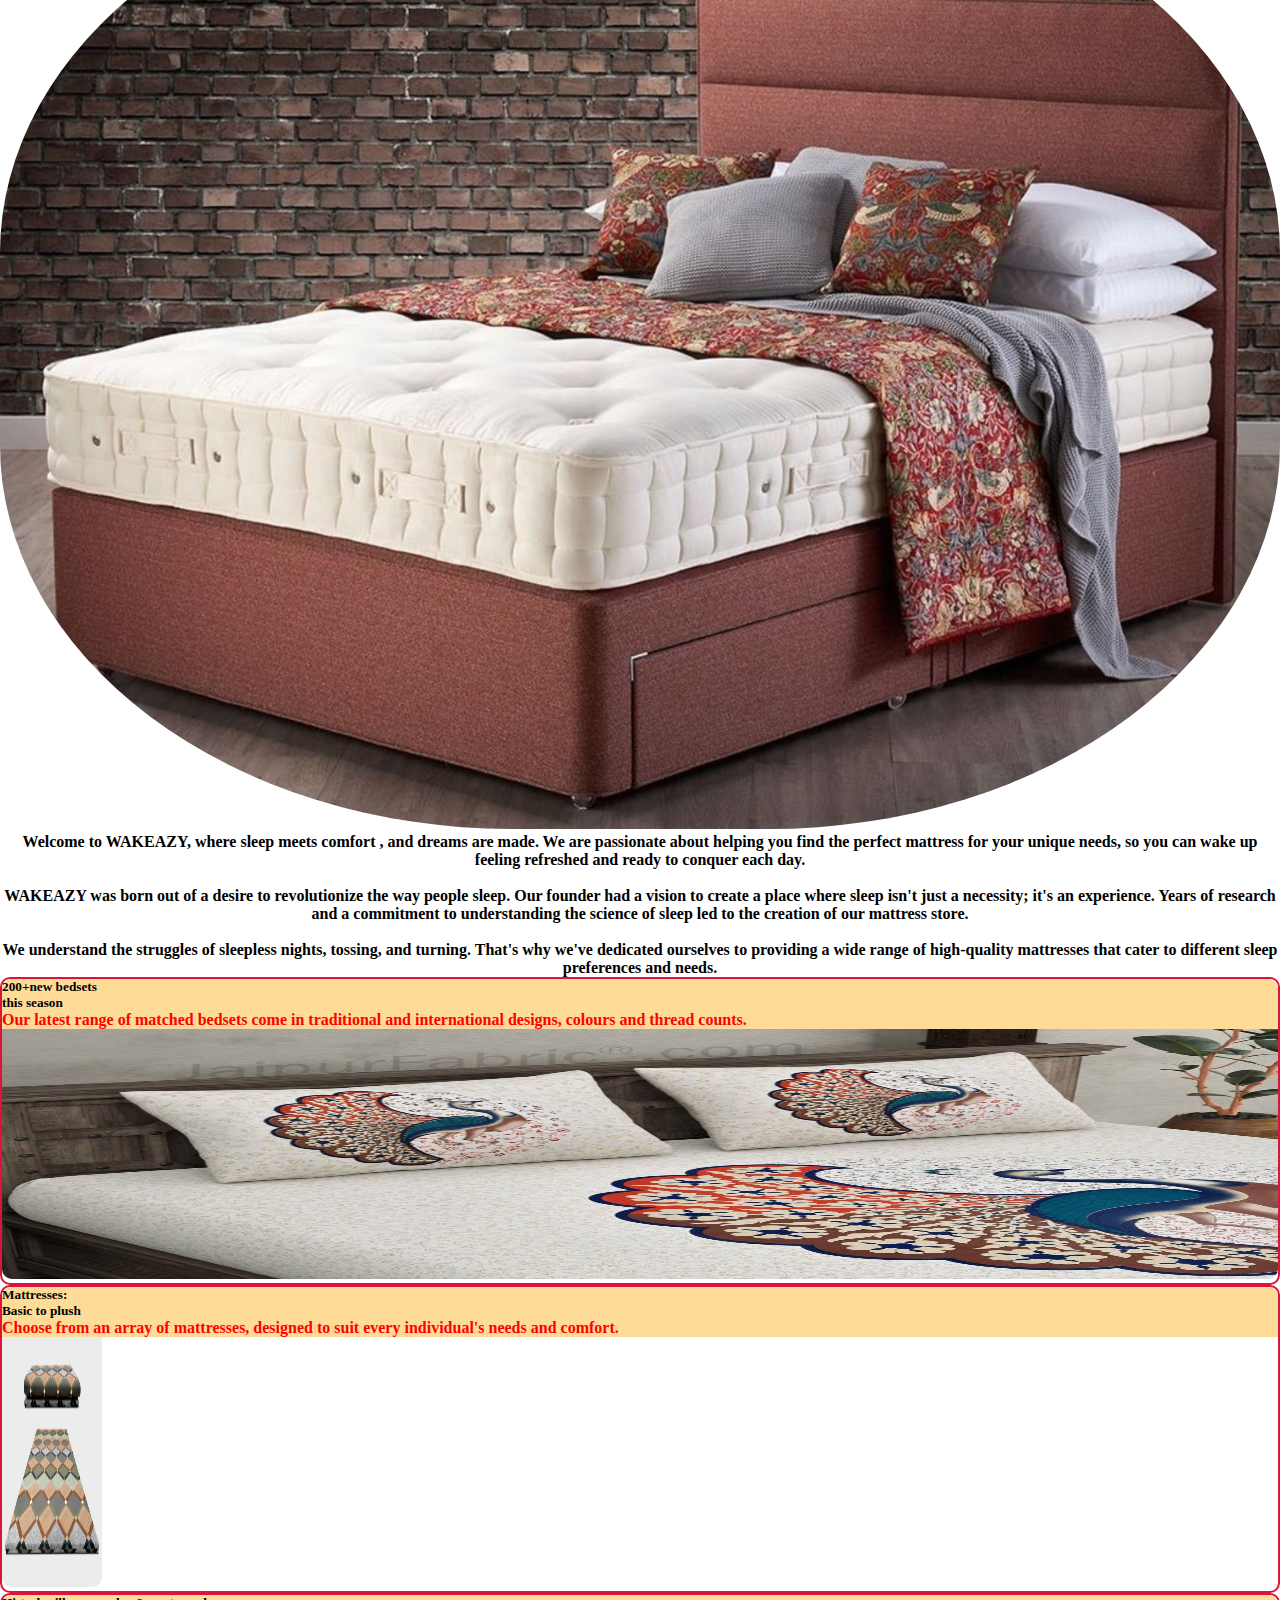
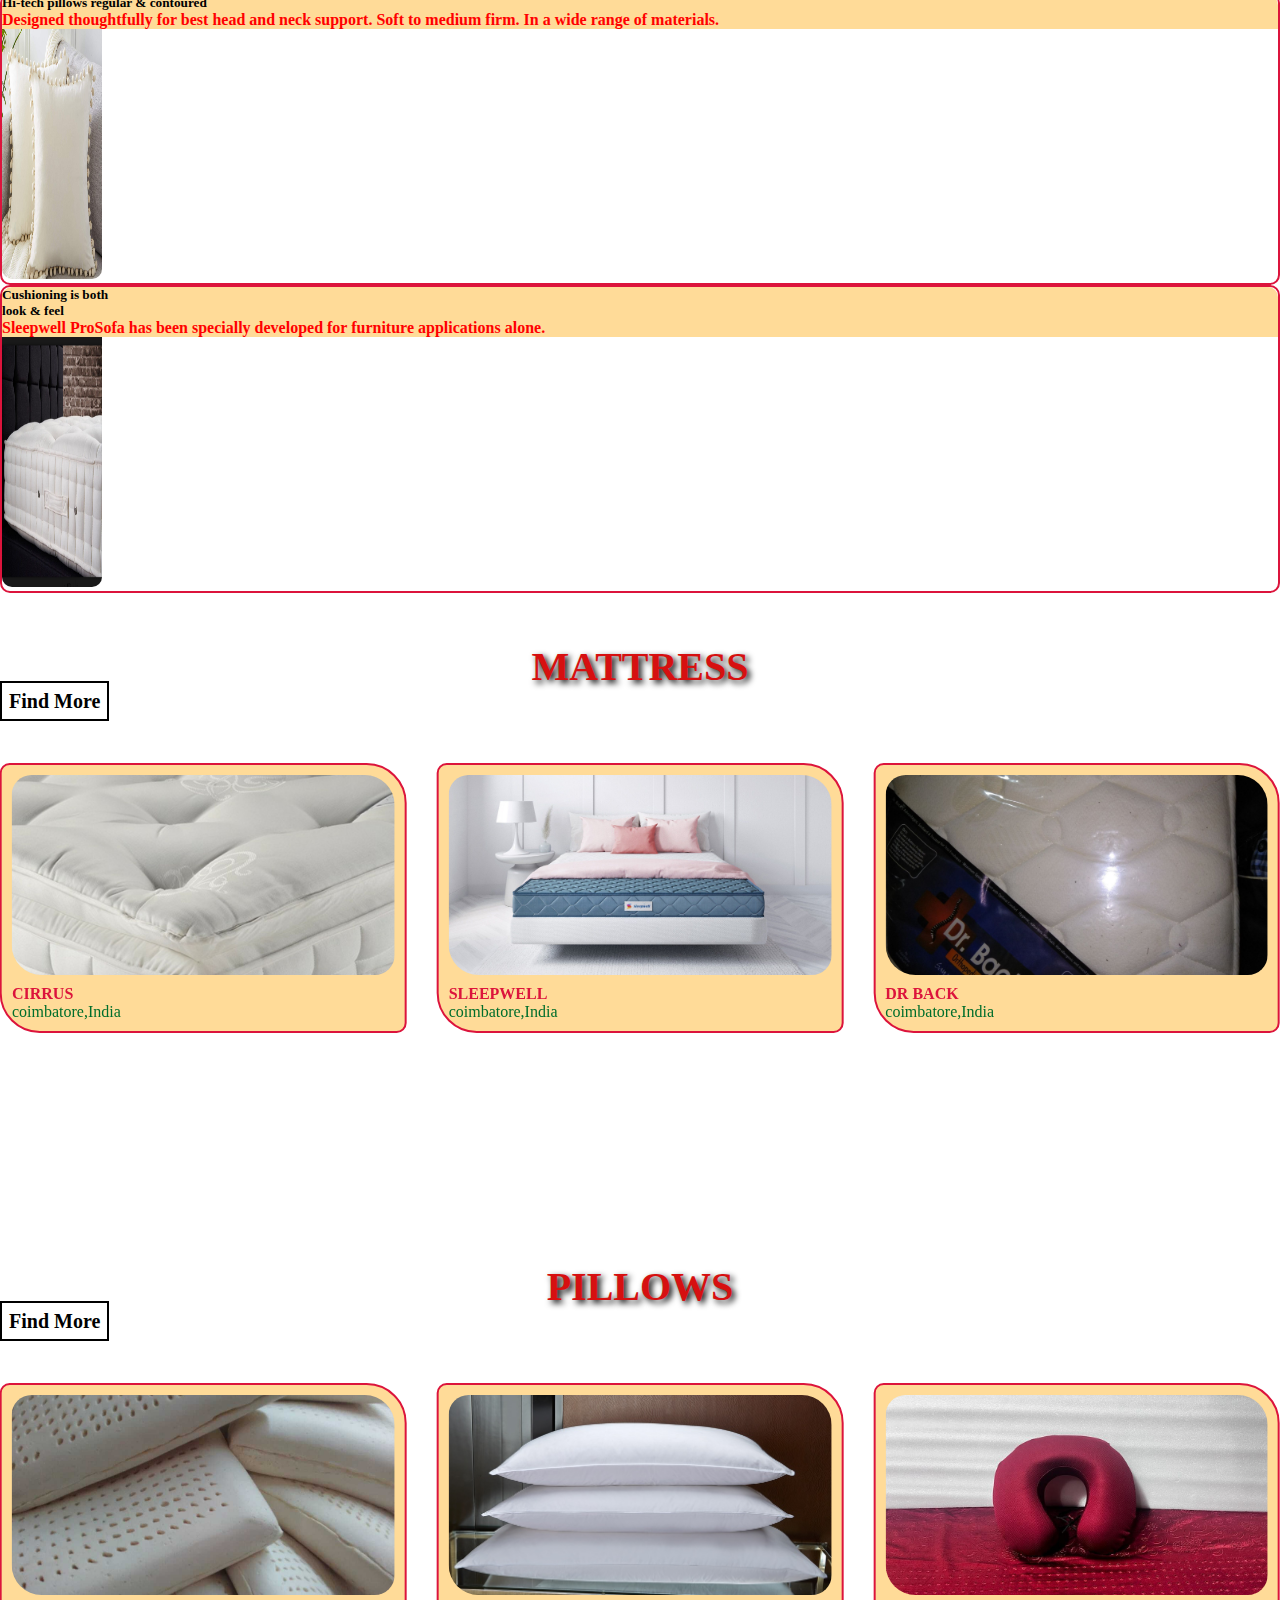
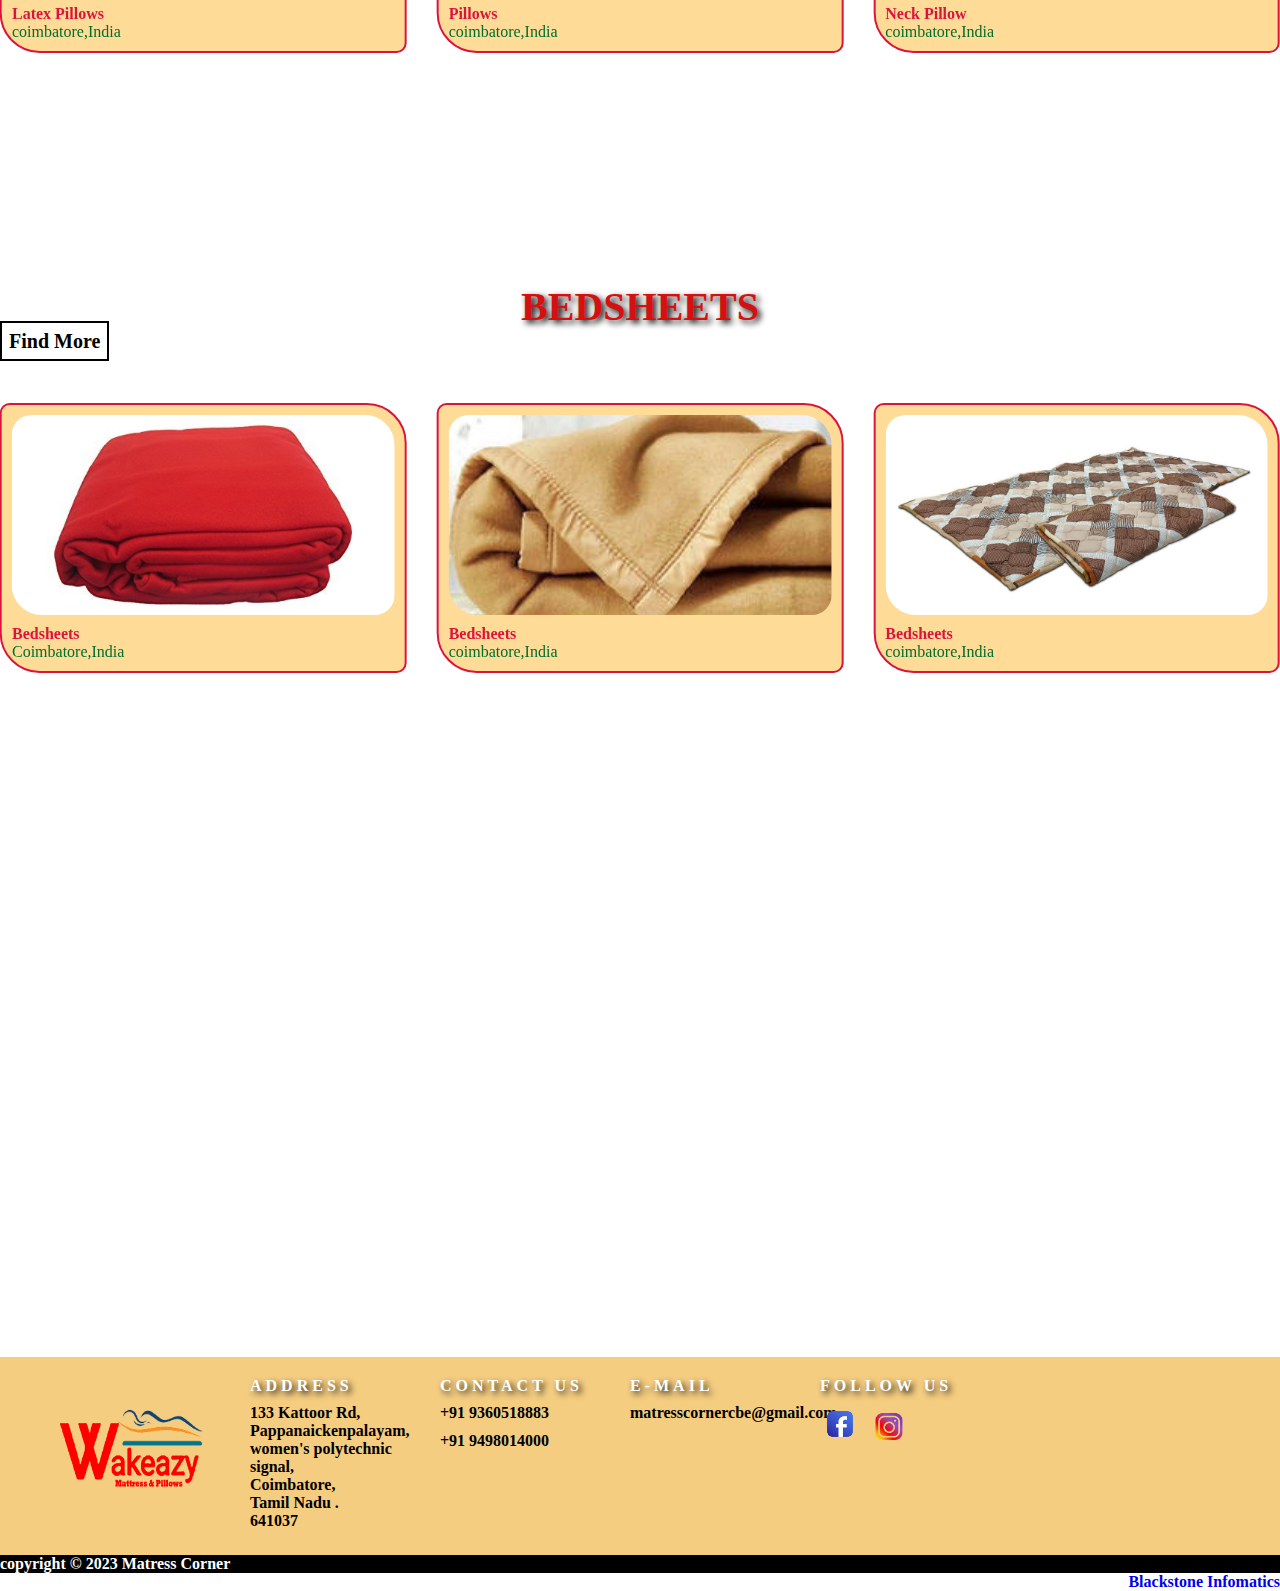
==== commit c3d8432c: "Update index.html" ====
--- a/index.html
+++ b/index.html
@@ -45,8 +45,8 @@
                     <img src="assets/images/logo/whats-removebg.png" alt="" width="60%" height="40px">
                 </div>
                 <div class="col ">
-                <a href="tel:+91 9360518883" style="text-decoration: none;color: #000000;font-size: large;margin-left: -30px;">9360518883</a>
-                <a href="tel:+91 9498014000" style="text-decoration: none;color: #000000;font-size: large;margin-left: -30px;">9498014000</a>
+                <a href="tel:+91 9360518883" style="text-decoration: none;color: #000000;font-size: large;margin-left: -10px;">9360518883</a>
+                <a href="tel:+91 9498014000" style="text-decoration: none;color: #000000;font-size: large;margin-left: -10px;">9498014000</a>
                 </div>
             </div> 
             </ul>
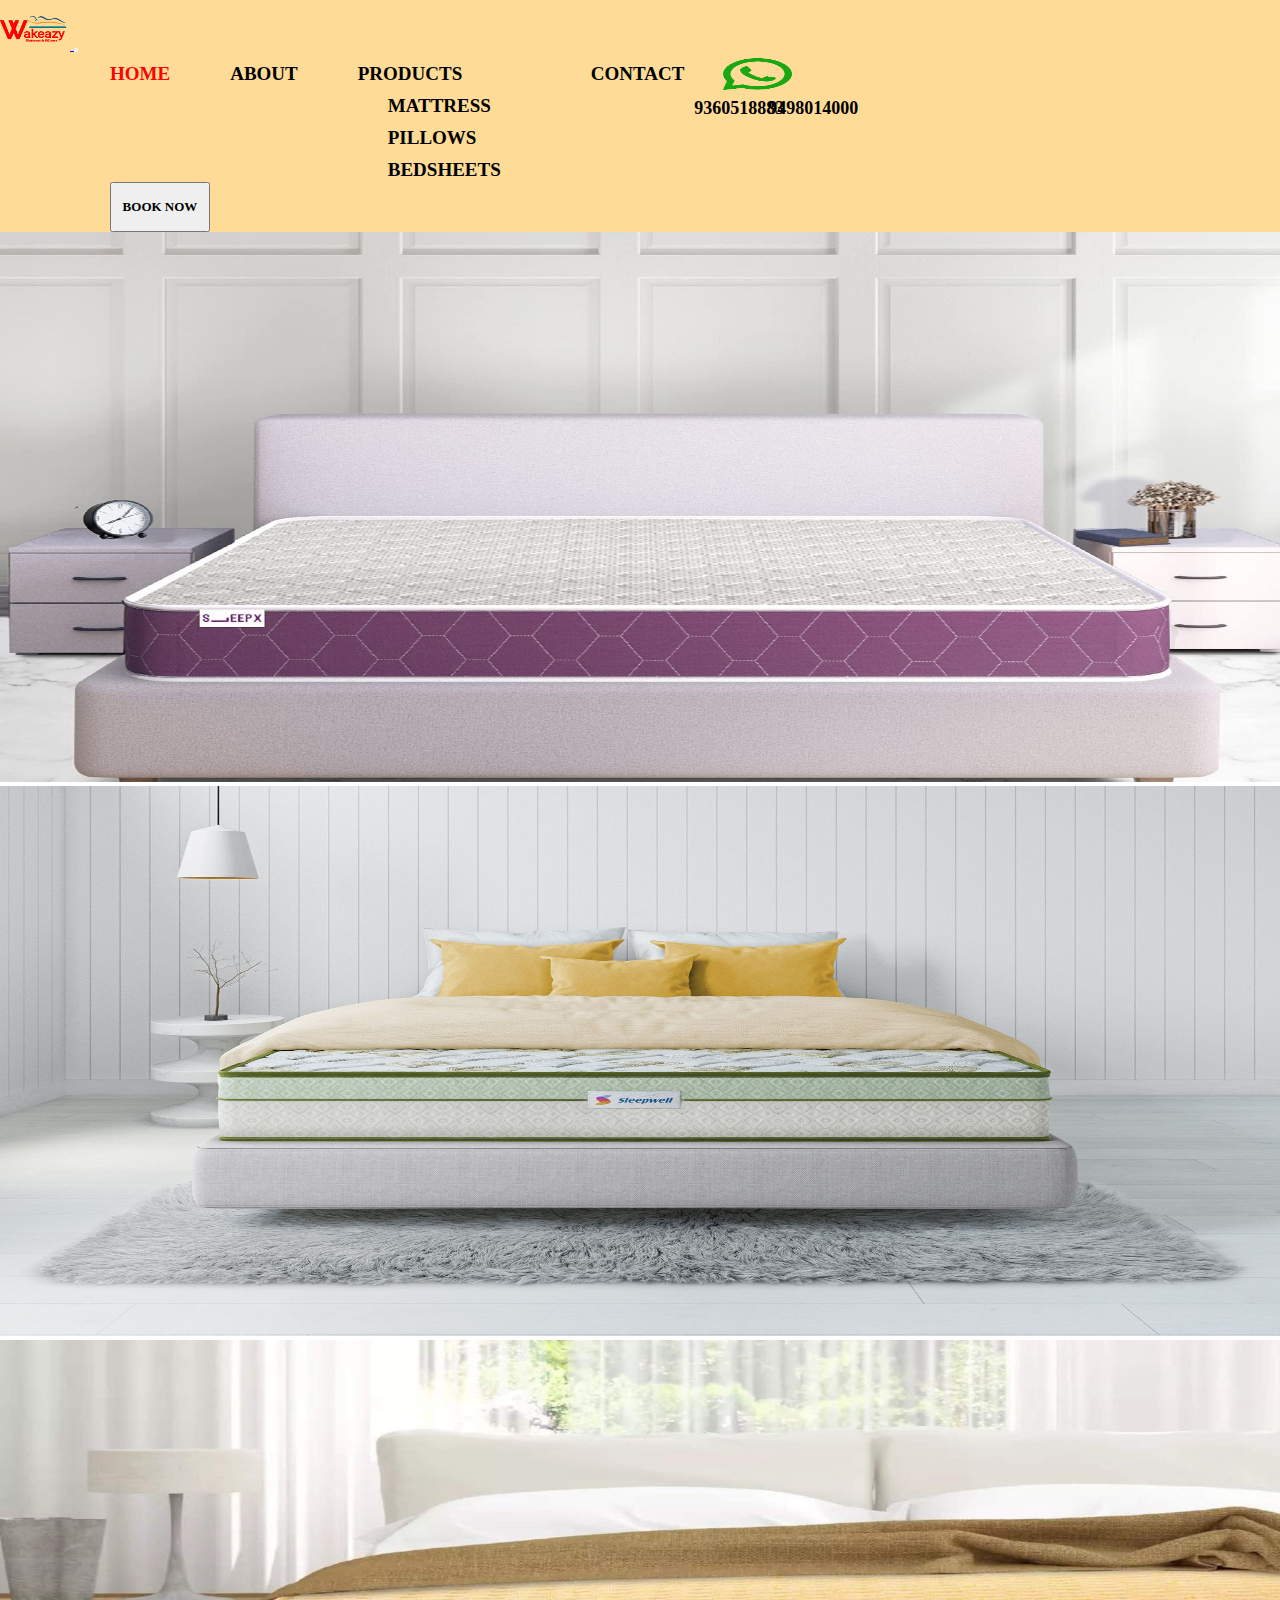
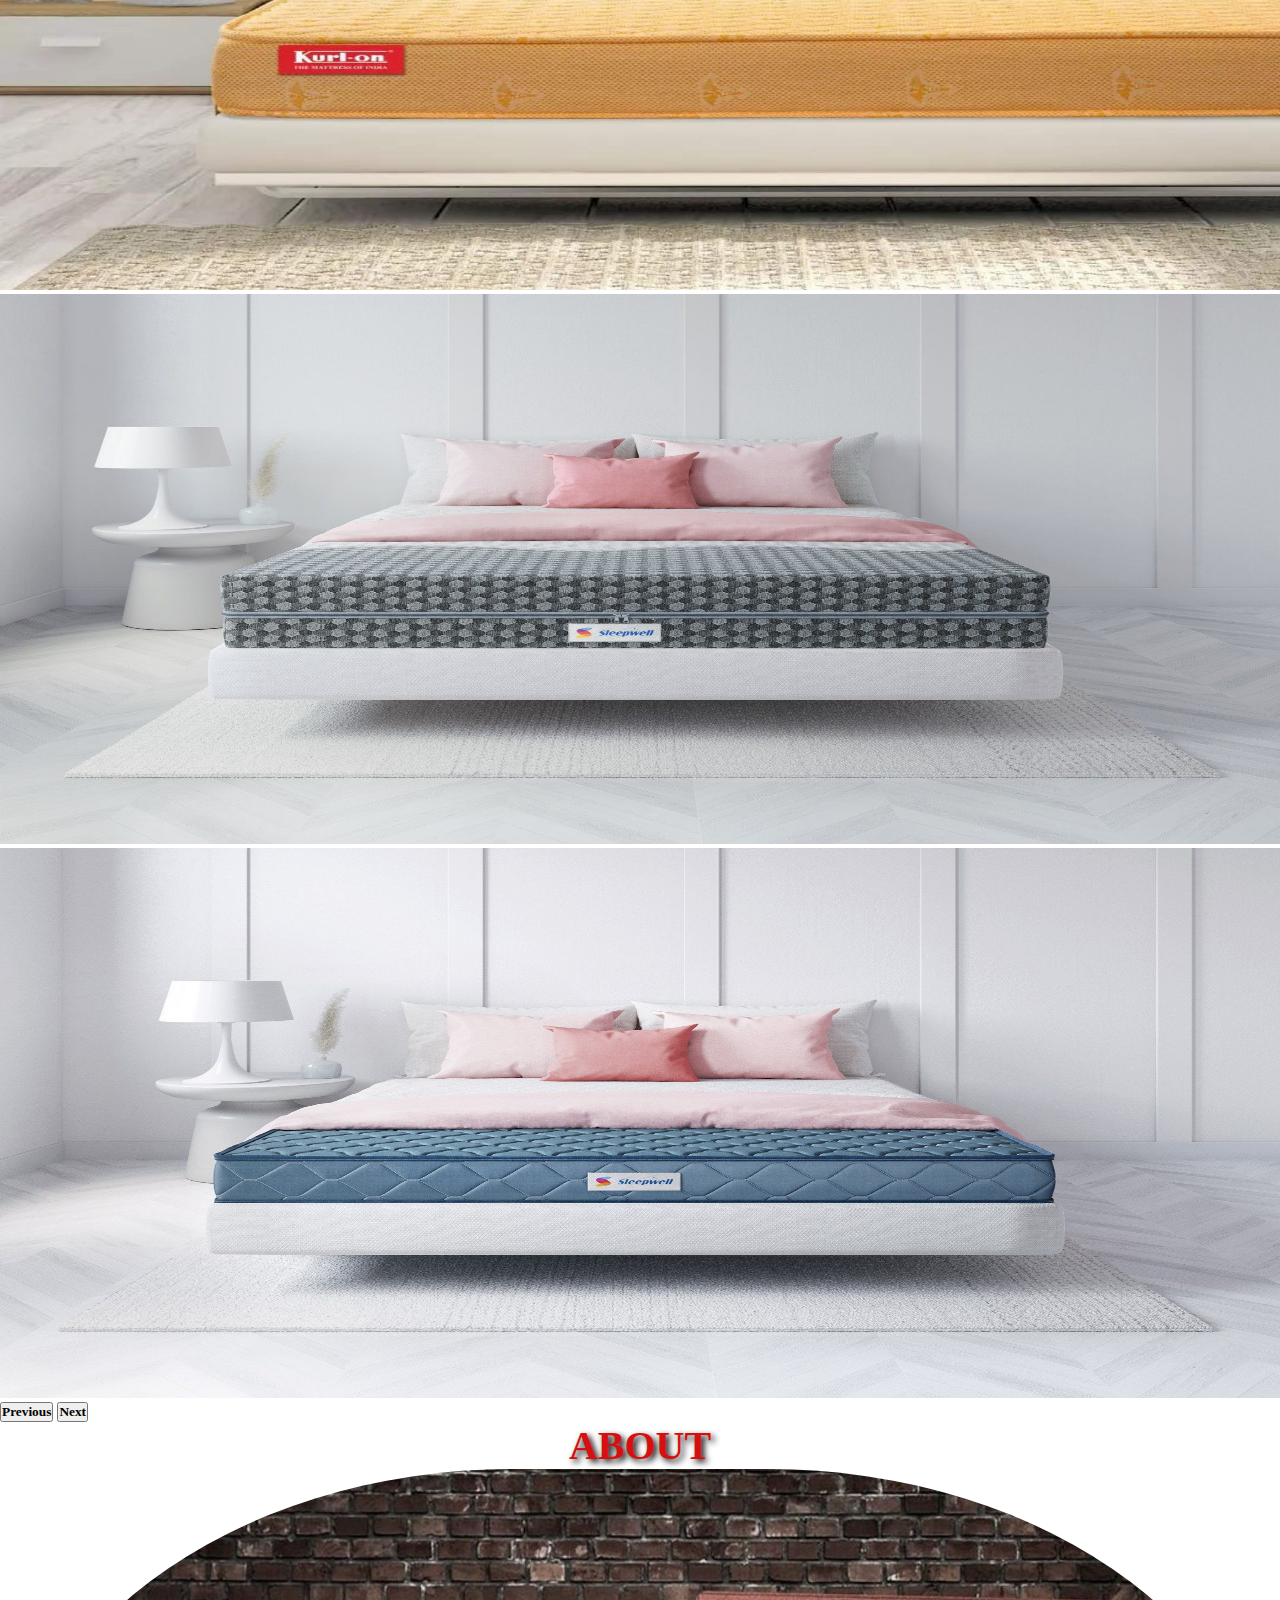
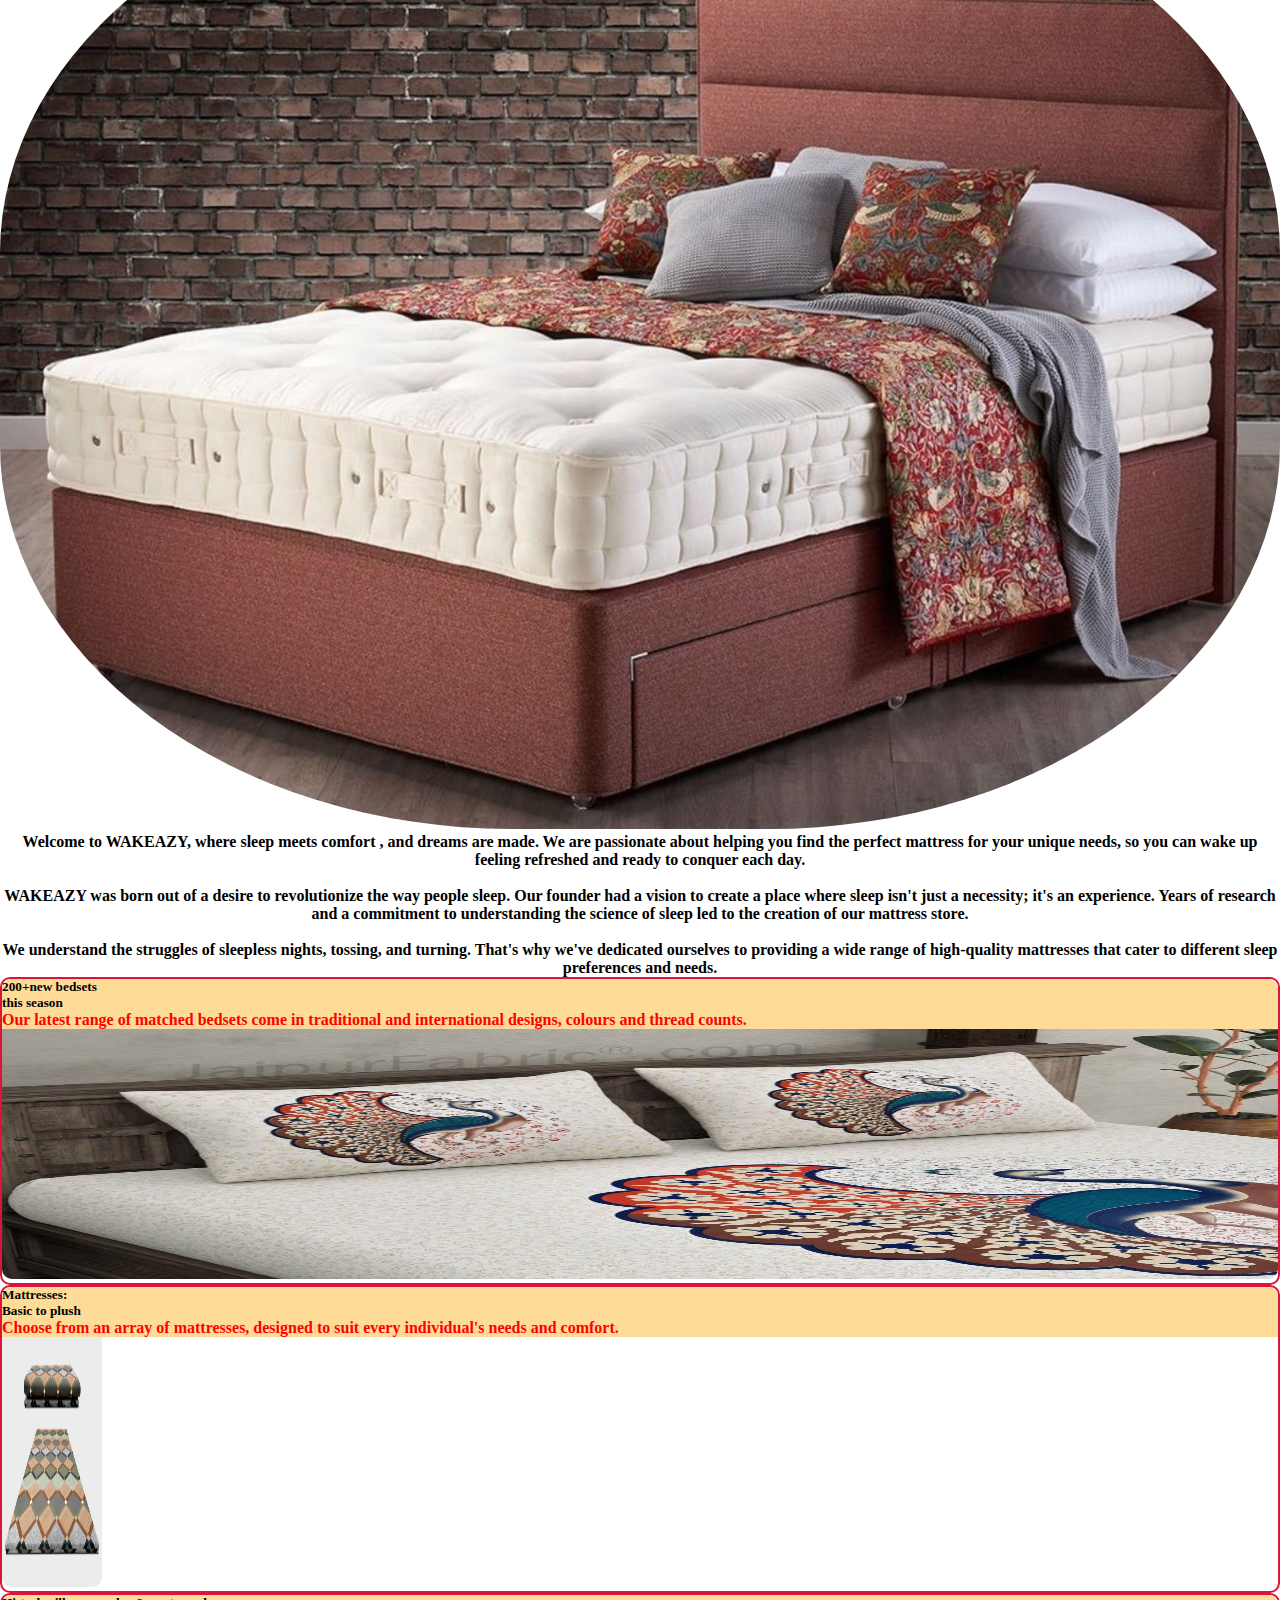
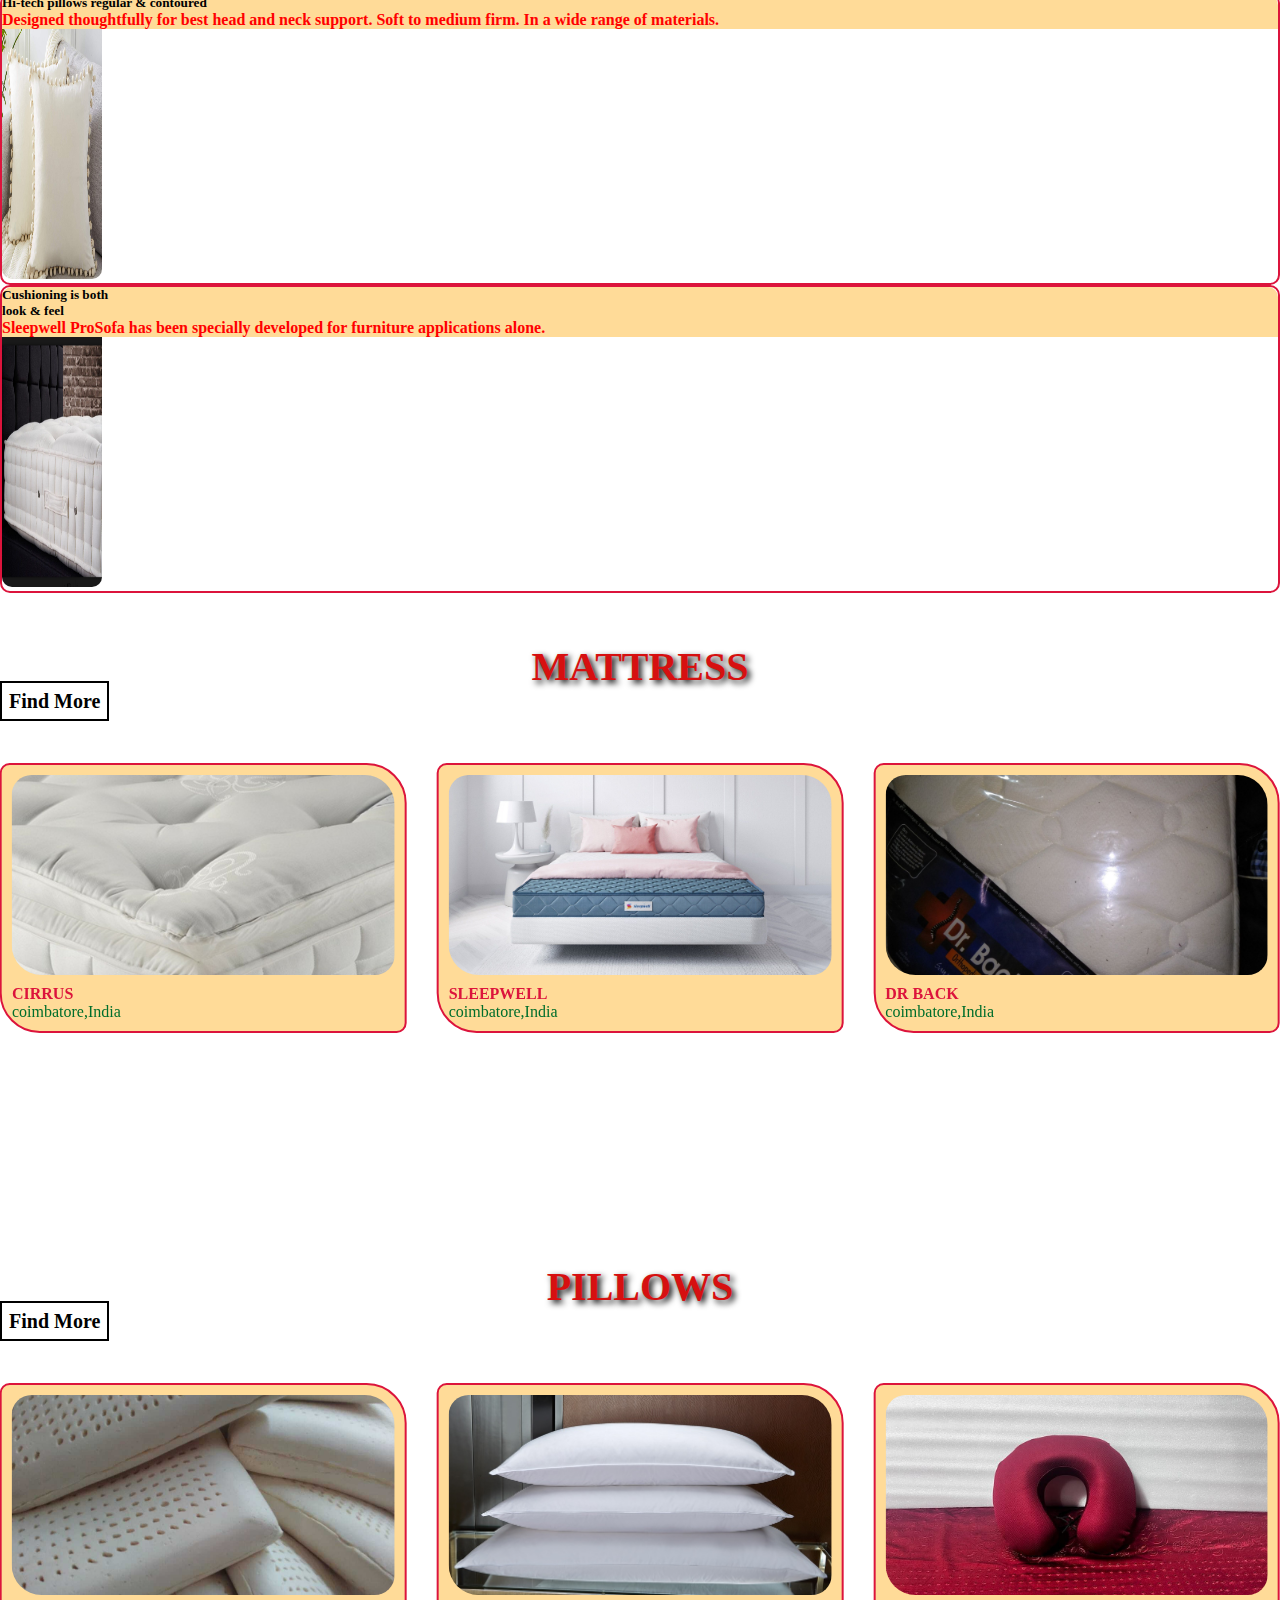
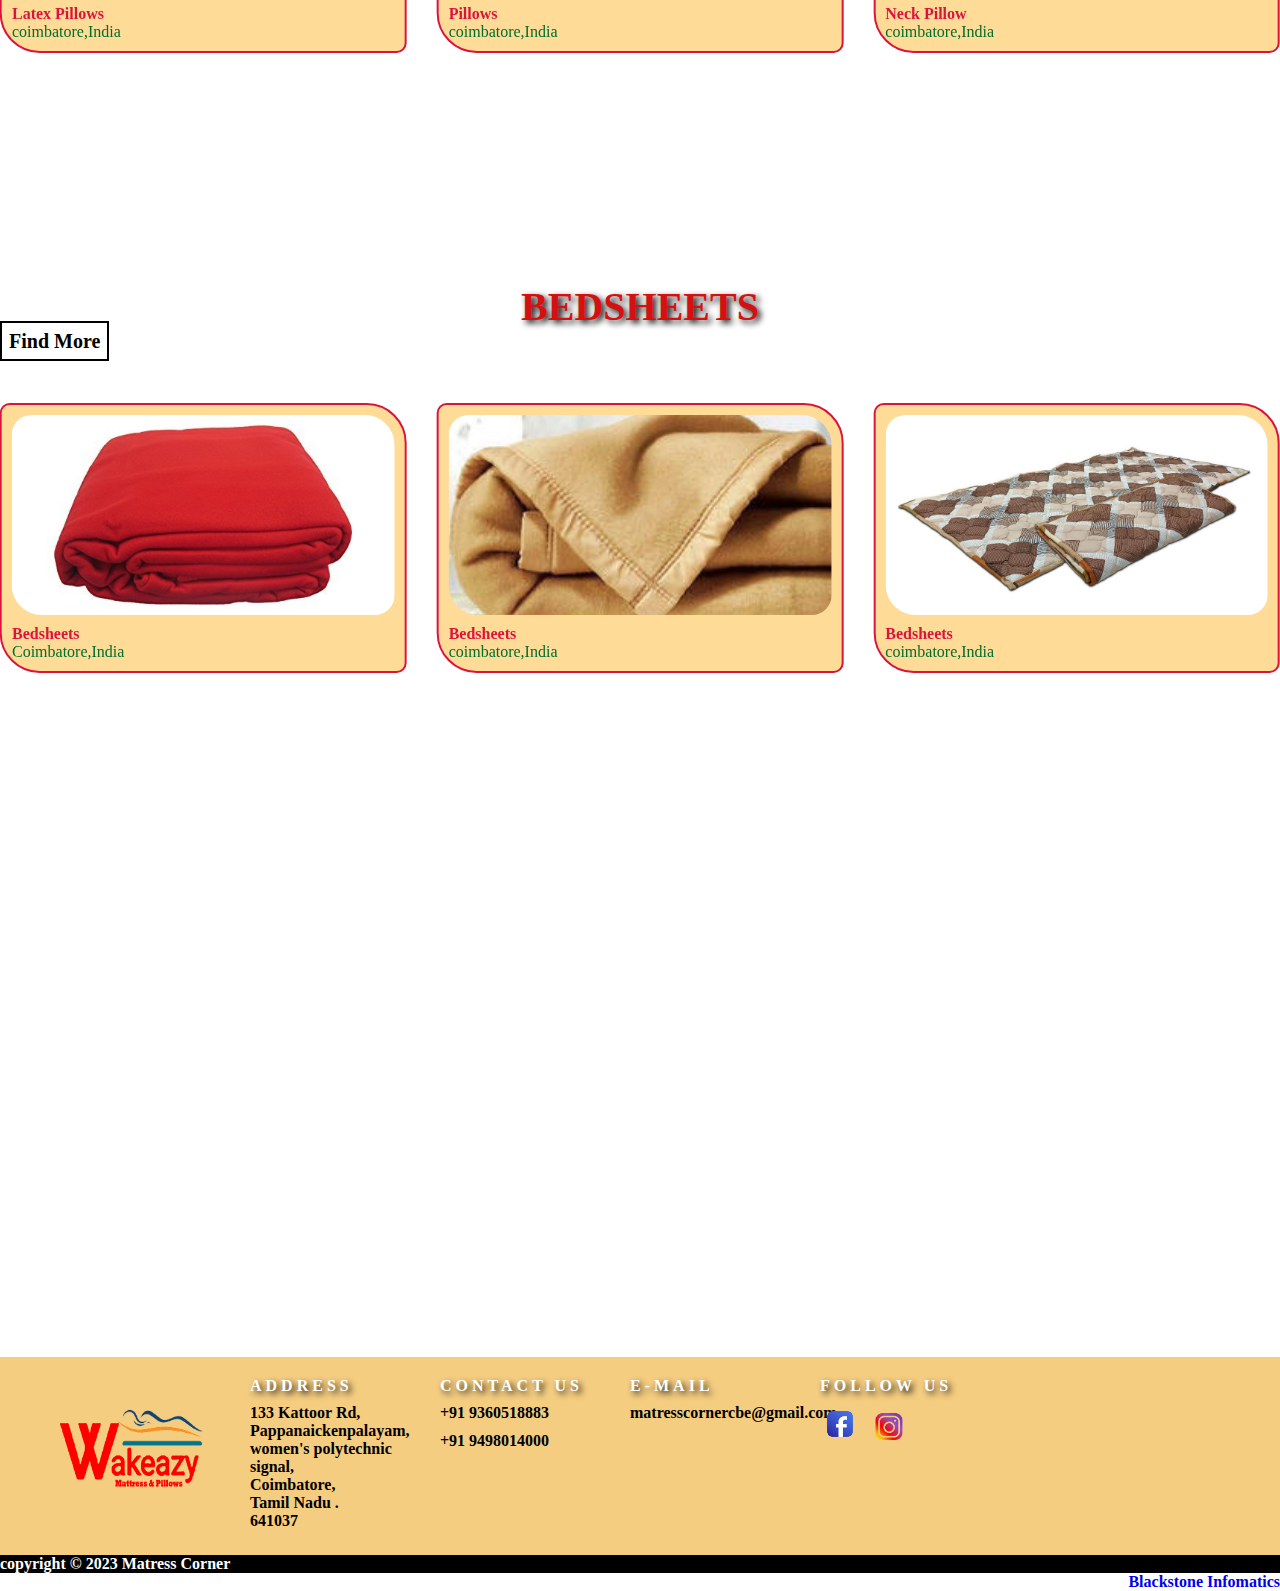
==== commit 6afb7373: "Update index.html" ====
--- a/index.html
+++ b/index.html
@@ -45,8 +45,8 @@
                     <img src="assets/images/logo/whats-removebg.png" alt="" width="60%" height="40px">
                 </div>
                 <div class="col ">
-                <a href="tel:+91 9360518883" style="text-decoration: none;color: #000000;font-size: large;margin-left: -10px;">9360518883</a>
-                <a href="tel:+91 9498014000" style="text-decoration: none;color: #000000;font-size: large;margin-left: -10px;">9498014000</a>
+                <a href="tel:+91 9360518883" style="text-decoration: none;color: #000000;font-size: large;margin-left: -20px;">9360518883</a>
+                <a href="tel:+91 9498014000" style="text-decoration: none;color: #000000;font-size: large;margin-left: -20px;">9498014000</a>
                 </div>
             </div> 
             </ul>
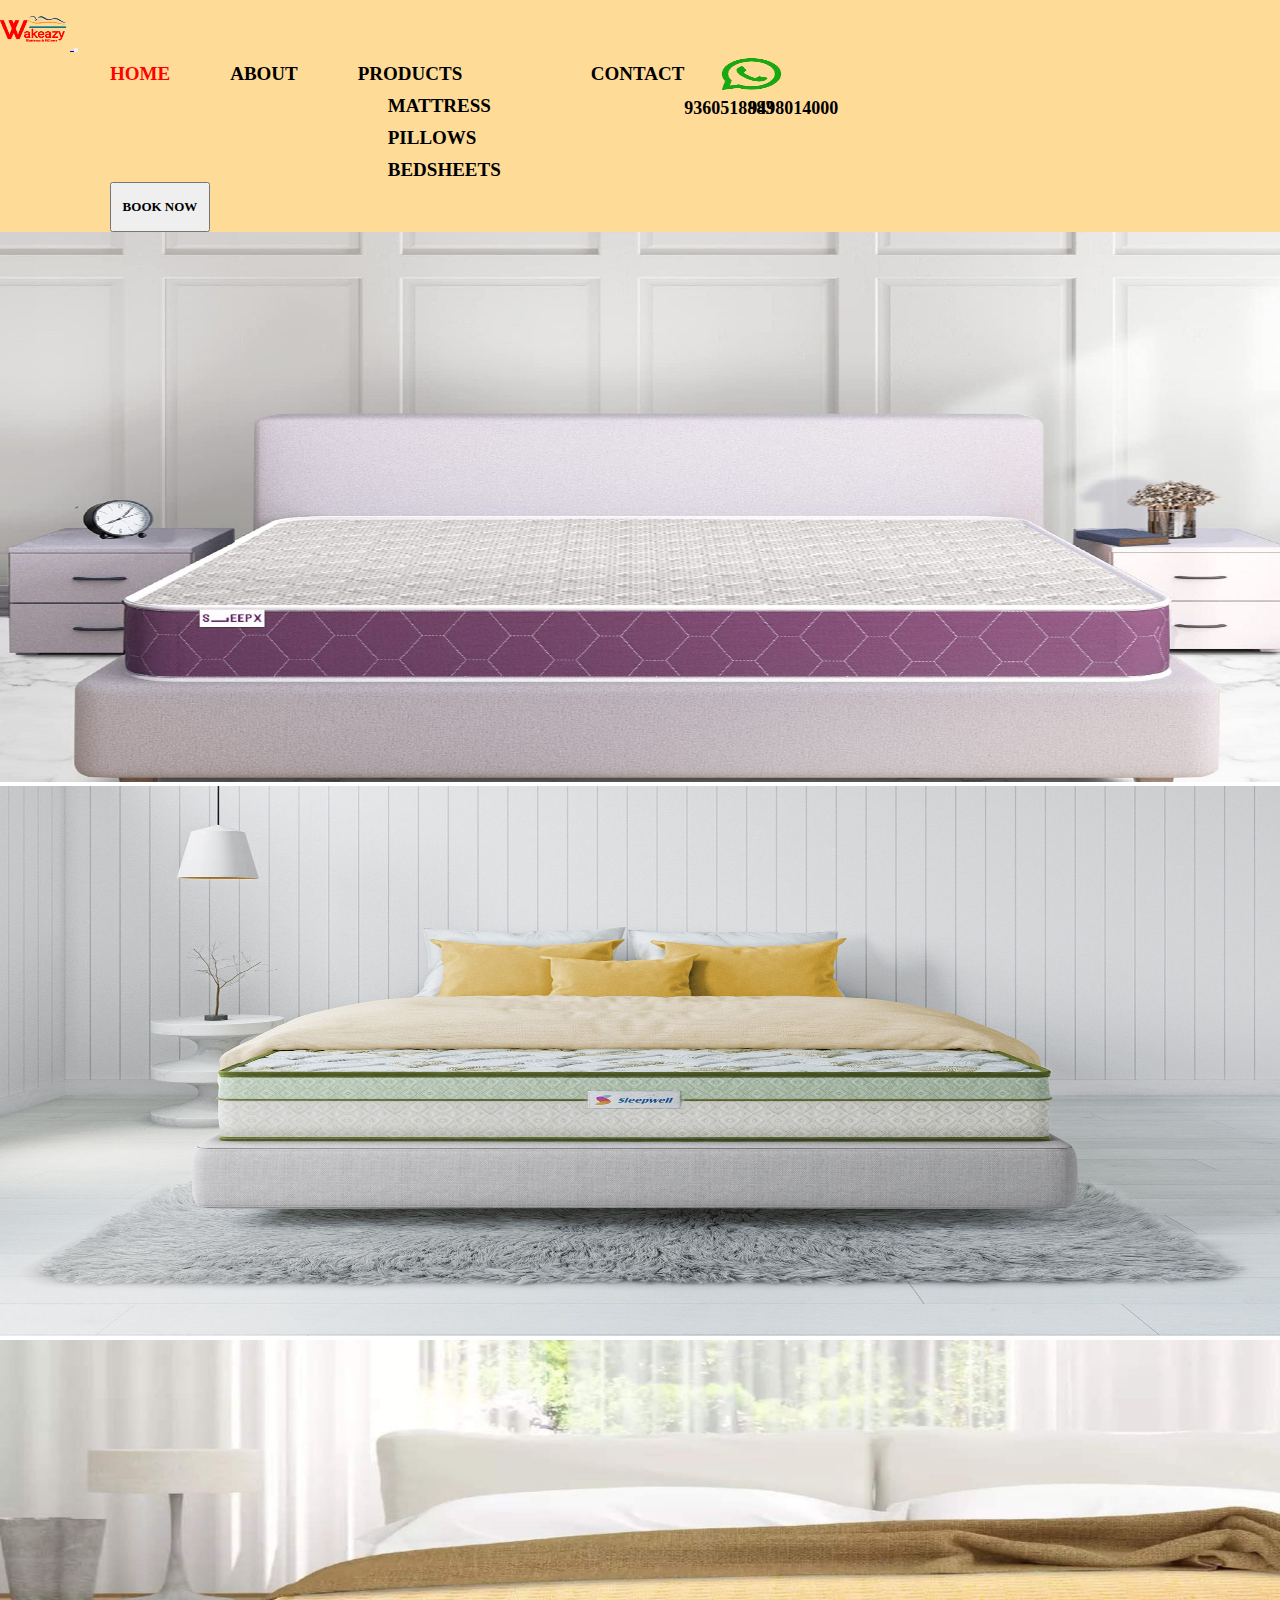
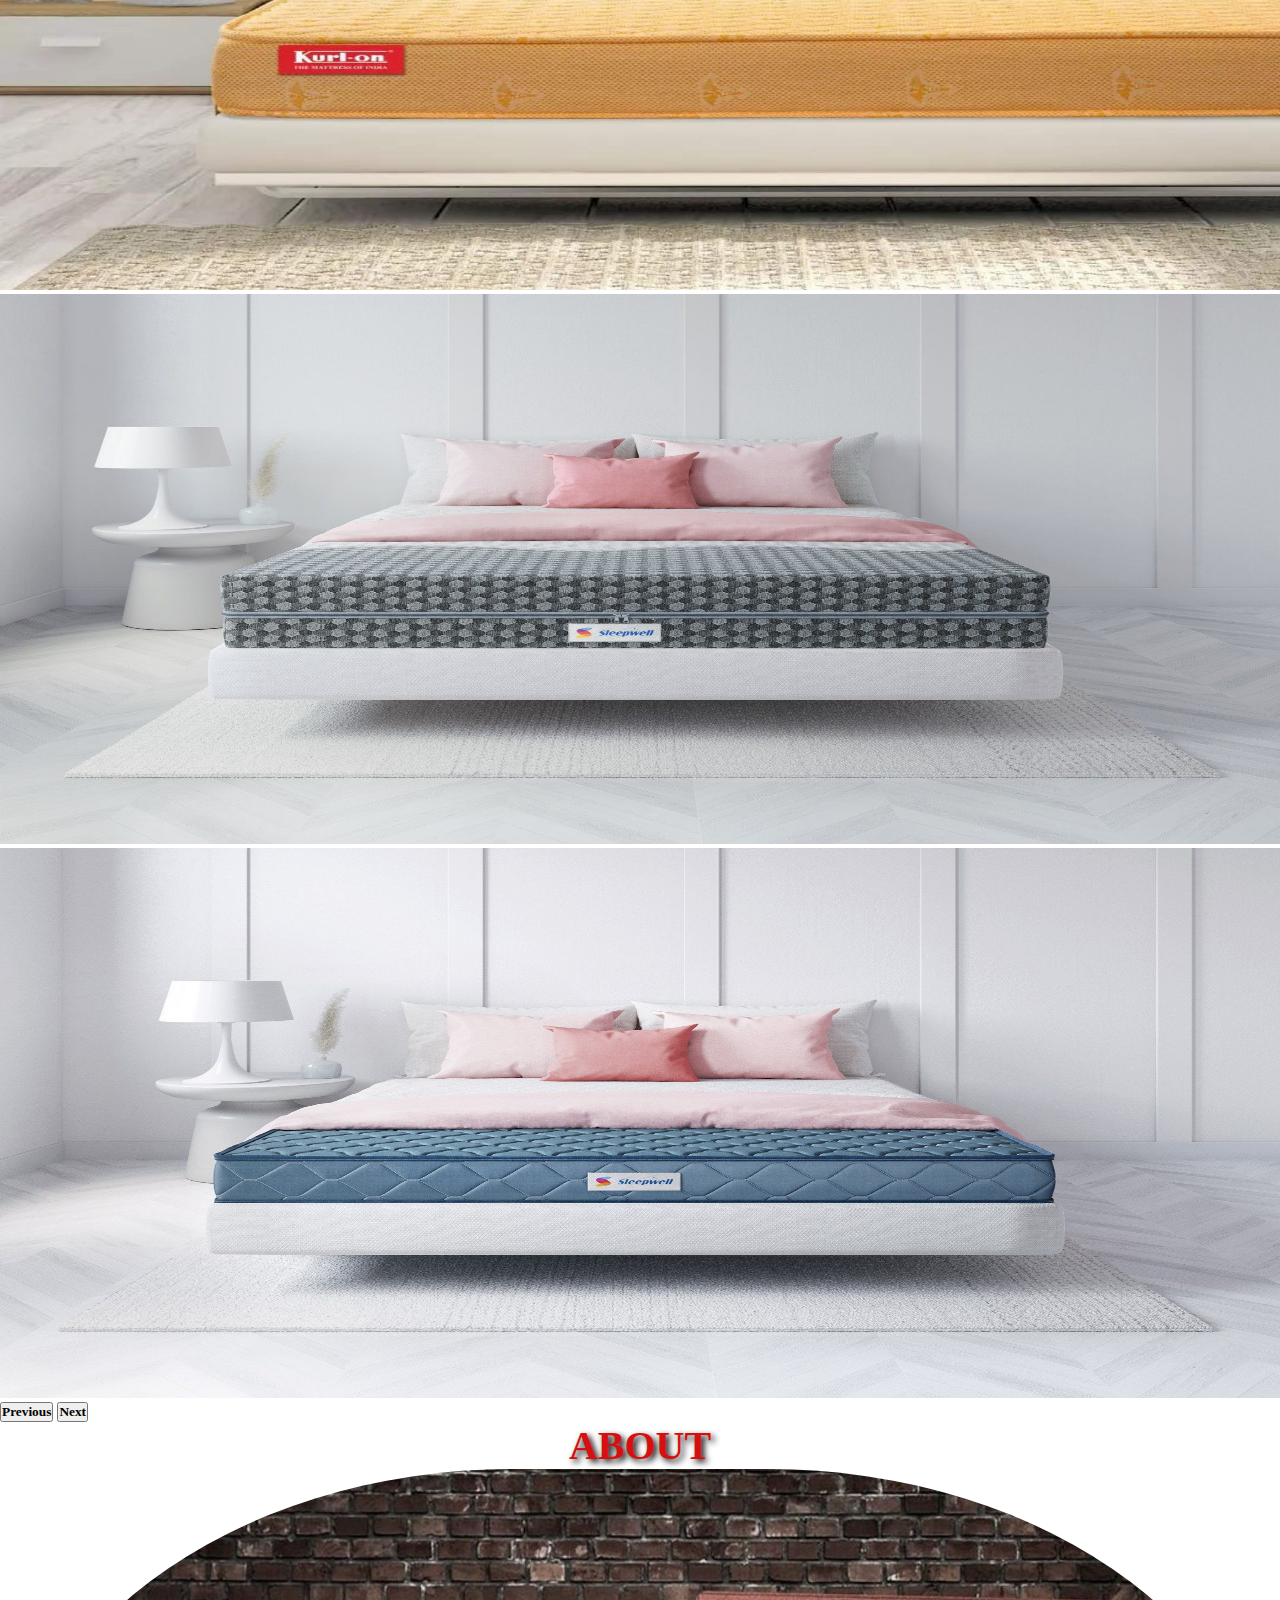
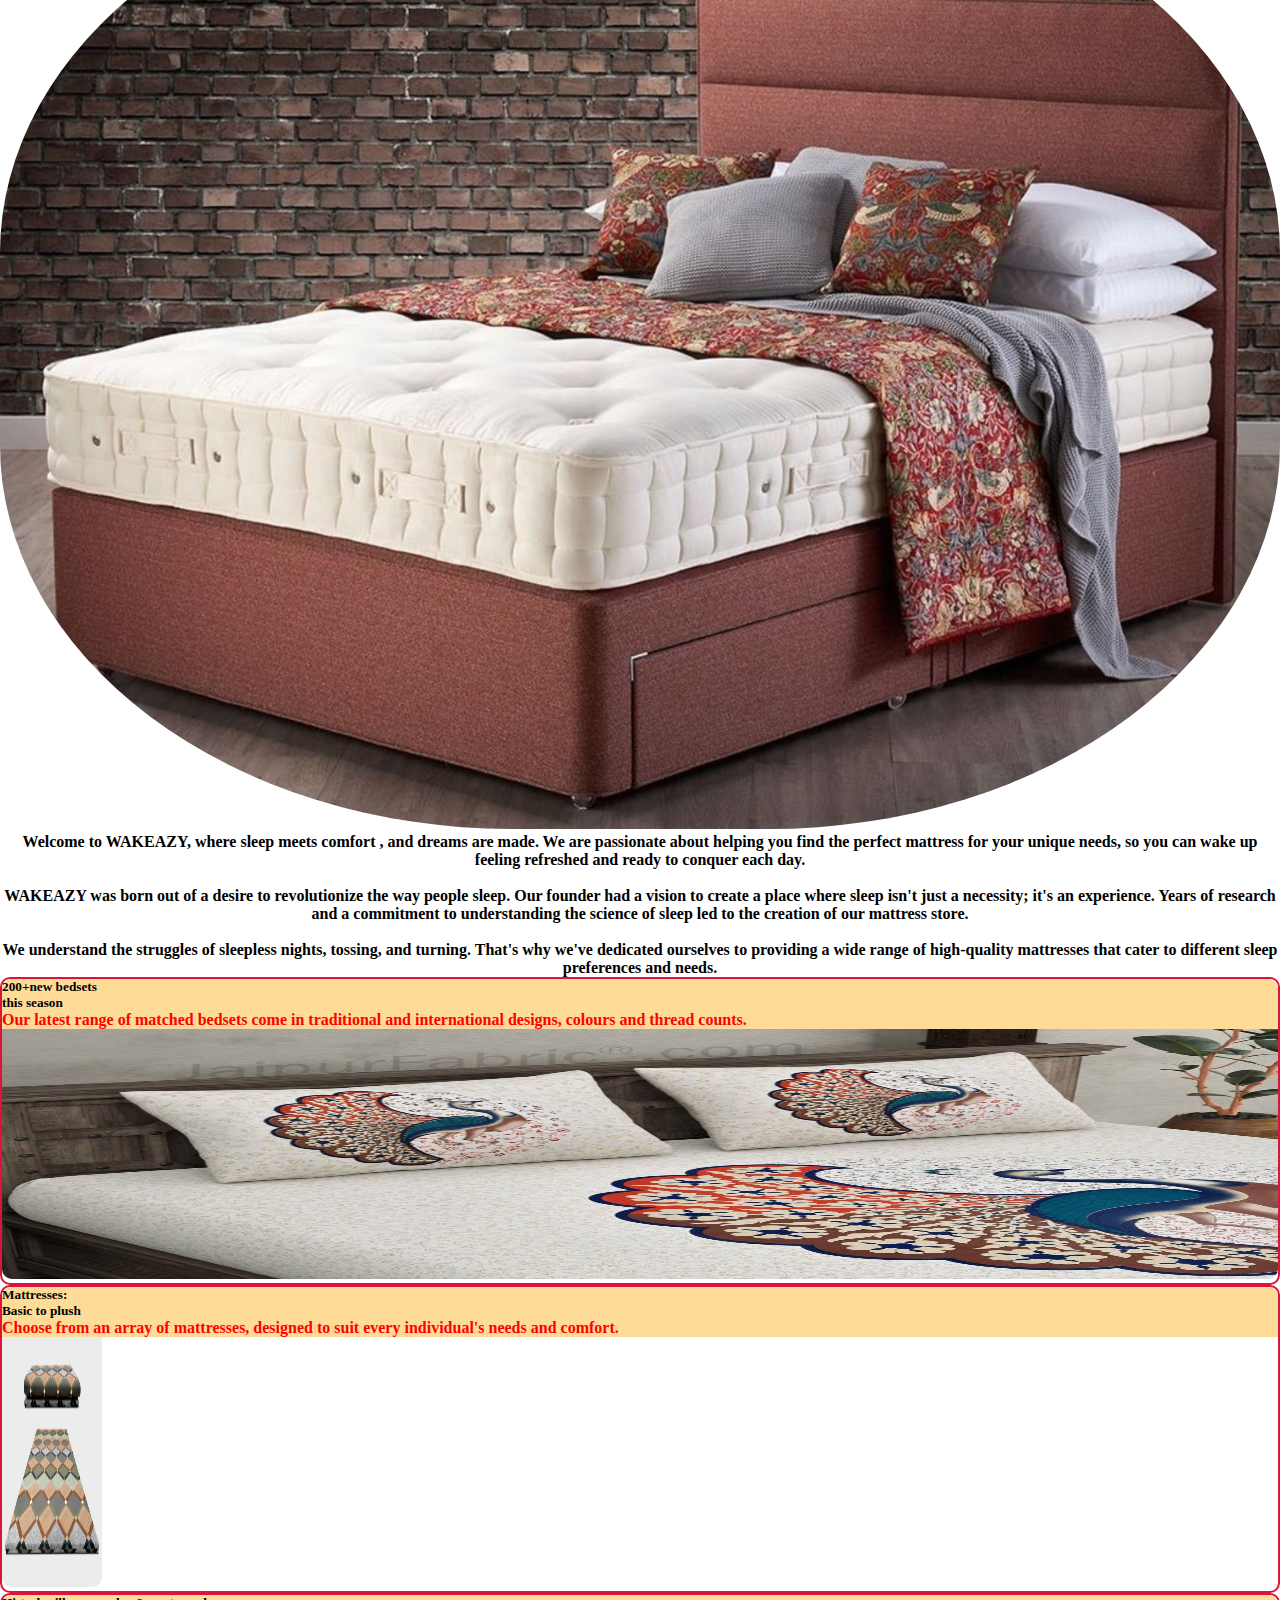
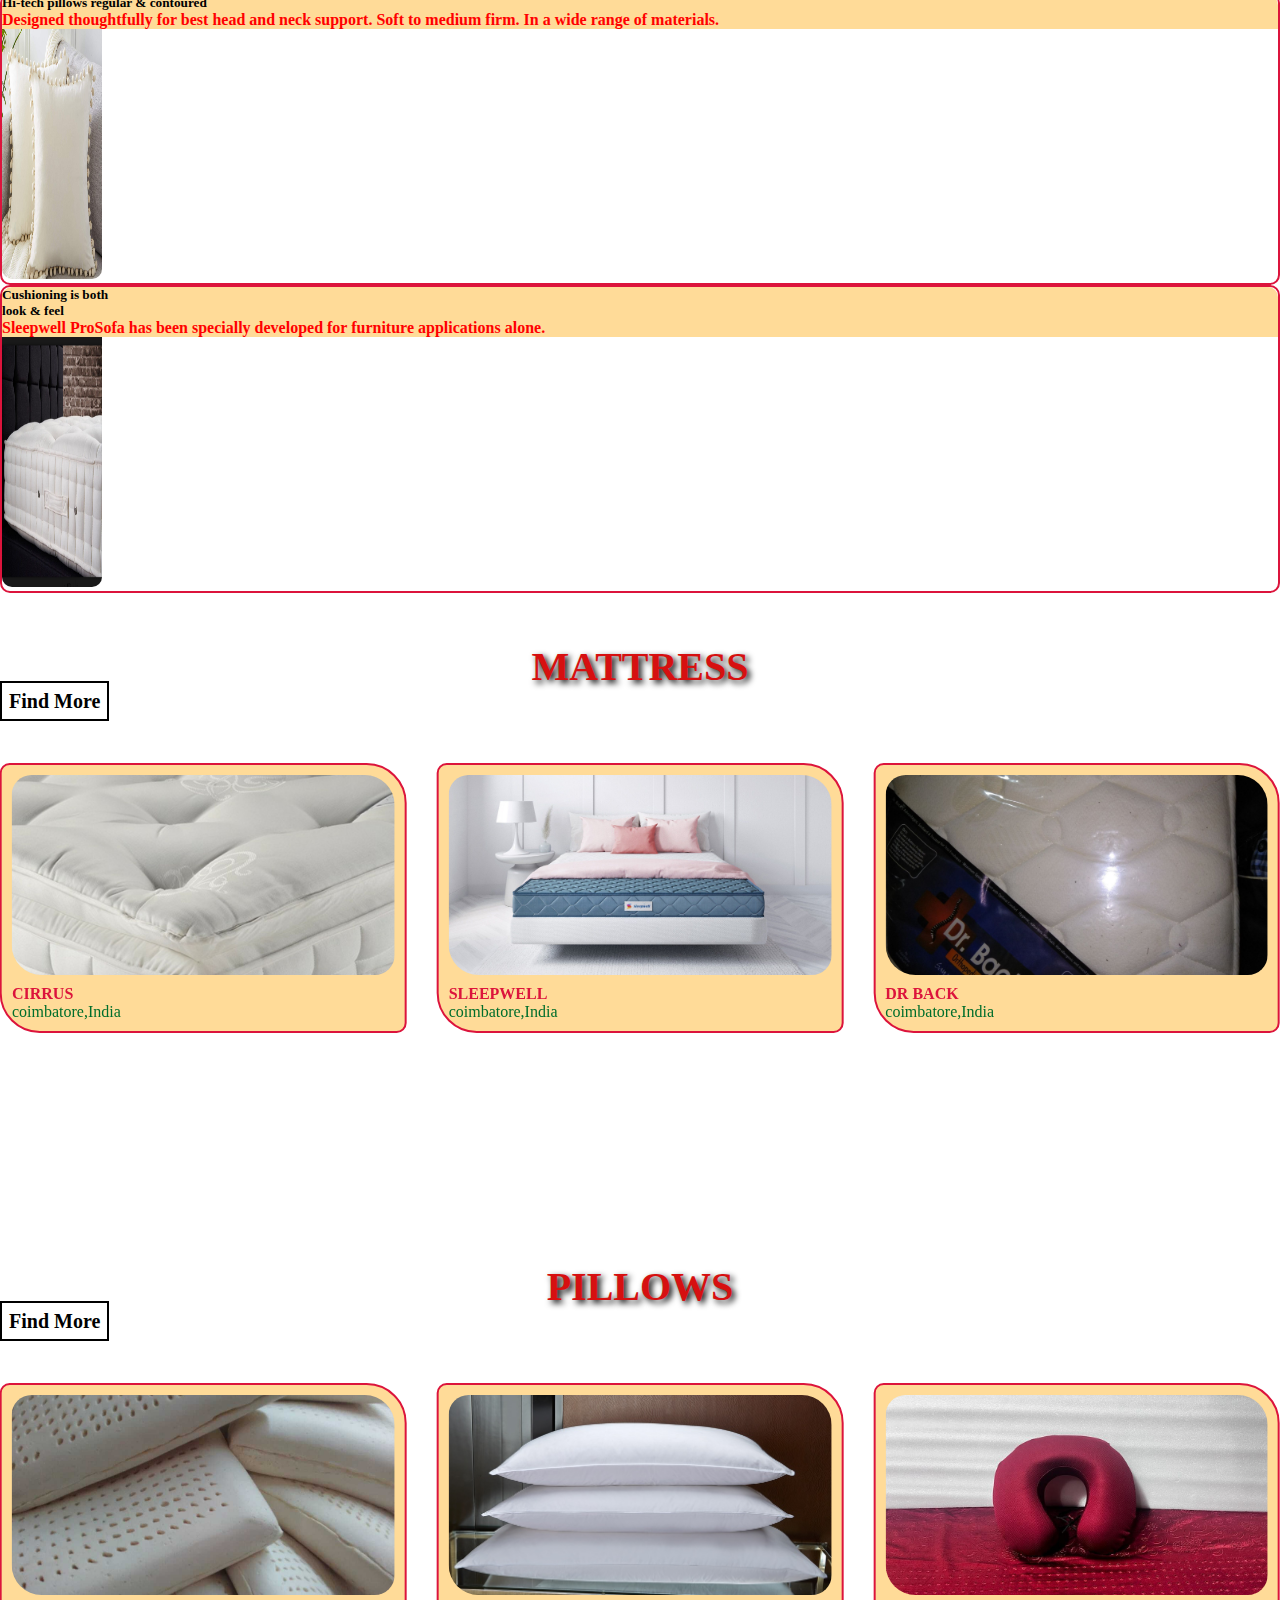
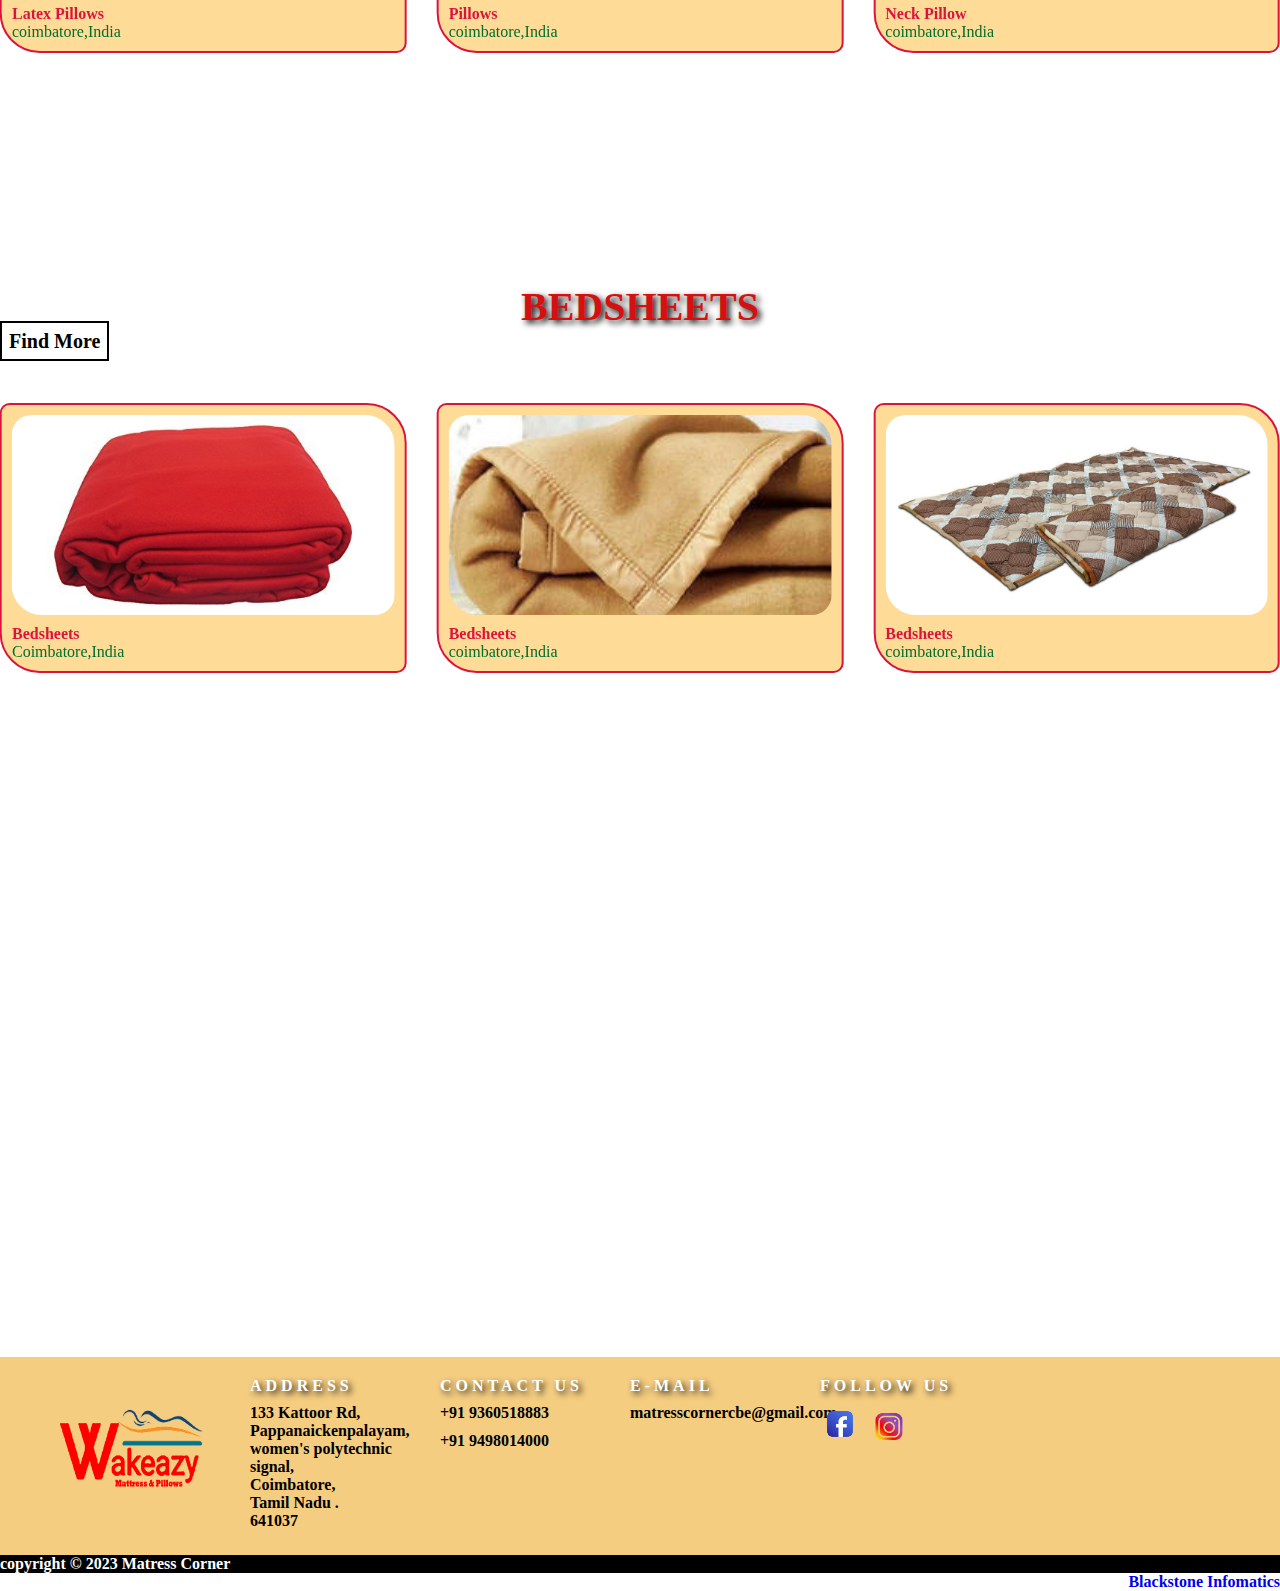
==== commit 4468f8c5: "Update index.html" ====
--- a/index.html
+++ b/index.html
@@ -45,8 +45,8 @@
                     <img src="assets/images/logo/whats-removebg.png" alt="" width="60%" height="40px">
                 </div>
                 <div class="col ">
-                <a href="tel:+91 9360518883" style="text-decoration: none;color: #000000;font-size: large;margin-left: -20px;">9360518883</a>
-                <a href="tel:+91 9498014000" style="text-decoration: none;color: #000000;font-size: large;margin-left: -20px;">9498014000</a>
+                <a href="tel:+91 9360518883" style="text-decoration: none;color: #000000;font-size: large;margin-left: -30px;">9360518883</a>
+                <a href="tel:+91 9498014000" style="text-decoration: none;color: #000000;font-size: large;margin-left: -30px;">9498014000</a>
                 </div>
             </div> 
             </ul>
